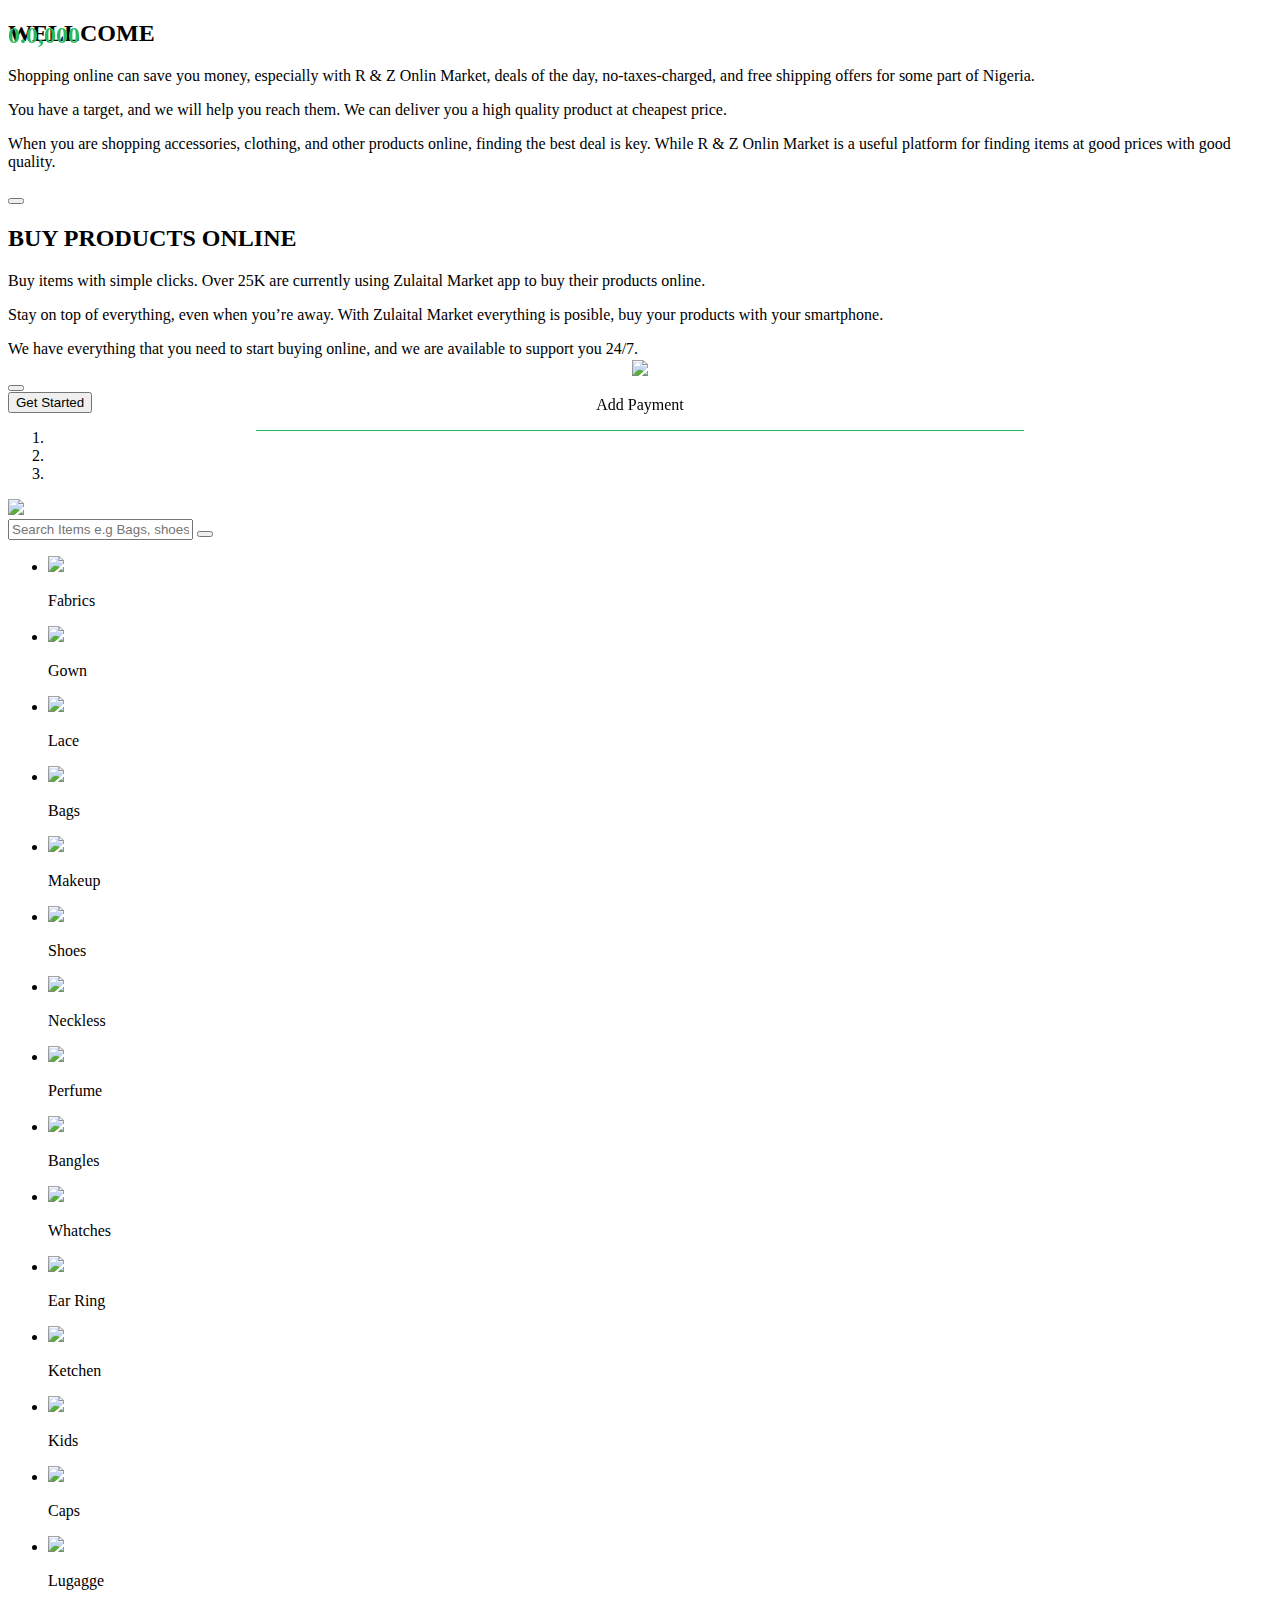
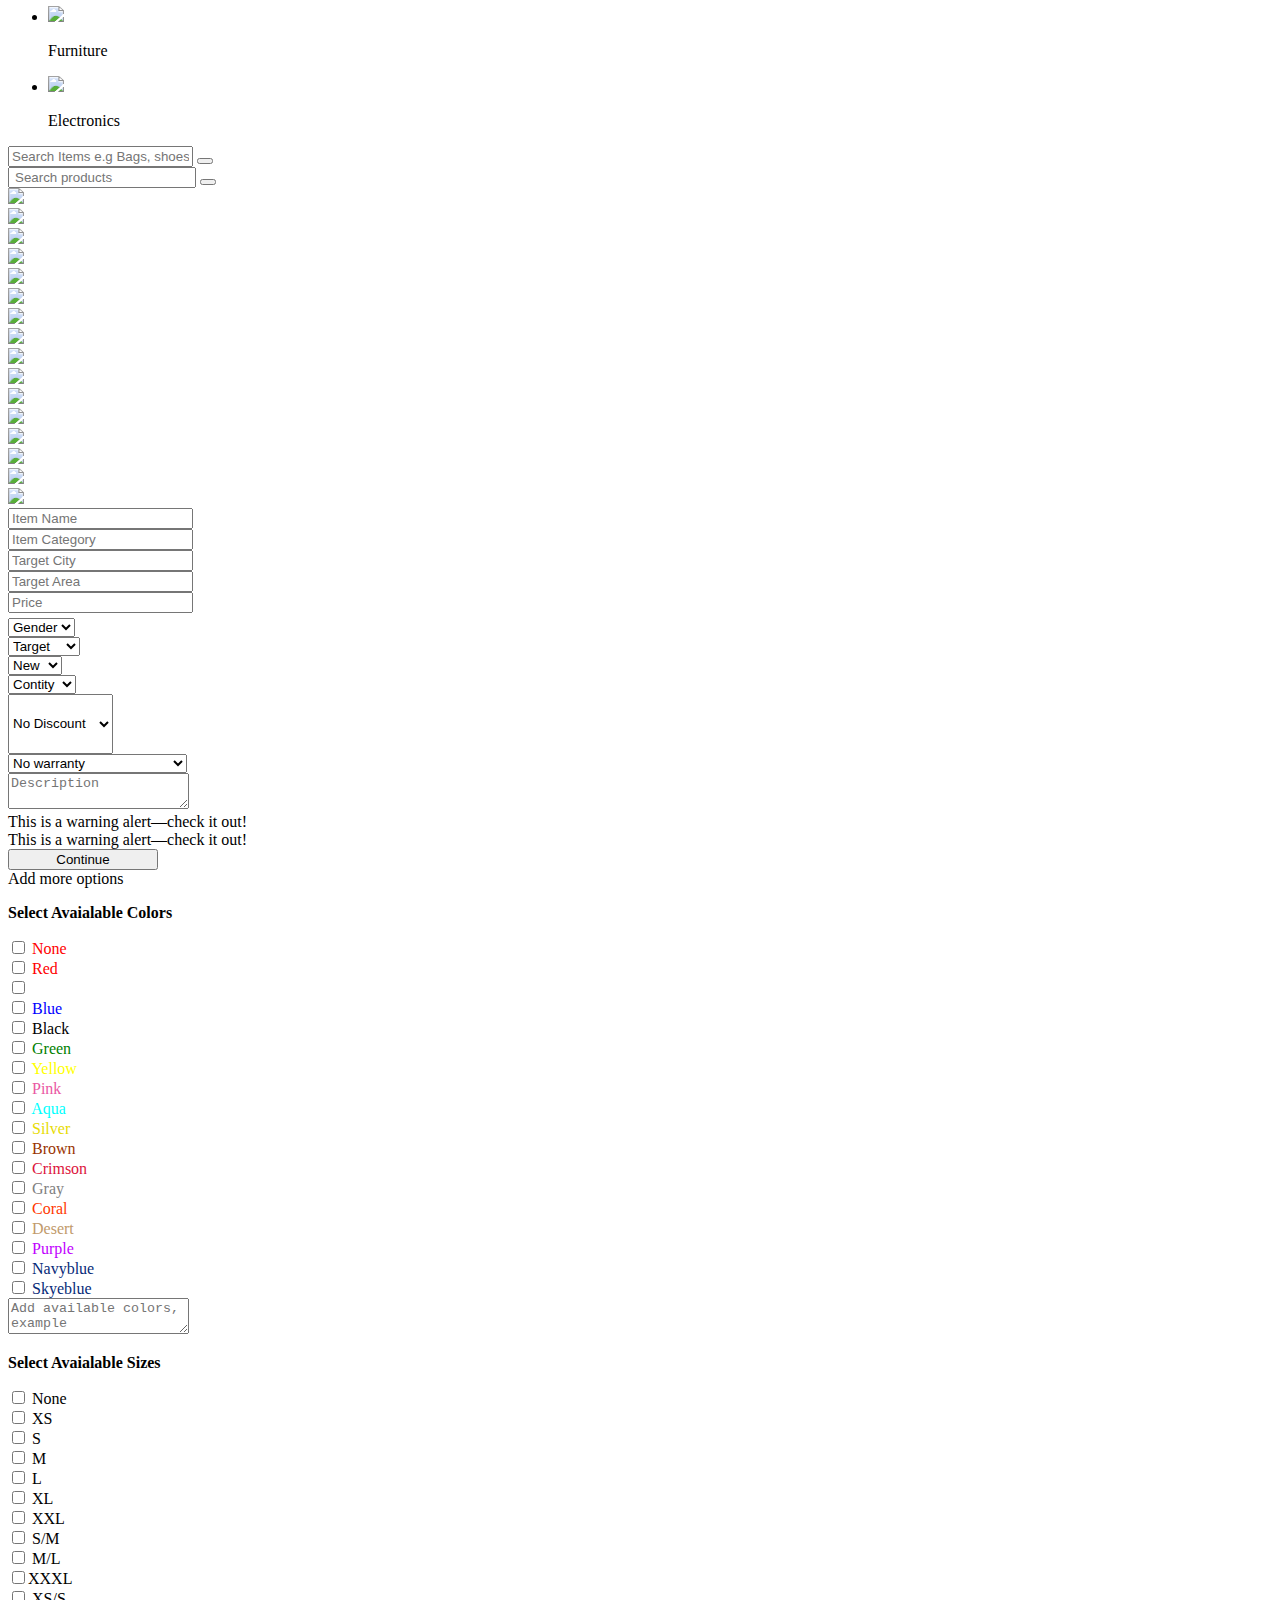
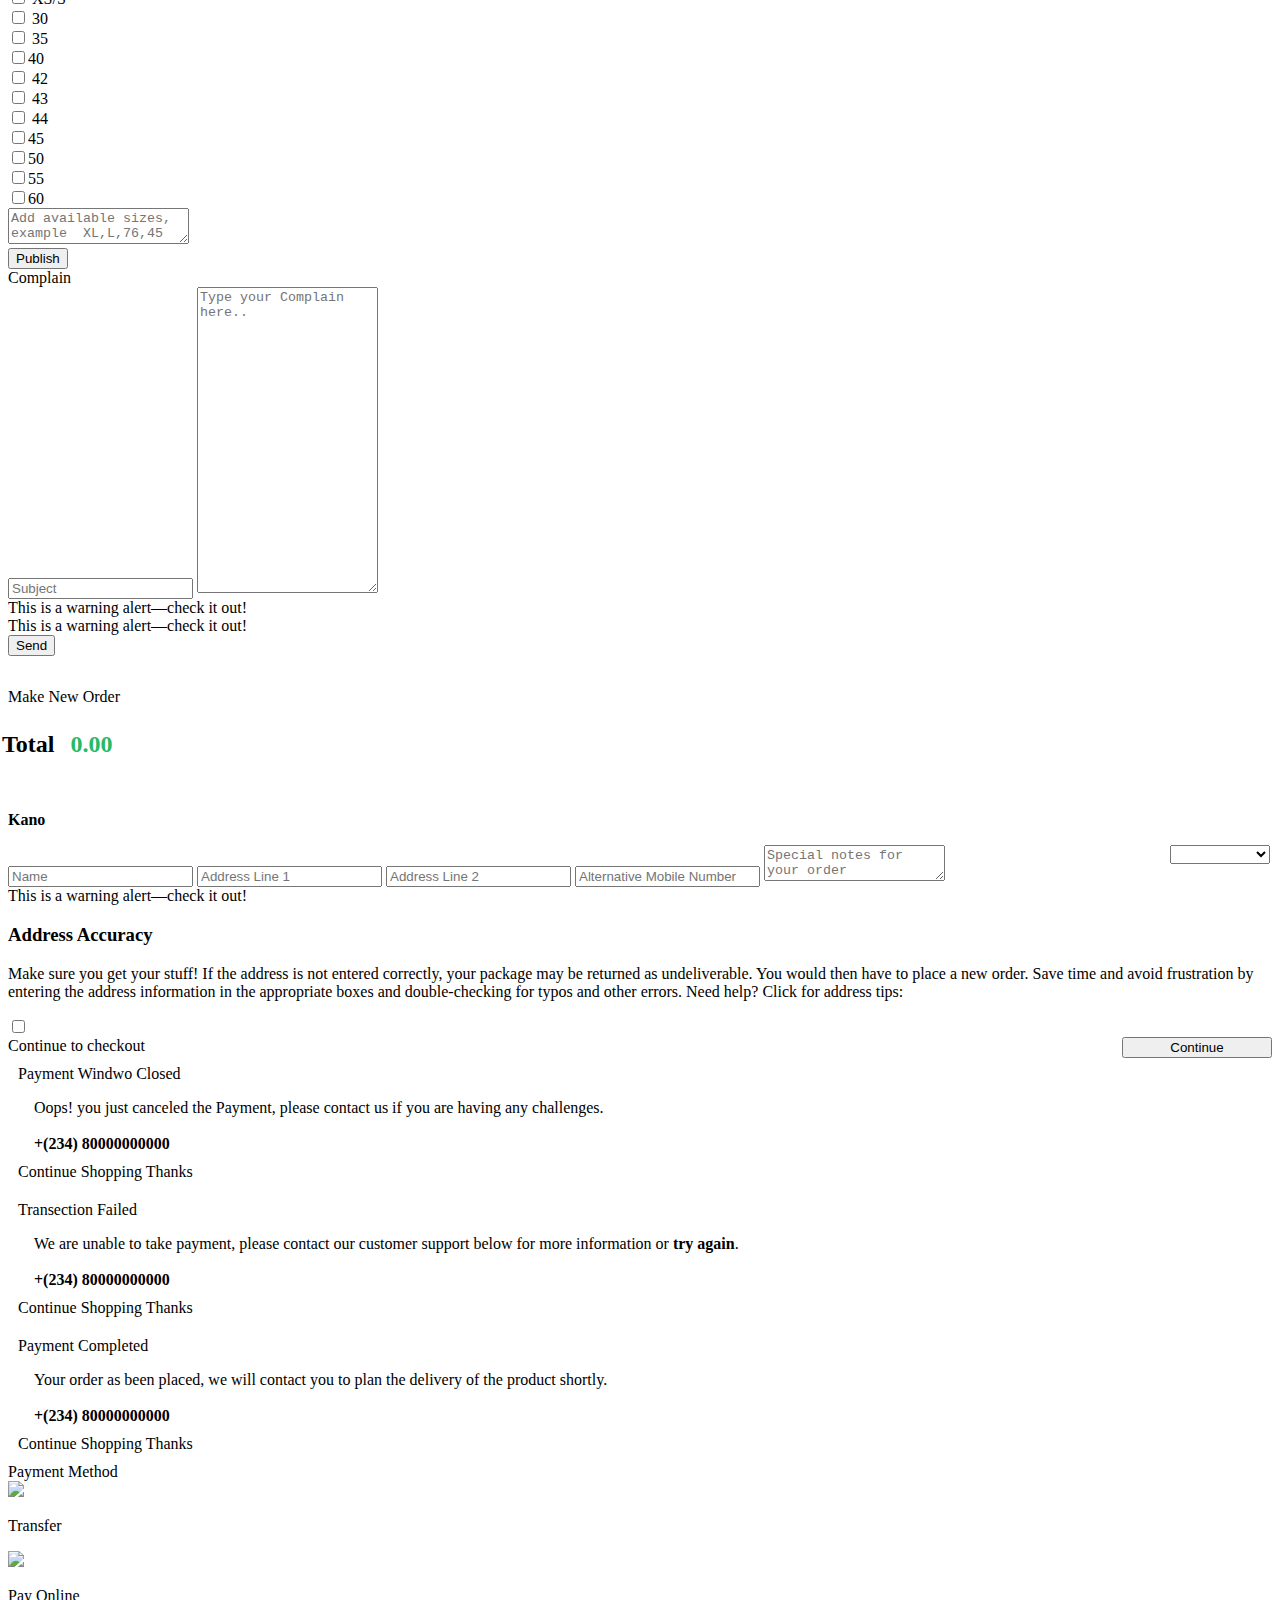
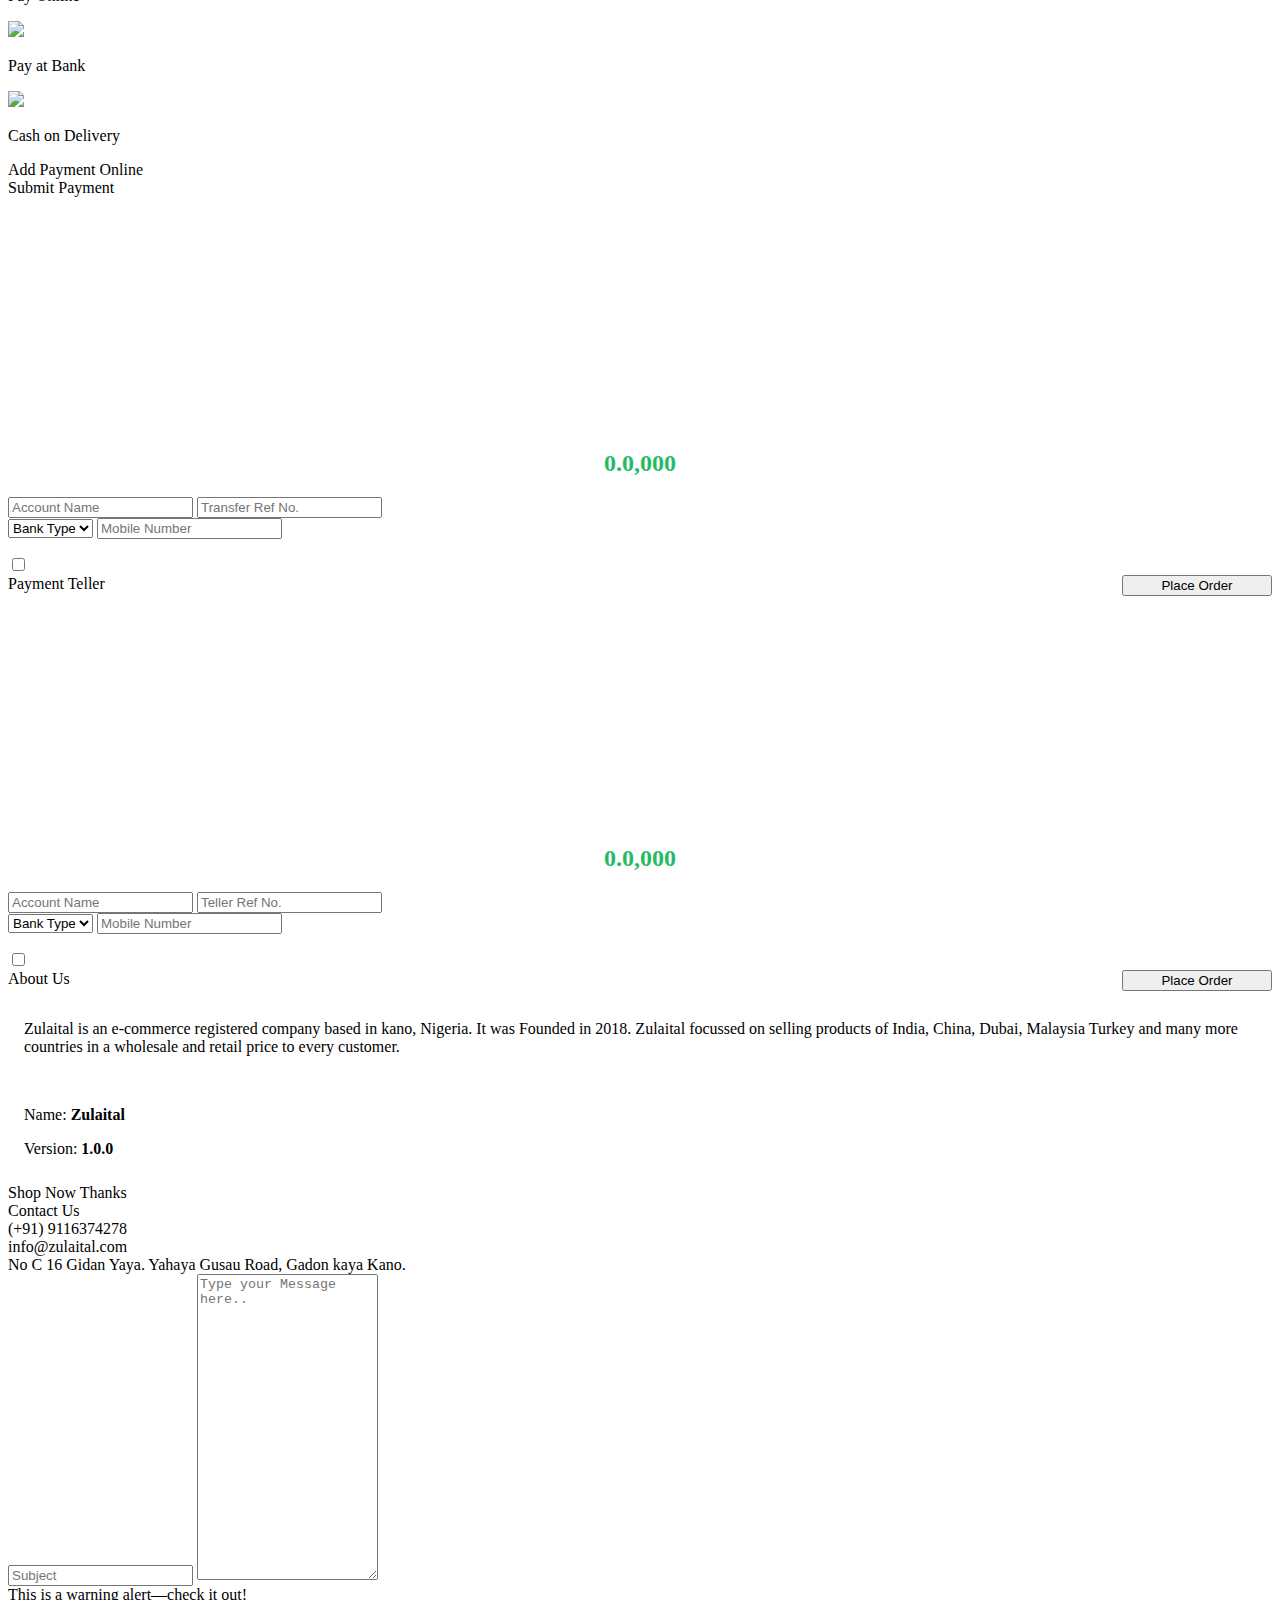
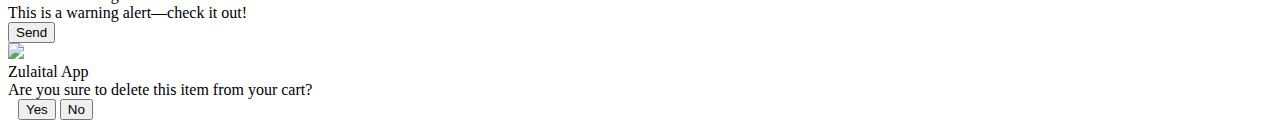
==== index.html @ 6ff820a9 "First Release" ====
﻿<!DOCTYPE html>
<html>
<head>
    <title>Zulaital Version1.0.0 </title>
    <meta http-equiv="content-type" content="text/html; charset=UTF-8" />
    <meta name="format-detection" content="telephone=no">
    <meta name="msapplication-tap-highlight" content="no">
    <meta name="viewport" content="user-scalable=no, initial-scale=1, maximum-scale=1, minimum-scale=1, width=device-width">
     <link rel="shortcut icon" type="image/png" href="assets/images/favicon.png"/>
    <link type="text/css" rel="stylesheet" href="plugins/bootsrap/bootstrap.css"/>
    <link type="text/css" rel="stylesheet" href="plugins/jalert/jAlert.css"/>
    <link type="text/css" rel="stylesheet" href="plugins/ayral/ayral.css"/>
    <link type="text/css" rel="stylesheet" href="plugins/icons/font-awesome.css"/>
    <link type="text/css" rel="stylesheet" href="plugins/icons/simple-line-icons.css"/>
    <link type="text/css" rel="stylesheet" href="plugins/animation/animate.css"/>
    <link type="text/css" rel="stylesheet" href="plugins/labeauty/custom-tick.css" />
    <link type="text/css" rel="stylesheet" href="assets/styles/responsive_slide.css"/>
    <link type="text/css" rel="stylesheet" href="assets/styles/app.css"/>
    <link type="text/css" rel="stylesheet" href="assets/styles/preview.css" />
    <link type="text/css" rel="stylesheet" href="assets/styles/device.css" />
    <link type="text/css" rel="stylesheet" href="assets/styles/cart.css" />
</head>
<body  class="trn" name="mainBody" ng-app="app" ng-controller="main">
<ayral-app>
    <form action="" method="post" enctype="multipart/form-data" class="closejAlert">
        
        <section class="sign-container launcher launcher-bg1 animated" name="launcher1View" state="inactive">
            <div actas="sign-view" class="sign-view launcher-view">
                <div actas="container" class="launcher-body">
                    <h2 class="title">WELLCOME</h2>
                    <div actas="body">
                        <div class="data">Shopping online can save you money, especially with R & Z Onlin Market, deals of the day, no-taxes-charged, and free shipping offers for some part of Nigeria.</div>

                        <p> You have a target, and we will help you reach them. We can deliver you a high quality product at cheapest price.</p>

                        <p> When you are shopping accessories, clothing, and other products online, finding the best deal is key. While R & Z Onlin Market is a useful platform for finding items at good prices with good quality.</p>
                        <div class="badges-wrp">
                            <div class="badgeCounter active"></div>
                            <div class="badgeCounter "></div>
                            <div class="badgeCounter "></div>
                        </div>
                        <button type="button" name="launcher1Trigger" shape="circle" class="danger launcher-btn"><i icon="arrow-right"></i></button>
                    </div>
                </div>
            </div>
        </section>
        <section class="sign-container launcher launcher-bg2 animated"  name="launcher2View" state="inactive">
            <div actas="sign-view" class="sign-view launcher-view">
                <div actas="container" class="launcher-body" >
                    <h2 class="title">BUY PRODUCTS ONLINE</h2>
                    <div actas="body">
                        <div class="data">Buy items  with simple clicks. Over 25K are currently using Zulaital  Market app to buy  their products online.</div>

                        <p>Stay on top of everything, even when you’re away. With Zulaital Market everything is posible, buy your products with your smartphone.  </p>

                        <p>We have everything that you need to start buying online, and we are available to support you 24/7.</p>

                        <div class="badges-wrp">
                            <div class="badgeCounter"></div>
                            <div class="badgeCounter active"></div>
                            <div class="badgeCounter "></div>
                        </div>

                        <button type="button" name="launcher2Trigger" shape="circle" class="launcher-btn"><i icon="arrow-right"></i></button>
                    </div>
                </div>
            </div>
        </section>
        <section class="sign-container launcher launcher-bg3 animated"  name="launcher3View" state="inactive">
            <div actas="sign-view" class="sign-view launcher-view">
                <div actas="container" class="launcher-body final-launcher-body" >
                    <div actas="body">
                         <button type="button"  onclick="luncherRelease(this);" shape="circle" class="danger getStarted-btn">
                            Get Started
                         </button>
                    </div>
                </div>
            </div>
        </section>

        <section actas="app" class="app mainLayout" id="ayralApp" name="app" state="inactive">
            <!--   *** ACTION BAR START****   !-->
            <section actas="action-bar-top" class="default action-bar-top" ng-bind-html="actionBarLayer">
                <!--   *** END OF ACTION BAR****   !-->
            </section>
            <!--   *** END OF ACTION BAR****   !-->
            <section actas="contaianer" class="drawer-container" name="drawerView" ng-bind-html="drawerLayer">
                   <!--   *** END OF ACTION BAR****   !-->
            </section>
        
            <ayral-view>

                <section actas="activity" name="categoryActivity" start="top" state="active">
                    <section class="slider-banner"  text-align="center">
                        <div class="banner-section">
                                <div class="banner-section">
                                        <div class="banner">
                                        <div id="myCarousel" class="carousel slide" data-ride="carousel">
                                        <ol class="carousel-indicators">
                                            <li data-target="#myCarousel" data-slide-to="0" class="active"></li>
                                            <li data-target="#myCarousel" data-slide-to="1"></li>
                                            <li data-target="#myCarousel" data-slide-to="2"></li>
                                        </ol>
                                        <div class="carousel-inner" role="listbox"  name="slideBannerLayer">
                                              <img src="assets/images/loader.gif" class="slider-banner-loader">
                                        </div>
                                    <div class="clearfix"> </div>
                                 </div>
                              </div>
                         </div>
                        </div>
                    </section>
                    <section actas="search-view" class="autocomplete landingSearch-view" style="margin-top: 0;">
                        <input type="text" class="marketSearch-master homeSearchInput"  placeholder="Search Items e.g Bags, shoes, wears" id="search-in" name="mainSearchInput" autocomplete="off">
                        <button type="button" class="homeSearchButton" name="searchItems-trigger"><i icon="fa-search"></i></button>
                    </section>
                    <div actas="container" class="category-container">
                        <ul actas="4d-layout" class="category-2dlayout" name="categoryLayout">                        
                             <li actas="layout"  class="category"  >
                                <img src="assets/images/category/atamfa.jpg">
                                <p>Fabrics</p>
                            </li> 
                             <li actas="layout"  class="category"  >
                                <img src="assets/images/category/wears.jpg">
                                <p>Gown</p>
                            </li>
                            <li actas="layout"  class="category"  >
                                <img src="assets/images/category/lace.jpg">
                                <p>Lace</p>
                            </li>
                            <li actas="layout"  class="category">
                                <img src="assets/images/category/bags.jpg">
                                <p>Bags</p>
                            </li>
                            <li actas="layout"  class="category">
                                <img src="assets/images/category/makeup.jpg">
                                <p>Makeup</p>
                            </li>
                             <li actas="layout"  class="category"  >
                                <img src="assets/images/category/shoe.jpg">
                                <p>Shoes</p>
                            </li>
                            <li actas="layout"  class="category"  >
                                <img src="assets/images/category/jweliry.jpg">
                                <p>Neckless</p>
                            </li>
                            <li actas="layout"  class="category"  >
                                <img src="assets/images/category/perfum.jpg">
                                <p>Perfume</p>
                            </li>
                                                     
                             <li actas="layout"  class="category"  >
                                <img src="assets/images/category/bangles.jpg">
                                <p>Bangles</p>
                            </li>                           
                           
                            <li actas="layout"  class="category"  >
                                <img src="assets/images/category/watch.jpg">
                                <p>Whatches</p>
                            </li>
                               <li actas="layout"  class="category"  >
                                <img src="assets/images/category/ear-ring.jpg">
                                <p>Ear Ring</p>
                            </li>

                             <li actas="layout"  class="category"  >
                                <img src="assets/images/category/kitchen.jpg">
                                <p>Ketchen</p>
                            </li>
                            <li actas="layout"  class="category"  >
                                <img src="assets/images/category/kids.jpg">
                                <p>Kids</p>
                            </li>
                            <li actas="layout"  class="category"  >
                                <img src="assets/images/category/cap.jpg">
                                <p>Caps</p>
                            </li>
                         
                            <li actas="layout"  class="category"  >
                                <img src="assets/images/category/luggage.jpg">
                                <p>Lugagge</p>
                            </li> 
                            <li actas="layout"  class="category"  >
                                <img src="assets/images/category/furniture.png">
                                <p>Furniture</p>
                            </li> 
                            <li actas="layout"  class="category"  >
                                <img src="assets/images/category/electronics.jpg">
                                <p>Electronics</p>
                            </li>
                        </ul>
                    </div>
                </section>
                <section actas="activity" name="ordersActivity" start="top">
                    <div actas="container" class="orders-container ">
                       <div class="ordersContainer"  name="ordersView" >
                            <section actas="container" class="ordersPanel-wrp" name="orderPanel" state="active">
                                <loadingBar ng-bind-html="loadingBody"></loadingBar>
                            </section>
                        </div>
                     </div>
                </section>  
                <section actas="activity" name="profileActivity" start="top" >
                    <div actas="container" class="profile-container " name="profileView" >
                        <loadingBar ng-bind-html="loadingBody"></loadingBar>
                    </div>
                </section>
                <section actas="activity" name="editProfileActivity" start="top" >
                    <div actas="container" class="profile-container" name="editProfileView" ng-bind-html="editProfileLayer">
                        <loadingBar ng-bind-html="loadingBody"></loadingBar>
                    </div>
                </section>

                <section  class="topPadding" actas="activity" name="marketActivity" id="marketActivity" location="Nigeria" start="top" state="inactive">

                <section actas="search-view"  id="marketSearch-layer" class="autocomplete search-view marketFilter-Search">
                        <input type="text"  class="marketSearch-master" placeholder="Search Items e.g Bags, shoes, wears" id="marketSearch-in" name="marketSearch-in" autocomplete="off">
                        <button type="button" name="marketSearch-trigger"><i icon="fa-search"></i></button>
                    </section>
                    <div class="marketView-container paddingBody"   id="marketView-layer"  actas="container" name="marketView" >
                        <loadingBar ng-bind-html="loadingBody"></loadingBar>
                    </div>
                    <div class="loadMore-loader" id="market-moreLoader" style="display: none" text-align="center">
                       <img src="assets/loaders/loader_2.gif">
                    </div>
                </section>

                <section   class="topPadding"  actas="activity" name="productActivity" start="top">
                    <section actas="search-view" class="autocomplete search-view">
                        <input type="text" placeholder="Search products" id="productSearch-in" name="productSearch-in" autocomplete="off" style="padding-left: 5px;">
                        <button type="button" name="productSearch-trigger"><i icon="fa-search"></i></button>
                    </section>
                    <div actas="container" class="topMargin topPading paddingBody" name="productView" >
                        <loadingBar ng-bind-html="loadingBody"></loadingBar>
                    </div>
                    <div class="loadMore-loader" id="product-moreLoader" style="display: none" text-align="center">
                       <img src="assets/loaders/loader_2.gif">
                    </div>
                </section>

                <section class="topPadding"  actas="activity" name="sellActivity" start="top">
                    <div actas="container" class="upload-container">
                        <div actas="header" class="upload-header" >
                            <section class="selcted-sample-view">
                                <section class="selected-samples-wrp"  state="active">
                                    <div class="uploadPreview-wrapper view1"  onclick="choosePhoto(this)">
                                      <img vindex="1"  src="assets/images/camera.png" onerror="onImageError(this);"> 
                                       <div class="loaderWrapper loader1"><img src="assets/images/loader.gif"></div>
                                    </div> 
                                    <div class="uploadPreview-wrapper view2">
                                      <img vindex="2"  src="assets/images/camera.png" onerror="onImageError(this);"> 
                                       <div class="loaderWrapper loader2"><img src="assets/images/loader.gif"></div>
                                    </div> 
                                    <div class="uploadPreview-wrapper view3">
                                      <img vindex="3"  src="assets/images/camera.png" onerror="onImageError(this);" > 
                                       <div  class="loaderWrapper loader3"><img src="assets/images/loader.gif"></div>
                                    </div> 
                                    <div class="uploadPreview-wrapper view4">
                                      <img vindex="4"  src="assets/images/camera.png" onerror="onImageError(this);"> 
                                       <div class="loaderWrapper loader4"><img src="assets/images/loader.gif"></div>
                                    </div> 
                                    <div class="uploadPreview-wrapper view5">
                                      <img vindex="5"  src="assets/images/camera.png" onerror="onImageError(this);"> 
                                       <div class="loaderWrapper loader5"><img src="assets/images/loader.gif"></div>
                                    </div>  
                                    <div class="uploadPreview-wrapper view6">
                                      <img vindex="6"  src="assets/images/camera.png" onerror="onImageError(this);"> 
                                       <div class="loaderWrapper loader6"><img src="assets/images/loader.gif"></div>
                                    </div> 
                                     <div class="uploadPreview-wrapper view7">
                                      <img vindex="7"  src="assets/images/camera.png" onerror="onImageError(this);"> 
                                       <div class="loaderWrapper loader7"><img src="assets/images/loader.gif"></div>
                                    </div> 
                                   <div class="uploadPreview-wrapper view8">
                                      <img vindex="8"  src="assets/images/camera.png" onerror="onImageError(this);"> 
                                       <div class="loaderWrapper loader8"><img src="assets/images/loader.gif"></div>
                                    </div> 
                                </section>
                            </section>
                        </div>
                        <div actas="body" class="upload-body">
                            <input type="text" class="capitalize" name="i-name" id="i-name" placeholder="Item Name">
                            <div class="autocomplete">
                                <input type="text" class="capitalize"  autocomplete="off"  name="i-category"  id="i-category" placeholder="Item Category">
                            </div>
                             <div actas="2d-layout" class="upload-2dLayout" style="margin-top: 0;margin-bottom: 0;">
                                <div actas="layout" class="layout">
                                     <div class="autocomplete">
                                        <input type="text" class="capitalize city-input" placeholder="Target City" autocomplete="off"  name="i-location" id="i-location">
                                    </div>
                                 </div>
                                 <div actas="layout" class="layout">
                                    <div class="autocomplete">
                                    <input type="text"  class="capitalize area-input" placeholder="Target Area" autocomplete="off"  name="i-area" id="i-area">
                                    </div>
                                 </div>
                            </div>
                            <input type="text"name="i-price" id="i-price" placeholder="Price">
                             <div actas="2d-layout" class="upload-2dLayout" style="margin-top: 5px">
                                <div actas="layout" class="layout">
                                    <select  class="required" name="i-gender" id="i-gender">
                                    <option value="null" selected>Gender</option> 
                                        <option>Male</option> 
                                        <option>Female</option>
                                        <option>Both</option>
                                    </select>
                                </div>
                                <div actas="layout" class="layouts">
                                    <select class="required"  name="i-target" id="i-target">
                                      <option value="null" selected>Target</option> 
                                        <option>Ladies</option> 
                                        <option>Children</option>
                                        <option>Men</option> 
                                        <option>Boys</option> 
                                        <option>Kids</option> 
                                        <option>Both</option>
                                    </select>
                                </div>
                                <div actas="layout">
                                    <select  class="required" type="text" name="i-condition" id="i-condition">
                                        <option selected>New</option>
                                        <option>Old</option>
                                        <option>Used</option>
                                    </select>
                                </div>
                            </div>
                            <div actas="2d-layout" class="upload-2dLayout">
                                <div actas="layout">
                                    <select  class="required" type="text" name="i-quantity" id="i-quantity">
                                        <option value="null" selected>Contity</option>
                                        <option>Single</option>
                                        <option>Multiple</option>
                                    </select>
                                </div>
                               <div actas="layout" class="layout">
                                    <select class="required"  name="i-discount" id="i-discount" style="height: 60px">
                                      <option selected>No Discount</option> 
						              <option value="2">2% Discount</option> 
						              <option value="3">3% Discount</option> 
						              <option value="4">4% Discount</option> 
						              <option value="5">5% Discount</option> 
						              <option value="6">6% Discount</option>
						              <option value="7">7% Discount</option>  
						              <option value="8">8% Discount</option> 
						              <option value="9">9% Discount</option> 
						              <option value="10">10% Discount</option> 
						              <option value="11">11% Discount</option> 
						              <option value="12">12% Discount</option> 
						              <option value="13">13% Discount</option>
						              <option value="14">14% Discount</option> 
						              <option value="15">15% Discount</option> 
						              <option value="16">16% Discount</option> 
						              <option value="17">17% Discount</option>
						              <option value="18">18% Discount</option> 
						              <option value="19">19% Discount</option> 
						              <option value="20">20% Discount</option> 
						              <option value="21">21% Discount</option>
						              <option value="22">22% Discount</option>
						              <option value="23">23% Discount</option> 
						              <option value="20">24% Discount</option>
						              <option value="25">25% Discount</option> 
						              <option value="26">26% Discount</option> 
						              <option value="27">27% Discount</option> 
						              <option value="28">28% Discount</option>
						              <option value="29">29% Discount</option>
						              <option value="30">30% Discount</option>
						              <option value="31">31% Discount</option> 
						              <option value="32">32% Discount</option>
						              <option value="33">33% Discount</option> 
						              <option value="34">34% Discount</option> 
						              <option value="35">35% Discount</option> 
						              <option value="36">36% Discount</option>
						              <option value="37">37% Discount</option>
						              <option value="38">38% Discount</option>
						              <option value="39">39% Discount</option> 
						              <option value="40">40% Discount</option> 
						              <option value="41">41% Discount</option> 
						              <option value="42">42% Discount</option>
						              <option value="43">43% Discount</option> 
						              <option value="44">44% Discount</option>
						              <option value="45">45% Discount</option>
						              <option value="46">46% Discount</option> 
						              <option value="47">47% Discount</option> 
						              <option value="48">48% Discount</option> 
						              <option value="49">49% Discount</option>
						              <option value="50">50% Discount</option> 
						              <option value="51">51% Discount</option> 
						              <option value="52">52% Discount</option> 
						              <option value="53">53% Discount</option> 
						              <option value="54">54% Discount</option> 
						              <option value="55">55% Discount</option> 
						              <option value="56">56% Discount</option>
						              <option value="57">57% Discount</option>  
						              <option value="58">58% Discount</option> 
						              <option value="59">59% Discount</option> 
						              <option value="60">60% Discount</option> 
						              <option value="61">61% Discount</option> 
						              <option value="62">62% Discount</option> 
						              <option value="63">63% Discount</option>
						              <option value="64">64% Discount</option> 
						              <option value="65">65% Discount</option> 
						              <option value="66">66% Discount</option> 
						              <option value="67">67% Discount</option>
						              <option value="68">68% Discount</option> 
						              <option value="69">69% Discount</option> 
						              <option value="70">70% Discount</option> 
						              <option value="71">71% Discount</option>
						              <option value="72">72% Discount</option>
						              <option value="73">73% Discount</option> 
						              <option value="74">74% Discount</option>
						              <option value="75">75% Discount</option> 
						              <option value="76">76% Discount</option> 
						              <option value="77">77% Discount</option> 
						              <option value="78">78% Discount</option>
						              <option value="79">79% Discount</option>
						              <option value="80">80% Discount</option>
						              <option value="81">81% Discount</option> 
						              <option value="82">82% Discount</option>
						              <option value="83">83% Discount</option> 
						              <option value="84">84% Discount</option> 
						              <option value="85">85% Discount</option> 
						              <option value="86">86% Discount</option>
						              <option value="87">87% Discount</option>
						              <option value="88">88% Discount</option>
						              <option value="89">89% Discount</option> 
						              <option value="90">90% Discount</option> 
						              <option value="91">91% Discount</option> 
						              <option value="92">92% Discount</option>
						              <option value="93">93% Discount</option> 
						              <option value="94">94% Discount</option>
						              <option value="95">95% Discount</option>
						              <option value="96">96% Discount</option> 
						              <option value="97">97% Discount</option> 
						              <option value="98">98% Discount</option> 
						              <option value="99">99% Discount</option>
										</select>
                                </div>
                                <div actas="layout" class="layout">
                                    <select class="required" name="i-warranty" id="i-warranty">
                                    <option selected>No warranty</option>
                                    <option>7 days warranty</option> 
                                    <option>14 days warranty</option> 
                                    <option>21 days warranty</option> 
                                    <option>1 month warranty</option> 
                                    <option>2 months warranty</option> 
                                    <option>3 months warranty</option> 
                                    <option>4 months warranty</option> 
                                    <option>5 months warranty</option> 
                                    <option>6 months warranty</option> 
                                    <option>7 months warranty</option> 
                                    <option>8 months warranty</option> 
                                    <option>9 months warranty</option> 
                                    <option>10 months warranty</option> 
                                    <option>11 months warranty</option> 
                                    <option>12 months warranty</option> 
                                    <option>More than 1 Year warranty</option> 
								</select>
                                </div>
                            </div>
                            <textarea name="i-description" id="i-description" class="description" wrap="hard" placeholder="Description"></textarea>
                            <div class="alert alert-warning warnningAlert " transition="shake" role="alert">
                                This is a warning alert—check it out!
                            </div>
                            <div class="alert alert-success successAlert " transition="shake" role="alert">
                                This is a warning alert—check it out!
                            </div>
                            <button style="width: 150px;" type="button" shape="circle" class="success post-btn" name="continue-trigger">Continue</button>
                        </div>
                    </div>
                </section>
                <section actas="activity" name="moreActivity" state="inactive" start="top" >
                    <div class="headerContainer">
                        Add more options 
                        <span class="icon-arrow-right" style="font-size:6px"></span>
                    </div>
                    <div actas="container" class="report-container">
                      <div actas="body" >
                        <div class="graph-visual">
						 <div class="check-wrp colorsManager">
							<p style="font-weight: bold;">Select Avaialable Colors</p>
							 <div class="inline-check" >
                                <input type="checkbox" data-labelauty=" " name="noneColor" id="noneColor" alt="None"> 
                                <span class="text" style="color:red">None</span>
                             </div>
							<div class="inline-check"><input type="checkbox" data-labelauty=" " class="mycheckbox" alt="Red"> <span class="text" style="color:red">Red</span></div>
							<div class="inline-check"><input type="checkbox" data-labelauty=" " class="mycheckbox" alt="White"> <span class="text" style="color:#fff">White</span></div>
							<div class="inline-check"><input type="checkbox" data-labelauty=" " class="mycheckbox" alt="Blue"> <span class="text" style="color:blue">Blue</span></div>
							<div class="inline-check"><input type="checkbox" data-labelauty=" " class="mycheckbox" alt="Black"> <span class="text" style="color:black">Black</span></div>
							<div class="inline-check"><input type="checkbox" data-labelauty=" " class="mycheckbox" alt="Green"> <span class="text" style="color:green">Green</span></div>
							 
							<div class="inline-check"><input type="checkbox" data-labelauty=" " class="mycheckbox" alt="Yellow"> <span class="text" style="color:yellow">Yellow</span></div>
							 <div class="inline-check"><input type="checkbox" data-labelauty=" " class="mycheckbox" alt="Pink"> <span class="text" style="color:#ea57a3">Pink</span></div>
							 <div class="inline-check"><input type="checkbox" data-labelauty=" " class="mycheckbox" alt="Aqua"> <span class="text" style="color:#00ffff">Aqua</span></div>
							 <div class="inline-check"><input type="checkbox" data-labelauty=" " class="mycheckbox" alt="Silver"> <span class="text" style="color:#e7db03">Silver</span></div>
							
							 <div class="inline-check"><input type="checkbox" data-labelauty=" " class="mycheckbox" alt="Brown"> <span class="text" style="color:#993300">Brown</span></div>
							 <div class="inline-check"><input type="checkbox" data-labelauty=" " class="mycheckbox" alt="Crimson"> <span class="text" style="color:#dc143c">Crimson</span></div>
							 <div class="inline-check"><input type="checkbox" data-labelauty=" " class="mycheckbox" alt="Gray"> <span class="text" style="color:gray">Gray</span></div>
							 <div class="inline-check"><input type="checkbox" data-labelauty=" " class="mycheckbox" alt="Corel"> <span class="text" style="color:#ff3800">Coral</span></div>
							 <div class="inline-check"><input type="checkbox" data-labelauty=" " class="mycheckbox" alt="Desert"> <span class="text" style="color:#c19a6b">Desert</span></div> 
							 <div class="inline-check"><input type="checkbox" data-labelauty=" " class="mycheckbox" alt="Purple"> <span class="text" style="color:#bf00ff">Purple</span></div>
                            <div class="inline-check">
                                <input type="checkbox" data-labelauty=" " class="mycheckbox" alt="navy">
                                <span class="text" style="color:#062a78">Navyblue</span></div>
                             <div class="inline-check"><input type="checkbox" data-labelauty=" " class="mycheckbox" alt="skyblue"> <span class="text" style="color:#062a78">Skyeblue</span></div>
							 <textarea class="description" name="i-colors" id="i-colors" placeholder="Add available colors, example Color,Color,Color"></textarea>
						</div>
				        <div class="check-wrp sizesManager">
							<p style="font-weight: bold;">Select Avaialable Sizes</p>
						    <div class="inline-check" >
                                <input type="checkbox" data-labelauty=" " name="noneSize" id="noneSize"> 
                                <span class="text">None</span>
                            </div>
							<div class="inline-check"><input type="checkbox" data-labelauty=" " class="mycheckbox" alt="XS">
								<span class="text" >XS</span></div>
							<div class="inline-check"><input type="checkbox" data-labelauty=" " class="mycheckbox" alt="S"> 
								<span class="text" >S</span></div>
							<div class="inline-check"><input type="checkbox" data-labelauty=" " class="mycheckbox" alt="M">
								<span class="text" >M</span></div>
							<div class="inline-check"><input type="checkbox" data-labelauty=" " class="mycheckbox" alt="L"> 
								<span class="text" >L</span></div>
							<div class="inline-check"><input type="checkbox" data-labelauty=" " class="mycheckbox" alt="XL">
								<span class="text" >XL</span></div>
							<div class="inline-check"><input type="checkbox" data-labelauty=" " class="mycheckbox" alt="XXL">
								<span class="text" >XXL</span></div>
							<div class="inline-check"><input type="checkbox" data-labelauty=" " class="mycheckbox" alt="S/M"> 
								<span class="text" >S/M</span></div>
							<div class="inline-check"><input type="checkbox" data-labelauty=" " class="mycheckbox" alt="M/L">
								<span class="text" >M/L</span></div>
							 <div class="inline-check"><input type="checkbox" data-labelauty=" " class="mycheckbox" alt="L/XL"><span class="text" >XXXL</span></div>
							 <div class="inline-check"><input type="checkbox" data-labelauty=" " class="mycheckbox" alt="XS/S">
								<span class="text" >XS/S</span></div>
							<div class="inline-check"><input type="checkbox" data-labelauty=" " class="mycheckbox" alt="30"> 
								<span class="text" >30</span></div>
							<div class="inline-check"><input type="checkbox" data-labelauty=" " class="mycheckbox" alt="35">
								<span class="text" >35</span></div>
							<div class="inline-check"><input type="checkbox" data-labelauty=" " class="mycheckbox" alt="40"><span class="text" >40</span></div>
							<div class="inline-check"><input type="checkbox" data-labelauty=" " class="mycheckbox" alt="42">
								<span class="text" >42</span></div>
							<div class="inline-check"><input type="checkbox" data-labelauty=" " class="mycheckbox" alt="43"> 
								<span class="text" >43</span></div>
							<div class="inline-check"><input type="checkbox" data-labelauty=" " class="mycheckbox" alt="44">
				            <span class="text" >44</span></div>
							<div class="inline-check"><input type="checkbox" data-labelauty=" " class="mycheckbox" alt="45"><span class="text" >45</span></div>
							 <div class="inline-check"><input type="checkbox" data-labelauty=" " class="mycheckbox" alt="50"><span class="text" >50</span></div>
							  <div class="inline-check"><input type="checkbox" data-labelauty=" " class="mycheckbox" alt="55"><span class="text" >55</span></div> 
							  <div class="inline-check"><input type="checkbox" data-labelauty=" " class="mycheckbox" alt="60"><span class="text" >60</span></div>
							 <textarea class="description" id="i-sizes" name="i-sizes" placeholder="Add available sizes, example  XL,L,76,45"></textarea>
							</div>
                        </div>
                      </div>
                     <button type="button" shape="circle" class="success post-btn" name="publish-item-trigger">Publish</button>
                    </div>
               </section>
            <section actas="activity" name="complainActivity" start="top" >
                     <div class="headerContainer fixed">
                        Complain <span class="icon-arrow-right" style="font-size:6px"></span>
                    </div>
                    <div actas="container" class="report-container underHeader">
                        <div actas="body" class="upload-body">
                            <input type="text" name="co-subject" placeholder="Subject"  class="in capitalize">
                            <textarea name="co-description" class="description" wrap="hard" style="height: 300px" placeholder="Type your Complain here.."></textarea>
                            <div class="alert alert-warning warnningAlert " transition="shake" role="alert">
                                This is a warning alert—check it out!
                            </div>
                            <div class="alert alert-success successAlert " transition="shake" role="alert">
                                This is a warning alert—check it out!
                            </div>
                            <button type="button" shape="circle" class="success post-btn" name="sendComplain-trigger">Send</button>
                        </div>
                    </div>
                </section>

                <section actas="activity" name="previewActivity" start="top"  >
                    <div actas="container" class="preview" name="itemPreview-layer">
                        <div actas="container" style="padding: .5em;"  >
                            <loadingBar ng-bind-html="loadingBody"></loadingBar>
                        </div>
                    </div>
                </section>
                <section actas="activity" name="orderPreviewActivity" start="top" >
                    <div actas="container" class="preview" name="orderPreview-layer">
                        <div actas="container" style="padding: .5em;"  >
                            <loadingBar ng-bind-html="loadingBody"></loadingBar>
                        </div>
                    </div>
                </section>

                <section   class="topPadding"  actas="activity" name="orderActivity" start="top">
                     <div class="headerContainer fixed">
                         Make New Order <span class="icon-arrow-right" style="font-size:6px"></span>
                    </div>
                    <div actas="container" class="preview underHeader" name="orderPreview-layer" >
                        <section actas="form-group" class="orderForm-wrp">
                            <div actas="header" class="order-header">
                                <div actas="group-view" name="o-prepared-details-wrp" style="width: 100%">
                                    <div>
                                    <h2 style="text-align:left; padding-top:5px; font-weight:bold; margin-left:-6px;">Total <mark style="padding-left: 10px; padding-right: 10px; background: #fff; color: #25bb65" shape="circle" class="info" name="o-prepared-Amount">0.00</mark></h2><br/>
                                        <p style="paddin-top:5px;"><i class="icon-location-pin" style="font-size:8px;"></i><b name="orderDeliveryCity">Kano</b></p>
                                    </div>
                                    <div actas="view" style="position: absolute;right: 10px; ">
                                     <select style="min-width:100px;" class="deliveryLocations" name="deliveryLocations" onchange="deliveryLocationSelected(this);"></select>
                                    </div>
                                </div>
                            </div>
                            <div actas="body" class="comment-body">
                                <input type="text" placeholder="Name" name="o-prepared-name">
                                <input type="text" placeholder="Address Line 1" name="o-prepared-address1">
                                <input type="text" placeholder="Address Line 2" name="o-prepared-address2">
                                <input type="tel"  placeholder="Alternative Mobile Number" name="o-prepared-number">
                                <textarea class="description" wrap="hard" placeholder="Special notes for your order" name="o-prepared-description"></textarea>
                                <div class="alert alert-warning warnningAlert " transition="shake" role="alert">
                                    This is a warning alert—check it out!
                                </div>
                                <div class="col-md-12 col-xs-12" style="margin:0; padding:0; margin-bottom: 1em;">
                                    <div class="address-accuracy">
                                        <h3>Address Accuracy</h3>
                                        <p>Make sure you get your stuff! If the address is not entered correctly, your package may be returned as undeliverable. You would then have to place a new order. Save time and avoid frustration by entering the address information in the appropriate boxes and double-checking for typos and other errors. Need help? Click for address tips:</p>
                                    </div>
                                </div>
                                <div actas="wrapper" class="check">
                                 <input type="checkbox" name="o-terms"  data-labelauty="Accept Terms"/>
                                </div>
                                <button type="button" shape="circle" method="001" style="float:right; min-width: 150px;" class="success placeOrder-trigger post-btn" name="o-prepared-trigger">Continue</button>
                            </div>
                        </section>
                    </div>
                </section>

                <section  class="topPadding"  actas="activity" name="cartActivity" start="top" state="inactive">
                    <div actas="container" class="container">
                        <div class="headerContainer fixed">
                         Continue to checkout <span class="icon-arrow-right" style="font-size:6px"></span>
                        </div>
                        <div class="table  cart-container underHeader"> 
                            <section class="cart-items" name="cartPanel">
                                <loadingBar ng-bind-html="loadingBody"></loadingBar>
                            </section>                             
                      </div>
                    </div>
                </section>
                <section  class="topPadding"  actas="activity" name="publishedActivity" start="top">
                    <div actas="container" class="preview"  ng-bind-html="publishedActivity">
                        <loadingBar ng-bind-html="loadingBody"></loadingBar>
                    </div>
                </section>
                <section class="topPadding" actas="activity" name="paymentCanceledActivity" start="top">
                    <div actas="container" style="padding:10px">
                         <div class="headerContainer fixed">
                         Payment Windwo Closed <span class="icon-arrow-right" style="font-size:6px"></span>
                        </div>
                        <section class="underHeader">
                        <div actas="sign-view" class="sign-view inforView-container">
                           <div actas="container" style="padding:1em;padding-bottom: 10px; text-align: left">
                               <span>Oops! you just canceled the Payment, please contact us if you are having any challenges.</span> <br/><br/><b target="tel:80000000000">+(234) 80000000000</b>
                           </div>
                           <div actas="footer" class="footer links">

                               <span actas="link" class="link" onclick="loadGeneralProducts('OPEN');"><i class="icon-basket"></i> Continue Shopping</span>
                               <span actas="link" class="link"  onclick="prepareCartActivity(1);">Thanks</span>
                           </div>
                         </div>
                        </section>
                    </div>
                </section> 
                <section class="topPadding" actas="activity" name="paymentFailedActivity" start="top">
                    <div actas="container" style="padding:10px">
                         <div class="headerContainer fixed">
                        Transection Failed<span class="icon-arrow-right" style="font-size:6px"></span>
                        </div>
                        <section class="underHeader">
                        <div actas="sign-view" class="sign-view inforView-container">
                           <div actas="container" style="padding:1em;padding-bottom: 10px; text-align: left">
                               <span>We are unable to take payment, please contact our customer support below for more information or <b>try again</b>.</span> <br/><br/><b target="tel:80000000000">+(234) 80000000000</b>
                           </div>
                           <div actas="footer" class="footer links">

                               <span actas="link" class="link" onclick="loadGeneralProducts('OPEN');"><i class="icon-basket"></i> Continue Shopping</span>
                               <span actas="link" class="link"  onclick="prepareCartActivity(1);">Thanks</span>
                           </div>
                         </div>
                        </section>
                    </div>
                </section> 
                <section class="topPadding" actas="activity" name="paymentSuccessfulActivity" start="top">
                    <div actas="container" style="padding:10px">
                         <div class="headerContainer fixed">
                        Payment Completed<span class="icon-arrow-right" style="font-size:6px"></span>
                        </div>
                        <section class="underHeader">
                        <div actas="sign-view" class="sign-view inforView-container">
                           <div actas="container" style="padding:1em;padding-bottom: 10px; text-align: left">
                               <span>Your order as been placed, we will contact you to plan the delivery of the product shortly.</span> <br/><br/><b target="tel:80000000000">+(234) 80000000000</b>
                           </div>
                           <div actas="footer" class="footer links">

                               <span actas="link" class="link" onclick="loadGeneralProducts('OPEN');"><i class="icon-basket"></i> Continue Shopping</span>
                               <span actas="link" class="link"  onclick="prepareCartActivity(1);">Thanks</span>
                           </div>
                         </div>
                        </section>
                    </div>
                </section> 
                <section class="topPadding" actas="activity" name="paymentActivity" start="top" >
                    <div actas="container" >
                        <div class="headerContainer fixed">
                          Payment Method <span class="icon-arrow-right" style="font-size:6px"></span>
                        </div>
                        <section actas="2d-layout" class="paymentMethod-wrp underHeader">
                         <div actas="layout" type="button"  onclick="transferPayment(this);">
                             <img src="assets/images/transfer.png" class="ico">
                             <p>Transfer</p>
                         </div>
                         <div actas="layout" class="active" type="button" onclick="payOnline(this);">
                             <img src="assets/images/card.png" class="ico">
                             <p> Pay Online</p>
                         </div> 
                         <div actas="layout" type="button"  onclick="payAtBank(this);">
                              <img src="assets/images/bank.png" class="ico">
                             <p>Pay at Bank</p>
                         </div> 
                        <div actas="layout" type="button"  onclick="Javascript:alert('Comming Soon...')">
                              <img src="assets/images/bank.png" class="ico">
                             <p>Cash on Delivery</p>
                         </div>
                        </section>
                    </div>
                </section>
                <section class="topPadding" actas="activity" name="payOnlineActivity" start="top" >
                    <div actas="container" >
                        <div class="headerContainer fixed" >
                          Add Payment Online <span class="icon-arrow-right" style="font-size:6px"></span>
                        </div>
                        <section class="paymentMethod-wrp underHeader" style="text-align: center; position: fixed; top:0%">
                          <h2 style="margin-top: 30%; color: #25bb65;" class="addPayment-total">
                          <i class="fa fa-naira"></i>0.0,000</h2>
                         <div actas="layout" type="button" style="width:60%; position: fixed; top: 40%;left: 20%; border-bottom: 1px solid #25bb65" onclick="addPayment(this);">
                             <img src="assets/images/card.png" class="ico">
                             <p> Add Payment</p>
                         </div> 
                        </section>
                    </div>
                </section>
                <section class="topPadding" actas="activity" name="transferPaymentActivity" start="top">
                    <div actas="container" >
                        <div class="headerContainer fixed" >
                          Submit Payment <span class="icon-arrow-right" style="font-size:6px"></span>
                        </div>
                        <section class=" underHeader">
                          <h2 style="margin-top: 20%; color: #25bb65; text-align: center" class="addPayment-total">
                             <i class="fa fa-naira"></i>0.0,000</h2>
                             <div actas="body" class="comment-body">
                                <input type="text" placeholder="Account Name" name="">
                                <input type="text" placeholder="Transfer Ref No." name="">
                                 <div actas="group-view">
                                  <select type="text" placeholder="Bank" name="">
                                    <option>Bank Type</option>  
                                    <option>GTBank</option>  
                                    <option>Access</option>
                                    <option>Facebank</option> 
                                    <option>Union</option> 
                                    <option>Unity</option> 
                                  </select>
                                  <input type="text" placeholder="Mobile Number" name="">
                                 </div>
                                <div actas="wrapper" class="check" style="padding-top: 1em;">
                                   <input type="checkbox" name="o-terms"  data-labelauty="Accept Terms"/>
                                </div>
                                <button type="button" shape="circle" method="001" style="float:right; min-width: 150px;" class="success placeOrder-trigger post-btn" name="">Place Order</button>
                            </div>
                        </section>
                    </div>
                </section>
                <section class="topPadding" actas="activity" name="payAtBankActivity" start="top" >
                    <div actas="container" >
                        <div class="headerContainer fixed" >
                           Payment Teller<span class="icon-arrow-right" style="font-size:6px"></span>
                        </div>
                        <section class=" underHeader">
                          <h2 style="margin-top: 20%; color: #25bb65; text-align: center" class="addPayment-total">
                             <i class="fa fa-naira"></i>0.0,000</h2>
                             <div actas="body" class="comment-body">
                                <input type="text" placeholder="Account Name" name="">
                                <input type="text" placeholder="Teller Ref No." name="">
                                 <div actas="group-view">
                                  <select type="text" placeholder="Bank" name="">
                                    <option>Bank Type</option>  
                                    <option>GTBank</option>  
                                    <option>Access</option>
                                    <option>Facebank</option> 
                                    <option>Union</option> 
                                    <option>Unity</option> 
                                  </select>
                                  <input type="text" placeholder="Mobile Number" name="">
                                 </div>
                                <div actas="wrapper" class="check" style="padding-top: 1em;">
                                   <input type="checkbox" name="o-terms"  data-labelauty="Accept Terms"/>
                                </div>
                                <button type="button" shape="circle" method="001" style="float:right; min-width: 150px;" class="success placeOrder-trigger post-btn" name="">Place Order</button>
                            </div>
                        </section>
                    </div>
                </section>
                <section   class="topPadding" actas="activity" name="aboutActivity" start="top">
                    <div class="headerContainer fixed">
                        About Us <span class="icon-arrow-right" style="font-size:6px"></span>
                    </div>
                    <div class="underHeader" actas="container" >
                        <div actas="sign-view" class="sign-view inforView-container">
                           <div actas="container" style="padding:1em;padding-bottom: 10px; text-align: left">
                               <p>Zulaital is an e-commerce registered company based in kano, Nigeria. It was Founded in 2018.  Zulaital focussed on selling products of India, China, Dubai, Malaysia Turkey and many more countries in a wholesale and retail price to every customer.</p>

                                <p><br/></p>
                                <p>Name: <b>Zulaital</b></p> 
                                <p>Version: <b>1.0.0</b></p>

                           </div>
                           <div actas="footer" class="footer links">

                               <span actas="link" class="link" onclick="loadGeneralProducts('OPEN');"><i class="icon-basket"></i> Shop Now</span>
                               <span actas="link" class="link"  target="$categoryActivity">Thanks</span>
                           </div>
                         </div>
                     </div>                           
                </section>  
                <section   class="topPadding" actas="activity" name="contactActivity" start="top">
                    <div class="headerContainer fixed">
                        Contact Us <span class="icon-arrow-right" style="font-size:6px"></span>
                    </div>
                    <div class="underHeader" actas="container" >
                            <div actas="container" >
                            <div actas="panel" class="profile-info-list">
                                        <div actas="content">
                                            <div actas="data" class="data-list">
                                               <div class="data">
                                                  <div class="inner-data-ico" target="tel:+919116374278"><i class="icon-phone"></i> </div>
                                                  <div class="inner-data"> (+91) 9116374278</div>
                                                </div>
                                            </div>
                                            <div actas="data" class="data-list next">
                                                <div class="data">
                                                    <div class="inner-data-ico" target="mailto:info@zulaital.com">
                                                        <i class="icon-envelope"></i></div>
                                                    <div class="inner-data">info@zulaital.com</div>
                                                  </div> 
                                            </div> 

                                            <div actas="data" class="data-list">
                                               <div class="data">
                                                   <div class="inner-data-ico" target="map:No C 16 Gidan Yaya. Yahaya Gusau Road, Gadon kaya Kano."><i class="icon-home"></i></div>
                                                   <div class="inner-data">No C 16 Gidan Yaya. Yahaya Gusau Road, Gadon kaya Kano.</div>
                                                </div>
                                            </div> 
                                        </div>
                                  </div>
                             </div>
                            <div actas="sign-view" class="sign-view inforView-container">
                            <div actas="body" class="upload-body">
                                <input type="text" name="co-subject" placeholder="Subject"  class="in capitalize">
                                <textarea name="co-description" class="description" wrap="hard" style="height: 300px" placeholder="Type your Message here.."></textarea>
                                <div class="alert alert-warning warnningAlert " transition="shake" role="alert">
                                    This is a warning alert—check it out!
                                </div>
                                <div class="alert alert-success successAlert " transition="shake" role="alert">
                                    This is a warning alert—check it out!
                                </div>
                                <button type="button" shape="circle" class="success post-btn" name="sendComplain-trigger">Send</button>
                            </div>
                           </div>     
                    </div>
                </section>
            </ayral-view>
            <!-- *****ACTION BAR BOTTOM START **** !-->
            <div actas="action-bar-bottom" class="animated" id="action-bar-bottom">
                <section actas="action-bar-bottom" class="action-bar-bottom" name="tabsView" ng-bind-html="tabsPanel">
                   <img src="assets/images/loader.gif" class="slider-banner-loader">
                </section>
            </div>
            <section class="modalAlert-layer" state="inactive" id="confirmModalAlert">
                <div class="modalAlert">
                   <div actas="header" class="header">
                       Zulaital App
                   </div>
                   <div actas="body" class="body">
                       Are you sure to delete this item from your cart?
                   </div>
                   <div actas="footer" class="footer">
                       <button type="button" style="margin-left: 10px;" class="btn success " onclick="removeItemFromCart();">Yes</button>
                       <button type="button" class="btn No">No</button>
                   </div>
                </div>
           </section>
        </section>
    </form>
</ayral-app>
</body>
</html>
<script type="text/javascript" src="plugins/jquery/jquery.min.js"></script>
<script type="text/javascript" src="plugins/bootsrap/bootstrap.min.js"></script>
<script type="text/javascript" src="plugins/jquery/jquery.nicescroll.js"></script>
<script type="text/javascript" src="plugins/jalert/jAlert.js"></script>
<script type="text/javascript" src="plugins/jalert/jAlert-functions.js"></script>
<script type="text/javascript" src="plugins/ayral/ayral.js"></script>
<script type="text/javascript" src="plugins/angular/angular.js"></script>
<script type="text/javascript" src="plugins/angular//angular-route.js"></script>
<script type="text/javascript" src="plugins/angular/angular-sanitize.js"></script>
<script type="text/javascript" src="plugins/labeauty/custom-tick.js"></script>
<script type="text/javascript" src="assets/scripts/app.attribute-change.js"></script>
<script type="text/javascript" src="assets/scripts/app.config.js"></script>
<script type="text/javascript" src="assets/scripts/app.enhausa-api.js"></script>
<script type="text/javascript" src="assets/scripts/app.translation-module.js"></script>
<script type="text/javascript" src="assets/scripts/app.autocomplete.js"></script>
<script type="text/javascript" src="assets/scripts/app.autocomplete-module.js"></script>
<script type="text/javascript" src="assets/scripts/ui/app.profile-ui.js"></script>
<script type="text/javascript" src="assets/scripts/ui/app.market-items-ui.js"></script>
<script type="text/javascript" src="assets/scripts/ui/app.product-ui.js"></script>
<script type="text/javascript" src="assets/scripts/ui/app.orders-ui.js"></script>
<script type="text/javascript" src="assets/scripts/ui/app.preview-ui.js"></script>
<script type="text/javascript" src="assets/scripts/ui/app.orderPreview-ui.js"></script>
<script type="text/javascript" src="assets/scripts/ui/app.cart-ui.js"></script>
<script type="text/javascript" src="assets/scripts/ui/app.general-ui-module.js"></script>
<script type="text/javascript" src="assets/scripts/app.location-module.js"></script>
<script type="text/javascript" src="assets/scripts/app.search-item.js"></script>
<script type="text/javascript" src="assets/scripts/app.issues-module.js"></script>
<script type="text/javascript" src="assets/scripts/app.upload-module.js"></script>
<script type="text/javascript" src="assets/scripts/app.profile-module.js"></script>
<script type="text/javascript" src="assets/scripts/app.cart-module.js"></script>
<script type="text/javascript" src="assets/scripts/app.order-module.js"></script>
<script type="text/javascript" src="assets/scripts/app.location-module.js"></script>
<script type="text/javascript" src="assets/scripts/app.main-module.js"></script>
<script type="text/javascript" src="assets/scripts/voguePay.js"></script>
<script type="text/javascript" src="assets/scripts/app.payment-modul.js"></script>
<script type="text/javascript">
var backup=window.location.hash.toString();
if(backup!='' && backup!=null && typeof backup != typeof undefined){
    backup=backup.replace('#','');
    var backupDUMP=app.parse(storage.getItem(backup));

    if(sessionExist){
        if(backup=='orderActivity'){
            if(backupDUMP!=false){
                Prepare('.placeOrder-trigger').setAttribute('itemid',backupDUMP.id);
                Prepare('.placeOrder-trigger').setAttribute('contity',backupDUMP.contity); 
                Prepare('$o-prepared-itemDetail').setHtml(backupDUMP.name+' <mark class="success"><i class="fa fa-naira"></i> '+backupDUMP.price+'</mark>'); 
                Prepare('$o-prepared-name').setValue(user.name);
                Prepare('$o-prepared-address1').setValue(user.address); 
                Prepare('$o-prepared-trigger').setAttribute('item',backupDUMP.id);
                Prepare('$o-prepared-details-wrp').show();
                app.render('$orderActivity');
            }
        }else{
            app.render('$'+backup);
        }
    }
}
</script>
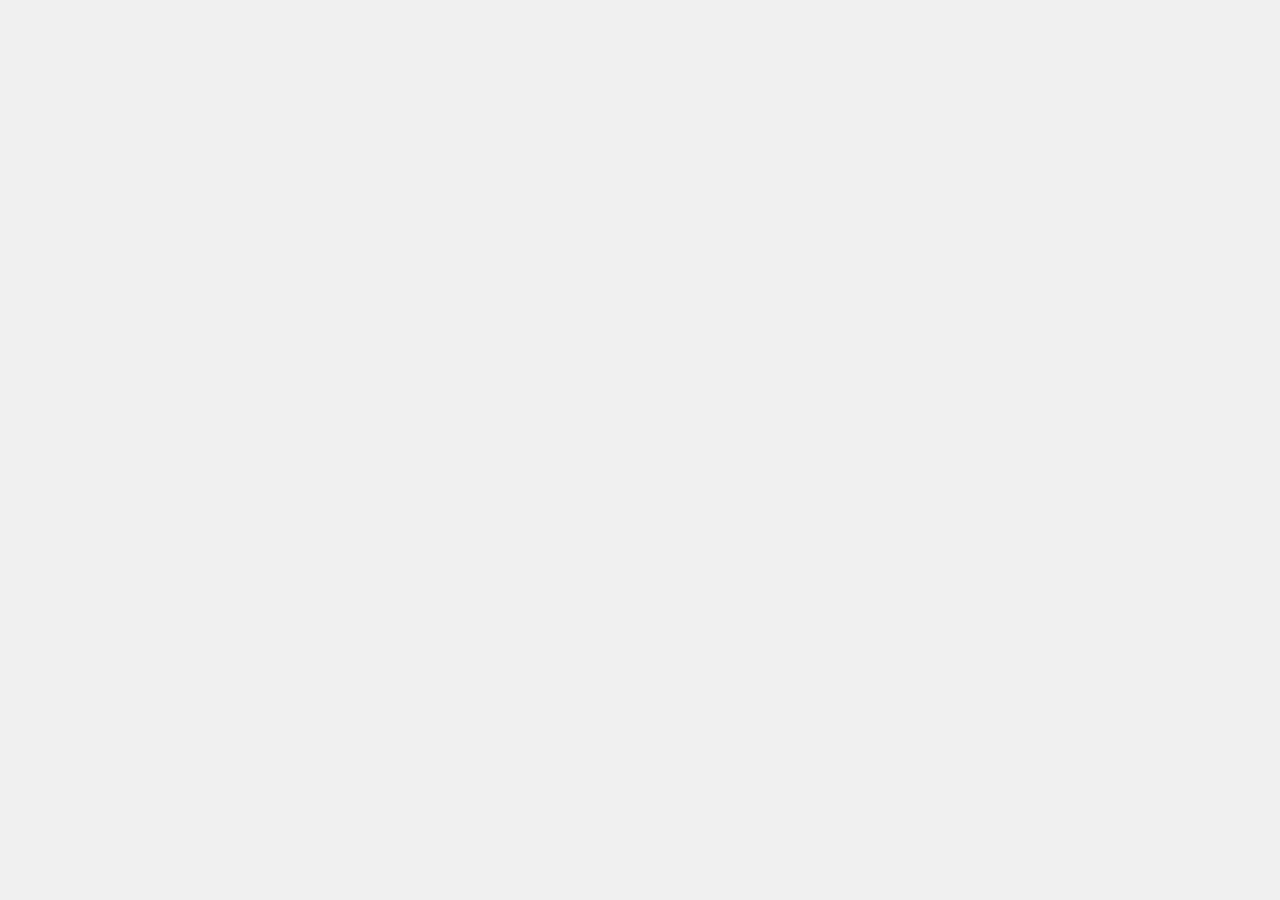
==== commit 9ed4707d: "ui changes done" ====
--- a/index.html
+++ b/index.html
@@ -1,899 +1,1041 @@
 ﻿<!DOCTYPE html>
 <html>
+
 <head>
     <title>Zulaital Version1.0.0 </title>
     <meta http-equiv="content-type" content="text/html; charset=UTF-8" />
     <meta name="format-detection" content="telephone=no">
     <meta name="msapplication-tap-highlight" content="no">
-    <meta name="viewport" content="user-scalable=no, initial-scale=1, maximum-scale=1, minimum-scale=1, width=device-width">
-     <link rel="shortcut icon" type="image/png" href="assets/images/favicon.png"/>
-    <link type="text/css" rel="stylesheet" href="plugins/bootsrap/bootstrap.css"/>
-    <link type="text/css" rel="stylesheet" href="plugins/jalert/jAlert.css"/>
-    <link type="text/css" rel="stylesheet" href="plugins/ayral/ayral.css"/>
-    <link type="text/css" rel="stylesheet" href="plugins/icons/font-awesome.css"/>
-    <link type="text/css" rel="stylesheet" href="plugins/icons/simple-line-icons.css"/>
-    <link type="text/css" rel="stylesheet" href="plugins/animation/animate.css"/>
+    <meta name="viewport"
+        content="user-scalable=no, initial-scale=1, maximum-scale=1, minimum-scale=1, width=device-width">
+    <link rel="shortcut icon" type="image/png" href="assets/images/favicon.png" />
+    <link type="text/css" rel="stylesheet" href="plugins/bootsrap/bootstrap.css" />
+    <link type="text/css" rel="stylesheet" href="plugins/jalert/jAlert.css" />
+    <link type="text/css" rel="stylesheet" href="plugins/ayral/ayral.css" />
+    <link type="text/css" rel="stylesheet" href="plugins/icons/font-awesome.css" />
+    <link type="text/css" rel="stylesheet" href="plugins/icons/simple-line-icons.css" />
+    <link type="text/css" rel="stylesheet" href="plugins/animation/animate.css" />
     <link type="text/css" rel="stylesheet" href="plugins/labeauty/custom-tick.css" />
-    <link type="text/css" rel="stylesheet" href="assets/styles/responsive_slide.css"/>
-    <link type="text/css" rel="stylesheet" href="assets/styles/app.css"/>
+    <link type="text/css" rel="stylesheet" href="assets/styles/responsive_slide.css" />
+    <link type="text/css" rel="stylesheet" href="assets/styles/app.css" />
     <link type="text/css" rel="stylesheet" href="assets/styles/preview.css" />
     <link type="text/css" rel="stylesheet" href="assets/styles/device.css" />
     <link type="text/css" rel="stylesheet" href="assets/styles/cart.css" />
 </head>
-<body  class="trn" name="mainBody" ng-app="app" ng-controller="main">
-<ayral-app>
-    <form action="" method="post" enctype="multipart/form-data" class="closejAlert">
-        
-        <section class="sign-container launcher launcher-bg1 animated" name="launcher1View" state="inactive">
-            <div actas="sign-view" class="sign-view launcher-view">
-                <div actas="container" class="launcher-body">
-                    <h2 class="title">WELLCOME</h2>
-                    <div actas="body">
-                        <div class="data">Shopping online can save you money, especially with R & Z Onlin Market, deals of the day, no-taxes-charged, and free shipping offers for some part of Nigeria.</div>
-
-                        <p> You have a target, and we will help you reach them. We can deliver you a high quality product at cheapest price.</p>
-
-                        <p> When you are shopping accessories, clothing, and other products online, finding the best deal is key. While R & Z Onlin Market is a useful platform for finding items at good prices with good quality.</p>
-                        <div class="badges-wrp">
-                            <div class="badgeCounter active"></div>
-                            <div class="badgeCounter "></div>
-                            <div class="badgeCounter "></div>
-                        </div>
-                        <button type="button" name="launcher1Trigger" shape="circle" class="danger launcher-btn"><i icon="arrow-right"></i></button>
+
+<body class="trn" name="mainBody" ng-app="app" ng-controller="main">
+    <ayral-app>
+        <form action="" method="post" enctype="multipart/form-data" class="closejAlert">
+
+            <section class="sign-container launcher launcher-bg1 animated" name="launcher1View" state="inactive">
+                <div actas="sign-view" class="sign-view launcher-view">
+                    <div actas="container" class="launcher-body">
+                        <h2 class="title">WELLCOME</h2>
+                        <div actas="body">
+                            <div class="data">Shopping online can save you money, especially with R & Z Onlin Market,
+                                deals of the day, no-taxes-charged, and free shipping offers for some part of Nigeria.
+                            </div>
+
+                            <p> You have a target, and we will help you reach them. We can deliver you a high quality
+                                product at cheapest price.</p>
+
+                            <p> When you are shopping accessories, clothing, and other products online, finding the best
+                                deal is key. While R & Z Onlin Market is a useful platform for finding items at good
+                                prices with good quality.</p>
+                            <div class="badges-wrp">
+                                <div class="badgeCounter active"></div>
+                                <div class="badgeCounter "></div>
+                                <div class="badgeCounter "></div>
+                            </div>
+                            <button type="button" name="launcher1Trigger" shape="circle" class="danger launcher-btn"><i
+                                    icon="arrow-right"></i></button>
+                        </div>
                     </div>
                 </div>
-            </div>
-        </section>
-        <section class="sign-container launcher launcher-bg2 animated"  name="launcher2View" state="inactive">
-            <div actas="sign-view" class="sign-view launcher-view">
-                <div actas="container" class="launcher-body" >
-                    <h2 class="title">BUY PRODUCTS ONLINE</h2>
-                    <div actas="body">
-                        <div class="data">Buy items  with simple clicks. Over 25K are currently using Zulaital  Market app to buy  their products online.</div>
-
-                        <p>Stay on top of everything, even when you’re away. With Zulaital Market everything is posible, buy your products with your smartphone.  </p>
-
-                        <p>We have everything that you need to start buying online, and we are available to support you 24/7.</p>
-
-                        <div class="badges-wrp">
-                            <div class="badgeCounter"></div>
-                            <div class="badgeCounter active"></div>
-                            <div class="badgeCounter "></div>
-                        </div>
-
-                        <button type="button" name="launcher2Trigger" shape="circle" class="launcher-btn"><i icon="arrow-right"></i></button>
+            </section>
+            <section class="sign-container launcher launcher-bg2 animated" name="launcher2View" state="inactive">
+                <div actas="sign-view" class="sign-view launcher-view">
+                    <div actas="container" class="launcher-body">
+                        <h2 class="title">BUY PRODUCTS ONLINE</h2>
+                        <div actas="body">
+                            <div class="data">Buy items with simple clicks. Over 25K are currently using Zulaital Market
+                                app to buy their products online.</div>
+
+                            <p>Stay on top of everything, even when you’re away. With Zulaital Market everything is
+                                posible, buy your products with your smartphone. </p>
+
+                            <p>We have everything that you need to start buying online, and we are available to support
+                                you 24/7.</p>
+
+                            <div class="badges-wrp">
+                                <div class="badgeCounter"></div>
+                                <div class="badgeCounter active"></div>
+                                <div class="badgeCounter "></div>
+                            </div>
+
+                            <button type="button" name="launcher2Trigger" shape="circle" class="launcher-btn"><i
+                                    icon="arrow-right"></i></button>
+                        </div>
                     </div>
                 </div>
-            </div>
-        </section>
-        <section class="sign-container launcher launcher-bg3 animated"  name="launcher3View" state="inactive">
-            <div actas="sign-view" class="sign-view launcher-view">
-                <div actas="container" class="launcher-body final-launcher-body" >
-                    <div actas="body">
-                         <button type="button"  onclick="luncherRelease(this);" shape="circle" class="danger getStarted-btn">
-                            Get Started
-                         </button>
+            </section>
+            <section class="sign-container launcher launcher-bg3 animated" name="launcher3View" state="inactive">
+                <div actas="sign-view" class="sign-view launcher-view">
+                    <div actas="container" class="launcher-body final-launcher-body">
+                        <div actas="body">
+                            <button type="button" onclick="luncherRelease(this);" shape="circle"
+                                class="danger getStarted-btn">
+                                Get Started
+                            </button>
+                        </div>
                     </div>
                 </div>
-            </div>
-        </section>
-
-        <section actas="app" class="app mainLayout" id="ayralApp" name="app" state="inactive">
-            <!--   *** ACTION BAR START****   !-->
-            <section actas="action-bar-top" class="default action-bar-top" ng-bind-html="actionBarLayer">
+            </section>
+
+            <section actas="app" class="app mainLayout" id="ayralApp" name="app" state="inactive">
+                <!--   *** ACTION BAR START****   !-->
+                <section actas="action-bar-top" class="default action-bar-top" ng-bind-html="actionBarLayer">
                 <!--   *** END OF ACTION BAR****   !-->
-            </section>
-            <!--   *** END OF ACTION BAR****   !-->
-            <section actas="contaianer" class="drawer-container" name="drawerView" ng-bind-html="drawerLayer">
-                   <!--   *** END OF ACTION BAR****   !-->
-            </section>
-        
-            <ayral-view>
-
-                <section actas="activity" name="categoryActivity" start="top" state="active">
-                    <section class="slider-banner"  text-align="center">
-                        <div class="banner-section">
+                </section>
+                <!--   *** END OF ACTION BAR****   !-->
+                <section actas="contaianer" class="drawer-container" name="drawerView" ng-bind-html="drawerLayer">
+                    <!--   *** END OF ACTION BAR****   !-->
+                </section>
+
+                <ayral-view>
+                    <section actas="activity" name="categoryActivity" start="top" state="active">
+                        <section actas="search-view" class="autocomplete landingSearch-view" style="width: 90%;margin:0 auto;float:none;">
+                            <button type="button" class="homeSearchButton" name="searchItems-trigger"><i icon="fa-search"></i></button>
+                            <input type="text" class="marketSearch-master homeSearchInput"
+                                placeholder="Search Items e.g Bags, shoes, wears" id="search-in" name="mainSearchInput"
+                                autocomplete="off">
+                           
+                        </section>
+                        <section class="slider-banner" text-align="center">
+                            <div class="banner-section">
                                 <div class="banner-section">
-                                        <div class="banner">
+                                    <div class="banner">
                                         <div id="myCarousel" class="carousel slide" data-ride="carousel">
-                                        <ol class="carousel-indicators">
-                                            <li data-target="#myCarousel" data-slide-to="0" class="active"></li>
-                                            <li data-target="#myCarousel" data-slide-to="1"></li>
-                                            <li data-target="#myCarousel" data-slide-to="2"></li>
-                                        </ol>
-                                        <div class="carousel-inner" role="listbox"  name="slideBannerLayer">
-                                              <img src="assets/images/loader.gif" class="slider-banner-loader">
-                                        </div>
-                                    <div class="clearfix"> </div>
-                                 </div>
-                              </div>
-                         </div>
-                        </div>
-                    </section>
-                    <section actas="search-view" class="autocomplete landingSearch-view" style="margin-top: 0;">
-                        <input type="text" class="marketSearch-master homeSearchInput"  placeholder="Search Items e.g Bags, shoes, wears" id="search-in" name="mainSearchInput" autocomplete="off">
-                        <button type="button" class="homeSearchButton" name="searchItems-trigger"><i icon="fa-search"></i></button>
-                    </section>
-                    <div actas="container" class="category-container">
-                        <ul actas="4d-layout" class="category-2dlayout" name="categoryLayout">                        
-                             <li actas="layout"  class="category"  >
-                                <img src="assets/images/category/atamfa.jpg">
-                                <p>Fabrics</p>
-                            </li> 
-                             <li actas="layout"  class="category"  >
-                                <img src="assets/images/category/wears.jpg">
-                                <p>Gown</p>
-                            </li>
-                            <li actas="layout"  class="category"  >
-                                <img src="assets/images/category/lace.jpg">
-                                <p>Lace</p>
-                            </li>
-                            <li actas="layout"  class="category">
-                                <img src="assets/images/category/bags.jpg">
-                                <p>Bags</p>
-                            </li>
-                            <li actas="layout"  class="category">
-                                <img src="assets/images/category/makeup.jpg">
-                                <p>Makeup</p>
-                            </li>
-                             <li actas="layout"  class="category"  >
-                                <img src="assets/images/category/shoe.jpg">
-                                <p>Shoes</p>
-                            </li>
-                            <li actas="layout"  class="category"  >
-                                <img src="assets/images/category/jweliry.jpg">
-                                <p>Neckless</p>
-                            </li>
-                            <li actas="layout"  class="category"  >
-                                <img src="assets/images/category/perfum.jpg">
-                                <p>Perfume</p>
-                            </li>
-                                                     
-                             <li actas="layout"  class="category"  >
-                                <img src="assets/images/category/bangles.jpg">
-                                <p>Bangles</p>
-                            </li>                           
-                           
-                            <li actas="layout"  class="category"  >
-                                <img src="assets/images/category/watch.jpg">
-                                <p>Whatches</p>
-                            </li>
-                               <li actas="layout"  class="category"  >
-                                <img src="assets/images/category/ear-ring.jpg">
-                                <p>Ear Ring</p>
-                            </li>
-
-                             <li actas="layout"  class="category"  >
-                                <img src="assets/images/category/kitchen.jpg">
-                                <p>Ketchen</p>
-                            </li>
-                            <li actas="layout"  class="category"  >
-                                <img src="assets/images/category/kids.jpg">
-                                <p>Kids</p>
-                            </li>
-                            <li actas="layout"  class="category"  >
-                                <img src="assets/images/category/cap.jpg">
-                                <p>Caps</p>
-                            </li>
-                         
-                            <li actas="layout"  class="category"  >
-                                <img src="assets/images/category/luggage.jpg">
-                                <p>Lugagge</p>
-                            </li> 
-                            <li actas="layout"  class="category"  >
-                                <img src="assets/images/category/furniture.png">
-                                <p>Furniture</p>
-                            </li> 
-                            <li actas="layout"  class="category"  >
-                                <img src="assets/images/category/electronics.jpg">
-                                <p>Electronics</p>
-                            </li>
-                        </ul>
+                                            <ol class="carousel-indicators">
+                                                <li data-target="#myCarousel" data-slide-to="0" class="active"></li>
+                                                <li data-target="#myCarousel" data-slide-to="1"></li>
+                                                <li data-target="#myCarousel" data-slide-to="2"></li>
+                                            </ol>
+                                            <div class="carousel-inner" role="listbox" name="slideBannerLayer">
+                                                <img src="assets/images/loader.gif" class="slider-banner-loader">
+                                            </div>
+                                            <div class="clearfix"> </div>
+                                        </div>
+                                    </div>
+                                </div>
+                            </div>
+                        </section>
+                        <div actas="container" class="category-container">
+                            <div class="row">
+                                <div class="col-sm-12">
+                                    <span style="font-size: 25px;color: #799ca5;font-weight: bolder;">Categories</span>
+                                </div>
+                            </div>
+                            <div id="categoriesParent" class="row">
+                               
+                            </div>
+                            <script>
+                            const CATEGORIES =[
+                                {
+                                    "name":"Baby Clothings",
+                                    "imgUrl": "assets/images/category/atamfa.jpg"
+                                },
+                                {
+                                    "name": "Baby Furniture",
+                                    "imgUrl": "assets/images/category/atamfa.jpg"
+                                },
+                                {
+                                    "name": "Baby Toileteries",
+                                    "imgUrl": "assets/images/category/ear-ring.jpg"
+                                },
+                                {
+                                    "name": "Baby Accessories",
+                                    "imgUrl": "assets/images/category/bags.jpg"
+                                },
+                                {
+                                    "name": "Baby Crib/Bed",
+                                    "imgUrl": "assets/images/category/atamfa.jpg"
+                                },
+                                {
+                                    "name": "Babies/Children Shoes",
+                                    "imgUrl": "assets/images/category/atamfa.jpg"
+                                },
+                                {
+                                    "name": "Children Clothings",
+                                    "imgUrl": "assets/images/category/perfum.jpg"
+                                },
+                                {
+                                    "name": "Children Books",
+                                    "imgUrl": "assets/images/category/wears.jpg"
+                                },
+                            ];
+
+                            function displayCategories(){
+                                var categories =`<ul actas="2d-layout"  class="category-2dlayout" name="categoryLayout">`;
+                                for(var i=0; i < CATEGORIES.length; i++){
+                                    categories +=` <li actas="layout" class="category">
+                                                                <img src="${CATEGORIES[i].imgUrl}">
+                                                                <p class="category-name">${CATEGORIES[i].name}</p>
+                                                            </li>` 
+                                }
+                                categories +="</ul>";
+                                return categories;
+                            }
+                            
+                            document.getElementById("categoriesParent").innerHTML = displayCategories();
+                            </script>
+                        </div>
+                    </section>
+                    <section actas="activity" name="ordersActivity" start="top">
+                        <div actas="container" class="orders-container ">
+                            <div class="ordersContainer" name="ordersView">
+                                <section actas="container" class="ordersPanel-wrp" name="orderPanel" state="active">
+                                    <loadingBar ng-bind-html="loadingBody"></loadingBar>
+                                </section>
+                            </div>
+                        </div>
+                    </section>
+                    <section actas="activity" name="profileActivity" start="top">
+                        <div actas="container" class="profile-container " name="profileView">
+                            <loadingBar ng-bind-html="loadingBody"></loadingBar>
+                        </div>
+                    </section>
+                    <section actas="activity" name="editProfileActivity" start="top">
+                        <div actas="container" class="profile-container" name="editProfileView"
+                            ng-bind-html="editProfileLayer">
+                            <loadingBar ng-bind-html="loadingBody"></loadingBar>
+                        </div>
+                    </section>
+
+                    <section class="topPadding" actas="activity" name="marketActivity" id="marketActivity"
+                        location="Nigeria" start="top" state="inactive">
+
+                        <!-- <section actas="search-view" 
+                            class="autocomplete search-view marketFilter-Search">
+                            <input type="text" class="marketSearch-master"
+                                placeholder="Search Items e.g Bags, shoes, wears" id="marketSearch-in"
+                                name="marketSearch-in" autocomplete="off">
+                            <button type="button" name="marketSearch-trigger"><i icon="fa-search"></i></button>
+                        </section> -->
+                         <section actas="search-view"  id="marketSearch-layer" class="autocomplete landingSearch-view" style="width: 90%;margin:0 auto;float:none;">
+                            <!-- <button type="button" class="homeSearchButton" name="searchItems-trigger"><i icon="fa-search"></i></button> -->
+                            <button type="button" name="marketSearch-trigger" class="homeSearchButton"><i icon="fa-search"></i></button>
+                            <!-- <input type="text" class="marketSearch-master homeSearchInput"
+                                placeholder="Search Items e.g Bags, shoes, wears" id="search-in" name="mainSearchInput"
+                                autocomplete="off"> -->
+                            <input type="text" class="marketSearch-master homeSearchInput" placeholder="Search Items e.g Bags, shoes, wears" id="marketSearch-in"
+                                name="marketSearch-in" autocomplete="off">
+                        </section>
+                        <div class="marketView-container wrapper paddingBody" id="marketView-layer" actas="container"
+                            name="marketView">
+                            <loadingBar ng-bind-html="loadingBody"></loadingBar>
+                        </div>
+                        <div class="loadMore-loader" id="market-moreLoader" style="display: none" text-align="center">
+                            <img src="assets/loaders/loader_2.gif">
+                        </div>
+                    </section>
+
+                    <section class="topPadding" actas="activity" name="productActivity" start="top">
+                        <section actas="search-view" class="autocomplete search-view">
+                            <input type="text" placeholder="Search products" id="productSearch-in"
+                                name="productSearch-in" autocomplete="off" style="padding-left: 5px;">
+                            <button type="button" name="productSearch-trigger"><i icon="fa-search"></i></button>
+                        </section>
+                        <div actas="container" class="topMargin topPading paddingBody" name="productView">
+                            <loadingBar ng-bind-html="loadingBody"></loadingBar>
+                        </div>
+                        <div class="loadMore-loader" id="product-moreLoader" style="display: none" text-align="center">
+                            <img src="assets/loaders/loader_2.gif">
+                        </div>
+                    </section>
+
+                    <section class="topPadding" actas="activity" name="sellActivity" start="top">
+                        <div actas="container" class="upload-container">
+                            <div actas="header" class="upload-header">
+                                <section class="selcted-sample-view">
+                                    <section class="selected-samples-wrp" state="active">
+                                        <div class="uploadPreview-wrapper view1" onclick="choosePhoto(this)">
+                                            <img vindex="1" src="assets/images/camera.png"
+                                                onerror="onImageError(this);">
+                                            <div class="loaderWrapper loader1"><img src="assets/images/loader.gif">
+                                            </div>
+                                        </div>
+                                        <div class="uploadPreview-wrapper view2">
+                                            <img vindex="2" src="assets/images/camera.png"
+                                                onerror="onImageError(this);">
+                                            <div class="loaderWrapper loader2"><img src="assets/images/loader.gif">
+                                            </div>
+                                        </div>
+                                        <div class="uploadPreview-wrapper view3">
+                                            <img vindex="3" src="assets/images/camera.png"
+                                                onerror="onImageError(this);">
+                                            <div class="loaderWrapper loader3"><img src="assets/images/loader.gif">
+                                            </div>
+                                        </div>
+                                        <div class="uploadPreview-wrapper view4">
+                                            <img vindex="4" src="assets/images/camera.png"
+                                                onerror="onImageError(this);">
+                                            <div class="loaderWrapper loader4"><img src="assets/images/loader.gif">
+                                            </div>
+                                        </div>
+                                        <div class="uploadPreview-wrapper view5">
+                                            <img vindex="5" src="assets/images/camera.png"
+                                                onerror="onImageError(this);">
+                                            <div class="loaderWrapper loader5"><img src="assets/images/loader.gif">
+                                            </div>
+                                        </div>
+                                        <div class="uploadPreview-wrapper view6">
+                                            <img vindex="6" src="assets/images/camera.png"
+                                                onerror="onImageError(this);">
+                                            <div class="loaderWrapper loader6"><img src="assets/images/loader.gif">
+                                            </div>
+                                        </div>
+                                        <div class="uploadPreview-wrapper view7">
+                                            <img vindex="7" src="assets/images/camera.png"
+                                                onerror="onImageError(this);">
+                                            <div class="loaderWrapper loader7"><img src="assets/images/loader.gif">
+                                            </div>
+                                        </div>
+                                        <div class="uploadPreview-wrapper view8">
+                                            <img vindex="8" src="assets/images/camera.png"
+                                                onerror="onImageError(this);">
+                                            <div class="loaderWrapper loader8"><img src="assets/images/loader.gif">
+                                            </div>
+                                        </div>
+                                    </section>
+                                </section>
+                            </div>
+                            <div actas="body" class="upload-body">
+                                <input type="text" class="capitalize" name="i-name" id="i-name" placeholder="Item Name">
+                                <div class="autocomplete">
+                                    <input type="text" class="capitalize" autocomplete="off" name="i-category"
+                                        id="i-category" placeholder="Item Category">
+                                </div>
+                                <div actas="2d-layout" class="upload-2dLayout" style="margin-top: 0;margin-bottom: 0;">
+                                    <div actas="layout" class="layout">
+                                        <div class="autocomplete">
+                                            <input type="text" class="capitalize city-input" placeholder="Target City"
+                                                autocomplete="off" name="i-location" id="i-location">
+                                        </div>
+                                    </div>
+                                    <div actas="layout" class="layout">
+                                        <div class="autocomplete">
+                                            <input type="text" class="capitalize area-input" placeholder="Target Area"
+                                                autocomplete="off" name="i-area" id="i-area">
+                                        </div>
+                                    </div>
+                                </div>
+                                <input type="text" name="i-price" id="i-price" placeholder="Price">
+                                <div actas="2d-layout" class="upload-2dLayout" style="margin-top: 5px">
+                                    <div actas="layout" class="layout">
+                                        <select class="required" name="i-gender" id="i-gender">
+                                            <option value="null" selected>Gender</option>
+                                            <option>Male</option>
+                                            <option>Female</option>
+                                            <option>Both</option>
+                                        </select>
+                                    </div>
+                                    <div actas="layout" class="layouts">
+                                        <select class="required" name="i-target" id="i-target">
+                                            <option value="null" selected>Target</option>
+                                            <option>Ladies</option>
+                                            <option>Children</option>
+                                            <option>Men</option>
+                                            <option>Boys</option>
+                                            <option>Kids</option>
+                                            <option>Both</option>
+                                        </select>
+                                    </div>
+                                    <div actas="layout">
+                                        <select class="required" type="text" name="i-condition" id="i-condition">
+                                            <option selected>New</option>
+                                            <option>Old</option>
+                                            <option>Used</option>
+                                        </select>
+                                    </div>
+                                </div>
+                                <div actas="2d-layout" class="upload-2dLayout">
+                                    <div actas="layout">
+                                        <select class="required" type="text" name="i-quantity" id="i-quantity">
+                                            <option value="null" selected>Contity</option>
+                                            <option>Single</option>
+                                            <option>Multiple</option>
+                                        </select>
+                                    </div>
+                                    <div actas="layout" class="layout">
+                                        <select class="required" name="i-discount" id="i-discount" style="height: 60px">
+                                            <option selected>No Discount</option>
+                                            <option value="2">2% Discount</option>
+                                            <option value="3">3% Discount</option>
+                                            <option value="4">4% Discount</option>
+                                            <option value="5">5% Discount</option>
+                                            <option value="6">6% Discount</option>
+                                            <option value="7">7% Discount</option>
+                                            <option value="8">8% Discount</option>
+                                            <option value="9">9% Discount</option>
+                                            <option value="10">10% Discount</option>
+                                            <option value="11">11% Discount</option>
+                                            <option value="12">12% Discount</option>
+                                            <option value="13">13% Discount</option>
+                                            <option value="14">14% Discount</option>
+                                            <option value="15">15% Discount</option>
+                                            <option value="16">16% Discount</option>
+                                            <option value="17">17% Discount</option>
+                                            <option value="18">18% Discount</option>
+                                            <option value="19">19% Discount</option>
+                                            <option value="20">20% Discount</option>
+                                            <option value="21">21% Discount</option>
+                                            <option value="22">22% Discount</option>
+                                            <option value="23">23% Discount</option>
+                                            <option value="20">24% Discount</option>
+                                            <option value="25">25% Discount</option>
+                                            <option value="26">26% Discount</option>
+                                            <option value="27">27% Discount</option>
+                                            <option value="28">28% Discount</option>
+                                            <option value="29">29% Discount</option>
+                                            <option value="30">30% Discount</option>
+                                            <option value="31">31% Discount</option>
+                                            <option value="32">32% Discount</option>
+                                            <option value="33">33% Discount</option>
+                                            <option value="34">34% Discount</option>
+                                            <option value="35">35% Discount</option>
+                                            <option value="36">36% Discount</option>
+                                            <option value="37">37% Discount</option>
+                                            <option value="38">38% Discount</option>
+                                            <option value="39">39% Discount</option>
+                                            <option value="40">40% Discount</option>
+                                            <option value="41">41% Discount</option>
+                                            <option value="42">42% Discount</option>
+                                            <option value="43">43% Discount</option>
+                                            <option value="44">44% Discount</option>
+                                            <option value="45">45% Discount</option>
+                                            <option value="46">46% Discount</option>
+                                            <option value="47">47% Discount</option>
+                                            <option value="48">48% Discount</option>
+                                            <option value="49">49% Discount</option>
+                                            <option value="50">50% Discount</option>
+                                            <option value="51">51% Discount</option>
+                                            <option value="52">52% Discount</option>
+                                            <option value="53">53% Discount</option>
+                                            <option value="54">54% Discount</option>
+                                            <option value="55">55% Discount</option>
+                                            <option value="56">56% Discount</option>
+                                            <option value="57">57% Discount</option>
+                                            <option value="58">58% Discount</option>
+                                            <option value="59">59% Discount</option>
+                                            <option value="60">60% Discount</option>
+                                            <option value="61">61% Discount</option>
+                                            <option value="62">62% Discount</option>
+                                            <option value="63">63% Discount</option>
+                                            <option value="64">64% Discount</option>
+                                            <option value="65">65% Discount</option>
+                                            <option value="66">66% Discount</option>
+                                            <option value="67">67% Discount</option>
+                                            <option value="68">68% Discount</option>
+                                            <option value="69">69% Discount</option>
+                                            <option value="70">70% Discount</option>
+                                            <option value="71">71% Discount</option>
+                                            <option value="72">72% Discount</option>
+                                            <option value="73">73% Discount</option>
+                                            <option value="74">74% Discount</option>
+                                            <option value="75">75% Discount</option>
+                                            <option value="76">76% Discount</option>
+                                            <option value="77">77% Discount</option>
+                                            <option value="78">78% Discount</option>
+                                            <option value="79">79% Discount</option>
+                                            <option value="80">80% Discount</option>
+                                            <option value="81">81% Discount</option>
+                                            <option value="82">82% Discount</option>
+                                            <option value="83">83% Discount</option>
+                                            <option value="84">84% Discount</option>
+                                            <option value="85">85% Discount</option>
+                                            <option value="86">86% Discount</option>
+                                            <option value="87">87% Discount</option>
+                                            <option value="88">88% Discount</option>
+                                            <option value="89">89% Discount</option>
+                                            <option value="90">90% Discount</option>
+                                            <option value="91">91% Discount</option>
+                                            <option value="92">92% Discount</option>
+                                            <option value="93">93% Discount</option>
+                                            <option value="94">94% Discount</option>
+                                            <option value="95">95% Discount</option>
+                                            <option value="96">96% Discount</option>
+                                            <option value="97">97% Discount</option>
+                                            <option value="98">98% Discount</option>
+                                            <option value="99">99% Discount</option>
+                                        </select>
+                                    </div>
+                                    <div actas="layout" class="layout">
+                                        <select class="required" name="i-warranty" id="i-warranty">
+                                            <option selected>No warranty</option>
+                                            <option>7 days warranty</option>
+                                            <option>14 days warranty</option>
+                                            <option>21 days warranty</option>
+                                            <option>1 month warranty</option>
+                                            <option>2 months warranty</option>
+                                            <option>3 months warranty</option>
+                                            <option>4 months warranty</option>
+                                            <option>5 months warranty</option>
+                                            <option>6 months warranty</option>
+                                            <option>7 months warranty</option>
+                                            <option>8 months warranty</option>
+                                            <option>9 months warranty</option>
+                                            <option>10 months warranty</option>
+                                            <option>11 months warranty</option>
+                                            <option>12 months warranty</option>
+                                            <option>More than 1 Year warranty</option>
+                                        </select>
+                                    </div>
+                                </div>
+                                <textarea name="i-description" id="i-description" class="description" wrap="hard"
+                                    placeholder="Description"></textarea>
+                                <div class="alert alert-warning warnningAlert " transition="shake" role="alert">
+                                    This is a warning alert—check it out!
+                                </div>
+                                <div class="alert alert-success successAlert " transition="shake" role="alert">
+                                    This is a warning alert—check it out!
+                                </div>
+                                <button style="width: 150px;" type="button" shape="circle" class="success post-btn"
+                                    name="continue-trigger">Continue</button>
+                            </div>
+                        </div>
+                    </section>
+                    <section actas="activity" name="moreActivity" state="inactive" start="top">
+                        <div class="headerContainer">
+                            Add more options
+                            <span class="icon-arrow-right" style="font-size:6px"></span>
+                        </div>
+                        <div actas="container" class="report-container">
+                            <div actas="body">
+                                <div class="graph-visual">
+                                    <div class="check-wrp colorsManager">
+                                        <p style="font-weight: bold;">Select Avaialable Colors</p>
+                                        <div class="inline-check">
+                                            <input type="checkbox" data-labelauty=" " name="noneColor" id="noneColor"
+                                                alt="None">
+                                            <span class="text" style="color:red">None</span>
+                                        </div>
+                                        <div class="inline-check"><input type="checkbox" data-labelauty=" "
+                                                class="mycheckbox" alt="Red"> <span class="text"
+                                                style="color:red">Red</span></div>
+                                        <div class="inline-check"><input type="checkbox" data-labelauty=" "
+                                                class="mycheckbox" alt="White"> <span class="text"
+                                                style="color:#fff">White</span></div>
+                                        <div class="inline-check"><input type="checkbox" data-labelauty=" "
+                                                class="mycheckbox" alt="Blue"> <span class="text"
+                                                style="color:blue">Blue</span></div>
+                                        <div class="inline-check"><input type="checkbox" data-labelauty=" "
+                                                class="mycheckbox" alt="Black"> <span class="text"
+                                                style="color:black">Black</span></div>
+                                        <div class="inline-check"><input type="checkbox" data-labelauty=" "
+                                                class="mycheckbox" alt="Green"> <span class="text"
+                                                style="color:green">Green</span></div>
+
+                                        <div class="inline-check"><input type="checkbox" data-labelauty=" "
+                                                class="mycheckbox" alt="Yellow"> <span class="text"
+                                                style="color:yellow">Yellow</span></div>
+                                        <div class="inline-check"><input type="checkbox" data-labelauty=" "
+                                                class="mycheckbox" alt="Pink"> <span class="text"
+                                                style="color:#ea57a3">Pink</span></div>
+                                        <div class="inline-check"><input type="checkbox" data-labelauty=" "
+                                                class="mycheckbox" alt="Aqua"> <span class="text"
+                                                style="color:#00ffff">Aqua</span></div>
+                                        <div class="inline-check"><input type="checkbox" data-labelauty=" "
+                                                class="mycheckbox" alt="Silver"> <span class="text"
+                                                style="color:#e7db03">Silver</span></div>
+
+                                        <div class="inline-check"><input type="checkbox" data-labelauty=" "
+                                                class="mycheckbox" alt="Brown"> <span class="text"
+                                                style="color:#993300">Brown</span></div>
+                                        <div class="inline-check"><input type="checkbox" data-labelauty=" "
+                                                class="mycheckbox" alt="Crimson"> <span class="text"
+                                                style="color:#dc143c">Crimson</span></div>
+                                        <div class="inline-check"><input type="checkbox" data-labelauty=" "
+                                                class="mycheckbox" alt="Gray"> <span class="text"
+                                                style="color:gray">Gray</span></div>
+                                        <div class="inline-check"><input type="checkbox" data-labelauty=" "
+                                                class="mycheckbox" alt="Corel"> <span class="text"
+                                                style="color:#ff3800">Coral</span></div>
+                                        <div class="inline-check"><input type="checkbox" data-labelauty=" "
+                                                class="mycheckbox" alt="Desert"> <span class="text"
+                                                style="color:#c19a6b">Desert</span></div>
+                                        <div class="inline-check"><input type="checkbox" data-labelauty=" "
+                                                class="mycheckbox" alt="Purple"> <span class="text"
+                                                style="color:#bf00ff">Purple</span></div>
+                                        <div class="inline-check">
+                                            <input type="checkbox" data-labelauty=" " class="mycheckbox" alt="navy">
+                                            <span class="text" style="color:#062a78">Navyblue</span></div>
+                                        <div class="inline-check"><input type="checkbox" data-labelauty=" "
+                                                class="mycheckbox" alt="skyblue"> <span class="text"
+                                                style="color:#062a78">Skyeblue</span></div>
+                                        <textarea class="description" name="i-colors" id="i-colors"
+                                            placeholder="Add available colors, example Color,Color,Color"></textarea>
+                                    </div>
+                                    <div class="check-wrp sizesManager">
+                                        <p style="font-weight: bold;">Select Avaialable Sizes</p>
+                                        <div class="inline-check">
+                                            <input type="checkbox" data-labelauty=" " name="noneSize" id="noneSize">
+                                            <span class="text">None</span>
+                                        </div>
+                                        <div class="inline-check"><input type="checkbox" data-labelauty=" "
+                                                class="mycheckbox" alt="XS">
+                                            <span class="text">XS</span></div>
+                                        <div class="inline-check"><input type="checkbox" data-labelauty=" "
+                                                class="mycheckbox" alt="S">
+                                            <span class="text">S</span></div>
+                                        <div class="inline-check"><input type="checkbox" data-labelauty=" "
+                                                class="mycheckbox" alt="M">
+                                            <span class="text">M</span></div>
+                                        <div class="inline-check"><input type="checkbox" data-labelauty=" "
+                                                class="mycheckbox" alt="L">
+                                            <span class="text">L</span></div>
+                                        <div class="inline-check"><input type="checkbox" data-labelauty=" "
+                                                class="mycheckbox" alt="XL">
+                                            <span class="text">XL</span></div>
+                                        <div class="inline-check"><input type="checkbox" data-labelauty=" "
+                                                class="mycheckbox" alt="XXL">
+                                            <span class="text">XXL</span></div>
+                                        <div class="inline-check"><input type="checkbox" data-labelauty=" "
+                                                class="mycheckbox" alt="S/M">
+                                            <span class="text">S/M</span></div>
+                                        <div class="inline-check"><input type="checkbox" data-labelauty=" "
+                                                class="mycheckbox" alt="M/L">
+                                            <span class="text">M/L</span></div>
+                                        <div class="inline-check"><input type="checkbox" data-labelauty=" "
+                                                class="mycheckbox" alt="L/XL"><span class="text">XXXL</span></div>
+                                        <div class="inline-check"><input type="checkbox" data-labelauty=" "
+                                                class="mycheckbox" alt="XS/S">
+                                            <span class="text">XS/S</span></div>
+                                        <div class="inline-check"><input type="checkbox" data-labelauty=" "
+                                                class="mycheckbox" alt="30">
+                                            <span class="text">30</span></div>
+                                        <div class="inline-check"><input type="checkbox" data-labelauty=" "
+                                                class="mycheckbox" alt="35">
+                                            <span class="text">35</span></div>
+                                        <div class="inline-check"><input type="checkbox" data-labelauty=" "
+                                                class="mycheckbox" alt="40"><span class="text">40</span></div>
+                                        <div class="inline-check"><input type="checkbox" data-labelauty=" "
+                                                class="mycheckbox" alt="42">
+                                            <span class="text">42</span></div>
+                                        <div class="inline-check"><input type="checkbox" data-labelauty=" "
+                                                class="mycheckbox" alt="43">
+                                            <span class="text">43</span></div>
+                                        <div class="inline-check"><input type="checkbox" data-labelauty=" "
+                                                class="mycheckbox" alt="44">
+                                            <span class="text">44</span></div>
+                                        <div class="inline-check"><input type="checkbox" data-labelauty=" "
+                                                class="mycheckbox" alt="45"><span class="text">45</span></div>
+                                        <div class="inline-check"><input type="checkbox" data-labelauty=" "
+                                                class="mycheckbox" alt="50"><span class="text">50</span></div>
+                                        <div class="inline-check"><input type="checkbox" data-labelauty=" "
+                                                class="mycheckbox" alt="55"><span class="text">55</span></div>
+                                        <div class="inline-check"><input type="checkbox" data-labelauty=" "
+                                                class="mycheckbox" alt="60"><span class="text">60</span></div>
+                                        <textarea class="description" id="i-sizes" name="i-sizes"
+                                            placeholder="Add available sizes, example  XL,L,76,45"></textarea>
+                                    </div>
+                                </div>
+                            </div>
+                            <button type="button" shape="circle" class="success post-btn"
+                                name="publish-item-trigger">Publish</button>
+                        </div>
+                    </section>
+                    <section actas="activity" name="complainActivity" start="top">
+                        <div class="headerContainer fixed">
+                            Complain <span class="icon-arrow-right" style="font-size:6px"></span>
+                        </div>
+                        <div actas="container" class="report-container underHeader">
+                            <div actas="body" class="upload-body">
+                                <input type="text" name="co-subject" placeholder="Subject" class="in capitalize">
+                                <textarea name="co-description" class="description" wrap="hard" style="height: 300px"
+                                    placeholder="Type your Complain here.."></textarea>
+                                <div class="alert alert-warning warnningAlert " transition="shake" role="alert">
+                                    This is a warning alert—check it out!
+                                </div>
+                                <div class="alert alert-success successAlert " transition="shake" role="alert">
+                                    This is a warning alert—check it out!
+                                </div>
+                                <button type="button" shape="circle" class="success post-btn"
+                                    name="sendComplain-trigger">Send</button>
+                            </div>
+                        </div>
+                    </section>
+
+                    <section actas="activity" name="previewActivity" start="top">
+                        <div actas="container" class="preview" name="itemPreview-layer">
+                            <div actas="container" style="padding: .5em;">
+                                <loadingBar ng-bind-html="loadingBody"></loadingBar>
+                            </div>
+                        </div>
+                    </section>
+                    <section actas="activity" name="orderPreviewActivity" start="top">
+                        <div actas="container" class="preview" name="orderPreview-layer">
+                            <div actas="container" style="padding: .5em;">
+                                <loadingBar ng-bind-html="loadingBody"></loadingBar>
+                            </div>
+                        </div>
+                    </section>
+
+                    <section class="topPadding" actas="activity" name="orderActivity" start="top">
+                        <div class="headerContainer fixed">
+                            Make New Order <span class="icon-arrow-right" style="font-size:6px"></span>
+                        </div>
+                        <div actas="container" class="preview underHeader" name="orderPreview-layer">
+                            <section actas="form-group" class="orderForm-wrp">
+                                <div actas="header" class="order-header">
+                                    <div actas="group-view" name="o-prepared-details-wrp" style="width: 100%">
+                                        <div>
+                                            <h2
+                                                style="text-align:left; padding-top:5px; font-weight:bold; margin-left:-6px;">
+                                                Total <mark
+                                                    style="padding-left: 10px; padding-right: 10px; background: #fff; color: #25bb65"
+                                                    shape="circle" class="info" name="o-prepared-Amount">0.00</mark>
+                                            </h2><br />
+                                            <p style="paddin-top:5px;"><i class="icon-location-pin"
+                                                    style="font-size:8px;"></i><b name="orderDeliveryCity">Kano</b></p>
+                                        </div>
+                                        <div actas="view" style="position: absolute;right: 10px; ">
+                                            <select style="min-width:100px;" class="deliveryLocations"
+                                                name="deliveryLocations"
+                                                onchange="deliveryLocationSelected(this);"></select>
+                                        </div>
+                                    </div>
+                                </div>
+                                <div actas="body" class="comment-body">
+                                    <input type="text" placeholder="Name" name="o-prepared-name">
+                                    <input type="text" placeholder="Address Line 1" name="o-prepared-address1">
+                                    <input type="text" placeholder="Address Line 2" name="o-prepared-address2">
+                                    <input type="tel" placeholder="Alternative Mobile Number" name="o-prepared-number">
+                                    <textarea class="description" wrap="hard" placeholder="Special notes for your order"
+                                        name="o-prepared-description"></textarea>
+                                    <div class="alert alert-warning warnningAlert " transition="shake" role="alert">
+                                        This is a warning alert—check it out!
+                                    </div>
+                                    <div class="col-md-12 col-xs-12" style="margin:0; padding:0; margin-bottom: 1em;">
+                                        <div class="address-accuracy">
+                                            <h3>Address Accuracy</h3>
+                                            <p>Make sure you get your stuff! If the address is not entered correctly,
+                                                your package may be returned as undeliverable. You would then have to
+                                                place a new order. Save time and avoid frustration by entering the
+                                                address information in the appropriate boxes and double-checking for
+                                                typos and other errors. Need help? Click for address tips:</p>
+                                        </div>
+                                    </div>
+                                    <div actas="wrapper" class="check">
+                                        <input type="checkbox" name="o-terms" data-labelauty="Accept Terms" />
+                                    </div>
+                                    <button type="button" shape="circle" method="001"
+                                        style="float:right; min-width: 150px;"
+                                        class="success placeOrder-trigger post-btn"
+                                        name="o-prepared-trigger">Continue</button>
+                                </div>
+                            </section>
+                        </div>
+                    </section>
+
+                    <section class="topPadding" actas="activity" name="cartActivity" start="top" state="inactive">
+                        <div actas="container" class="container">
+                            <div class="headerContainer totalcost" name="totalcost">
+                                
+                            </div>
+                            <div class="table  cart-container underHeader" style="margin-top: 0;">
+                                <section class="cart-items" name="cartPanel">
+                                    <loadingBar ng-bind-html="loadingBody"></loadingBar>
+                                </section>
+                            </div>
+                        </div>
+                    </section>
+                    <section class="topPadding" actas="activity" name="publishedActivity" start="top">
+                        <div actas="container" class="preview" ng-bind-html="publishedActivity">
+                            <loadingBar ng-bind-html="loadingBody"></loadingBar>
+                        </div>
+                    </section>
+                    <section class="topPadding" actas="activity" name="paymentCanceledActivity" start="top">
+                        <div actas="container" style="padding:10px">
+                            <div class="headerContainer fixed">
+                                Payment Windwo Closed <span class="icon-arrow-right" style="font-size:6px"></span>
+                            </div>
+                            <section class="underHeader">
+                                <div actas="sign-view" class="sign-view inforView-container">
+                                    <div actas="container" style="padding:1em;padding-bottom: 10px; text-align: left">
+                                        <span>Oops! you just canceled the Payment, please contact us if you are having
+                                            any challenges.</span> <br /><br /><b target="tel:80000000000">+(234)
+                                            80000000000</b>
+                                    </div>
+                                    <div actas="footer" class="footer links">
+
+                                        <span actas="link" class="link" onclick="loadGeneralProducts('OPEN');"><i
+                                                class="icon-basket"></i> Continue Shopping</span>
+                                        <span actas="link" class="link" onclick="prepareCartActivity(1);">Thanks</span>
+                                    </div>
+                                </div>
+                            </section>
+                        </div>
+                    </section>
+                    <section class="topPadding" actas="activity" name="paymentFailedActivity" start="top">
+                        <div actas="container" style="padding:10px">
+                            <div class="headerContainer fixed">
+                                Transection Failed<span class="icon-arrow-right" style="font-size:6px"></span>
+                            </div>
+                            <section class="underHeader">
+                                <div actas="sign-view" class="sign-view inforView-container">
+                                    <div actas="container" style="padding:1em;padding-bottom: 10px; text-align: left">
+                                        <span>We are unable to take payment, please contact our customer support below
+                                            for more information or <b>try again</b>.</span> <br /><br /><b
+                                            target="tel:80000000000">+(234) 80000000000</b>
+                                    </div>
+                                    <div actas="footer" class="footer links">
+
+                                        <span actas="link" class="link" onclick="loadGeneralProducts('OPEN');"><i
+                                                class="icon-basket"></i> Continue Shopping</span>
+                                        <span actas="link" class="link" onclick="prepareCartActivity(1);">Thanks</span>
+                                    </div>
+                                </div>
+                            </section>
+                        </div>
+                    </section>
+                    <section class="topPadding" actas="activity" name="paymentSuccessfulActivity" start="top">
+                        <div actas="container" style="padding:10px">
+                            <div class="headerContainer fixed">
+                                Payment Completed<span class="icon-arrow-right" style="font-size:6px"></span>
+                            </div>
+                            <section class="underHeader">
+                                <div actas="sign-view" class="sign-view inforView-container">
+                                    <div actas="container" style="padding:1em;padding-bottom: 10px; text-align: left">
+                                        <span>Your order as been placed, we will contact you to plan the delivery of the
+                                            product shortly.</span> <br /><br /><b target="tel:80000000000">+(234)
+                                            80000000000</b>
+                                    </div>
+                                    <div actas="footer" class="footer links">
+
+                                        <span actas="link" class="link" onclick="loadGeneralProducts('OPEN');"><i
+                                                class="icon-basket"></i> Continue Shopping</span>
+                                        <span actas="link" class="link" onclick="prepareCartActivity(1);">Thanks</span>
+                                    </div>
+                                </div>
+                            </section>
+                        </div>
+                    </section>
+                    <section class="topPadding" actas="activity" name="paymentActivity" start="top">
+                        <div actas="container">
+                            <div class="headerContainer fixed">
+                                Payment Method <span class="icon-arrow-right" style="font-size:6px"></span>
+                            </div>
+                            <section actas="2d-layout" class="paymentMethod-wrp underHeader">
+                                <div actas="layout" type="button" onclick="transferPayment(this);">
+                                    <img src="assets/images/transfer.png" class="ico">
+                                    <p>Transfer</p>
+                                </div>
+                                <div actas="layout" class="active" type="button" onclick="payOnline(this);">
+                                    <img src="assets/images/card.png" class="ico">
+                                    <p> Pay Online</p>
+                                </div>
+                                <div actas="layout" type="button" onclick="payAtBank(this);">
+                                    <img src="assets/images/bank.png" class="ico">
+                                    <p>Pay at Bank</p>
+                                </div>
+                                <div actas="layout" type="button" onclick="Javascript:alert('Comming Soon...')">
+                                    <img src="assets/images/bank.png" class="ico">
+                                    <p>Cash on Delivery</p>
+                                </div>
+                            </section>
+                        </div>
+                    </section>
+                    <section class="topPadding" actas="activity" name="payOnlineActivity" start="top">
+                        <div actas="container">
+                            <div class="headerContainer fixed">
+                                Add Payment Online <span class="icon-arrow-right" style="font-size:6px"></span>
+                            </div>
+                            <section class="paymentMethod-wrp underHeader"
+                                style="text-align: center; position: fixed; top:0%">
+                                <h2 style="margin-top: 30%; color: #25bb65;" class="addPayment-total">
+                                    <i class="fa fa-naira"></i>0.0,000</h2>
+                                <div actas="layout" type="button"
+                                    style="width:60%; position: fixed; top: 40%;left: 20%; border-bottom: 1px solid #25bb65"
+                                    onclick="addPayment(this);">
+                                    <img src="assets/images/card.png" class="ico">
+                                    <p> Add Payment</p>
+                                </div>
+                            </section>
+                        </div>
+                    </section>
+                    <section class="topPadding" actas="activity" name="transferPaymentActivity" start="top">
+                        <div actas="container">
+                            <div class="headerContainer fixed">
+                                Submit Payment <span class="icon-arrow-right" style="font-size:6px"></span>
+                            </div>
+                            <section class=" underHeader">
+                                <h2 style="margin-top: 20%; color: #25bb65; text-align: center"
+                                    class="addPayment-total">
+                                    <i class="fa fa-naira"></i>0.0,000</h2>
+                                <div actas="body" class="comment-body">
+                                    <input type="text" placeholder="Account Name" name="">
+                                    <input type="text" placeholder="Transfer Ref No." name="">
+                                    <div actas="group-view">
+                                        <select type="text" placeholder="Bank" name="">
+                                            <option>Bank Type</option>
+                                            <option>GTBank</option>
+                                            <option>Access</option>
+                                            <option>Facebank</option>
+                                            <option>Union</option>
+                                            <option>Unity</option>
+                                        </select>
+                                        <input type="text" placeholder="Mobile Number" name="">
+                                    </div>
+                                    <div actas="wrapper" class="check" style="padding-top: 1em;">
+                                        <input type="checkbox" name="o-terms" data-labelauty="Accept Terms" />
+                                    </div>
+                                    <button type="button" shape="circle" method="001"
+                                        style="float:right; min-width: 150px;"
+                                        class="success placeOrder-trigger post-btn" name="">Place Order</button>
+                                </div>
+                            </section>
+                        </div>
+                    </section>
+                    <section class="topPadding" actas="activity" name="payAtBankActivity" start="top">
+                        <div actas="container">
+                            <div class="headerContainer fixed">
+                                Payment Teller<span class="icon-arrow-right" style="font-size:6px"></span>
+                            </div>
+                            <section class=" underHeader">
+                                <h2 style="margin-top: 20%; color: #25bb65; text-align: center"
+                                    class="addPayment-total">
+                                    <i class="fa fa-naira"></i>0.0,000</h2>
+                                <div actas="body" class="comment-body">
+                                    <input type="text" placeholder="Account Name" name="">
+                                    <input type="text" placeholder="Teller Ref No." name="">
+                                    <div actas="group-view">
+                                        <select type="text" placeholder="Bank" name="">
+                                            <option>Bank Type</option>
+                                            <option>GTBank</option>
+                                            <option>Access</option>
+                                            <option>Facebank</option>
+                                            <option>Union</option>
+                                            <option>Unity</option>
+                                        </select>
+                                        <input type="text" placeholder="Mobile Number" name="">
+                                    </div>
+                                    <div actas="wrapper" class="check" style="padding-top: 1em;">
+                                        <input type="checkbox" name="o-terms" data-labelauty="Accept Terms" />
+                                    </div>
+                                    <button type="button" shape="circle" method="001"
+                                        style="float:right; min-width: 150px;"
+                                        class="success placeOrder-trigger post-btn" name="">Place Order</button>
+                                </div>
+                            </section>
+                        </div>
+                    </section>
+                    <section class="topPadding" actas="activity" name="aboutActivity" start="top">
+                        <div class="headerContainer fixed">
+                            About Us <span class="icon-arrow-right" style="font-size:6px"></span>
+                        </div>
+                        <div class="underHeader" actas="container">
+                            <div actas="sign-view" class="sign-view inforView-container">
+                                <div actas="container" style="padding:1em;padding-bottom: 10px; text-align: left">
+                                    <p>Zulaital is an e-commerce registered company based in kano, Nigeria. It was
+                                        Founded in 2018. Zulaital focussed on selling products of India, China, Dubai,
+                                        Malaysia Turkey and many more countries in a wholesale and retail price to every
+                                        customer.</p>
+
+                                    <p><br /></p>
+                                    <p>Name: <b>Zulaital</b></p>
+                                    <p>Version: <b>1.0.0</b></p>
+
+                                </div>
+                                <div actas="footer" class="footer links">
+
+                                    <span actas="link" class="link" onclick="loadGeneralProducts('OPEN');"><i
+                                            class="icon-basket"></i> Shop Now</span>
+                                    <span actas="link" class="link" target="$categoryActivity">Thanks</span>
+                                </div>
+                            </div>
+                        </div>
+                    </section>
+                    <section class="topPadding" actas="activity" name="contactActivity" start="top">
+                        <div class="headerContainer fixed">
+                            Contact Us <span class="icon-arrow-right" style="font-size:6px"></span>
+                        </div>
+                        <div class="underHeader" actas="container">
+                            <div actas="container">
+                                <div actas="panel" class="profile-info-list">
+                                    <div actas="content">
+                                        <div actas="data" class="data-list">
+                                            <div class="data">
+                                                <div class="inner-data-ico" target="tel:+919116374278"><i
+                                                        class="icon-phone"></i> </div>
+                                                <div class="inner-data"> (+91) 9116374278</div>
+                                            </div>
+                                        </div>
+                                        <div actas="data" class="data-list next">
+                                            <div class="data">
+                                                <div class="inner-data-ico" target="mailto:info@zulaital.com">
+                                                    <i class="icon-envelope"></i></div>
+                                                <div class="inner-data">info@zulaital.com</div>
+                                            </div>
+                                        </div>
+
+                                        <div actas="data" class="data-list">
+                                            <div class="data">
+                                                <div class="inner-data-ico"
+                                                    target="map:No C 16 Gidan Yaya. Yahaya Gusau Road, Gadon kaya Kano.">
+                                                    <i class="icon-home"></i></div>
+                                                <div class="inner-data">No C 16 Gidan Yaya. Yahaya Gusau Road, Gadon
+                                                    kaya Kano.</div>
+                                            </div>
+                                        </div>
+                                    </div>
+                                </div>
+                            </div>
+                            <div actas="sign-view" class="sign-view inforView-container">
+                                <div actas="body" class="upload-body">
+                                    <input type="text" name="co-subject" placeholder="Subject" class="in capitalize">
+                                    <textarea name="co-description" class="description" wrap="hard"
+                                        style="height: 300px" placeholder="Type your Message here.."></textarea>
+                                    <div class="alert alert-warning warnningAlert " transition="shake" role="alert">
+                                        This is a warning alert—check it out!
+                                    </div>
+                                    <div class="alert alert-success successAlert " transition="shake" role="alert">
+                                        This is a warning alert—check it out!
+                                    </div>
+                                    <button type="button" shape="circle" class="success post-btn"
+                                        name="sendComplain-trigger">Send</button>
+                                </div>
+                            </div>
+                        </div>
+                    </section>
+                </ayral-view>
+                <!-- *****ACTION BAR BOTTOM START **** !-->
+                <div actas="action-bar-bottom" class="animated" id="action-bar-bottom">
+                    <section actas="action-bar-bottom" class="action-bar-bottom" name="tabsView"
+                        ng-bind-html="tabsPanel">
+                        <img src="assets/images/loader.gif" class="slider-banner-loader">
+                    </section>
+                </div>
+                <section class="modalAlert-layer" state="inactive" id="confirmModalAlert">
+                    <div class="modalAlert">
+                        <div actas="header" class="header">
+                            Zulaital App
+                        </div>
+                        <div actas="body" class="body">
+                            Are you sure to delete this item from your cart?
+                        </div>
+                        <div actas="footer" class="footer">
+                            <button type="button" style="margin-left: 10px;" class="btn success "
+                                onclick="removeItemFromCart();">Yes</button>
+                            <button type="button" class="btn No">No</button>
+                        </div>
                     </div>
                 </section>
-                <section actas="activity" name="ordersActivity" start="top">
-                    <div actas="container" class="orders-container ">
-                       <div class="ordersContainer"  name="ordersView" >
-                            <section actas="container" class="ordersPanel-wrp" name="orderPanel" state="active">
-                                <loadingBar ng-bind-html="loadingBody"></loadingBar>
-                            </section>
-                        </div>
-                     </div>
-                </section>  
-                <section actas="activity" name="profileActivity" start="top" >
-                    <div actas="container" class="profile-container " name="profileView" >
-                        <loadingBar ng-bind-html="loadingBody"></loadingBar>
-                    </div>
-                </section>
-                <section actas="activity" name="editProfileActivity" start="top" >
-                    <div actas="container" class="profile-container" name="editProfileView" ng-bind-html="editProfileLayer">
-                        <loadingBar ng-bind-html="loadingBody"></loadingBar>
-                    </div>
-                </section>
-
-                <section  class="topPadding" actas="activity" name="marketActivity" id="marketActivity" location="Nigeria" start="top" state="inactive">
-
-                <section actas="search-view"  id="marketSearch-layer" class="autocomplete search-view marketFilter-Search">
-                        <input type="text"  class="marketSearch-master" placeholder="Search Items e.g Bags, shoes, wears" id="marketSearch-in" name="marketSearch-in" autocomplete="off">
-                        <button type="button" name="marketSearch-trigger"><i icon="fa-search"></i></button>
-                    </section>
-                    <div class="marketView-container paddingBody"   id="marketView-layer"  actas="container" name="marketView" >
-                        <loadingBar ng-bind-html="loadingBody"></loadingBar>
-                    </div>
-                    <div class="loadMore-loader" id="market-moreLoader" style="display: none" text-align="center">
-                       <img src="assets/loaders/loader_2.gif">
-                    </div>
-                </section>
-
-                <section   class="topPadding"  actas="activity" name="productActivity" start="top">
-                    <section actas="search-view" class="autocomplete search-view">
-                        <input type="text" placeholder="Search products" id="productSearch-in" name="productSearch-in" autocomplete="off" style="padding-left: 5px;">
-                        <button type="button" name="productSearch-trigger"><i icon="fa-search"></i></button>
-                    </section>
-                    <div actas="container" class="topMargin topPading paddingBody" name="productView" >
-                        <loadingBar ng-bind-html="loadingBody"></loadingBar>
-                    </div>
-                    <div class="loadMore-loader" id="product-moreLoader" style="display: none" text-align="center">
-                       <img src="assets/loaders/loader_2.gif">
-                    </div>
-                </section>
-
-                <section class="topPadding"  actas="activity" name="sellActivity" start="top">
-                    <div actas="container" class="upload-container">
-                        <div actas="header" class="upload-header" >
-                            <section class="selcted-sample-view">
-                                <section class="selected-samples-wrp"  state="active">
-                                    <div class="uploadPreview-wrapper view1"  onclick="choosePhoto(this)">
-                                      <img vindex="1"  src="assets/images/camera.png" onerror="onImageError(this);"> 
-                                       <div class="loaderWrapper loader1"><img src="assets/images/loader.gif"></div>
-                                    </div> 
-                                    <div class="uploadPreview-wrapper view2">
-                                      <img vindex="2"  src="assets/images/camera.png" onerror="onImageError(this);"> 
-                                       <div class="loaderWrapper loader2"><img src="assets/images/loader.gif"></div>
-                                    </div> 
-                                    <div class="uploadPreview-wrapper view3">
-                                      <img vindex="3"  src="assets/images/camera.png" onerror="onImageError(this);" > 
-                                       <div  class="loaderWrapper loader3"><img src="assets/images/loader.gif"></div>
-                                    </div> 
-                                    <div class="uploadPreview-wrapper view4">
-                                      <img vindex="4"  src="assets/images/camera.png" onerror="onImageError(this);"> 
-                                       <div class="loaderWrapper loader4"><img src="assets/images/loader.gif"></div>
-                                    </div> 
-                                    <div class="uploadPreview-wrapper view5">
-                                      <img vindex="5"  src="assets/images/camera.png" onerror="onImageError(this);"> 
-                                       <div class="loaderWrapper loader5"><img src="assets/images/loader.gif"></div>
-                                    </div>  
-                                    <div class="uploadPreview-wrapper view6">
-                                      <img vindex="6"  src="assets/images/camera.png" onerror="onImageError(this);"> 
-                                       <div class="loaderWrapper loader6"><img src="assets/images/loader.gif"></div>
-                                    </div> 
-                                     <div class="uploadPreview-wrapper view7">
-                                      <img vindex="7"  src="assets/images/camera.png" onerror="onImageError(this);"> 
-                                       <div class="loaderWrapper loader7"><img src="assets/images/loader.gif"></div>
-                                    </div> 
-                                   <div class="uploadPreview-wrapper view8">
-                                      <img vindex="8"  src="assets/images/camera.png" onerror="onImageError(this);"> 
-                                       <div class="loaderWrapper loader8"><img src="assets/images/loader.gif"></div>
-                                    </div> 
-                                </section>
-                            </section>
-                        </div>
-                        <div actas="body" class="upload-body">
-                            <input type="text" class="capitalize" name="i-name" id="i-name" placeholder="Item Name">
-                            <div class="autocomplete">
-                                <input type="text" class="capitalize"  autocomplete="off"  name="i-category"  id="i-category" placeholder="Item Category">
-                            </div>
-                             <div actas="2d-layout" class="upload-2dLayout" style="margin-top: 0;margin-bottom: 0;">
-                                <div actas="layout" class="layout">
-                                     <div class="autocomplete">
-                                        <input type="text" class="capitalize city-input" placeholder="Target City" autocomplete="off"  name="i-location" id="i-location">
-                                    </div>
-                                 </div>
-                                 <div actas="layout" class="layout">
-                                    <div class="autocomplete">
-                                    <input type="text"  class="capitalize area-input" placeholder="Target Area" autocomplete="off"  name="i-area" id="i-area">
-                                    </div>
-                                 </div>
-                            </div>
-                            <input type="text"name="i-price" id="i-price" placeholder="Price">
-                             <div actas="2d-layout" class="upload-2dLayout" style="margin-top: 5px">
-                                <div actas="layout" class="layout">
-                                    <select  class="required" name="i-gender" id="i-gender">
-                                    <option value="null" selected>Gender</option> 
-                                        <option>Male</option> 
-                                        <option>Female</option>
-                                        <option>Both</option>
-                                    </select>
-                                </div>
-                                <div actas="layout" class="layouts">
-                                    <select class="required"  name="i-target" id="i-target">
-                                      <option value="null" selected>Target</option> 
-                                        <option>Ladies</option> 
-                                        <option>Children</option>
-                                        <option>Men</option> 
-                                        <option>Boys</option> 
-                                        <option>Kids</option> 
-                                        <option>Both</option>
-                                    </select>
-                                </div>
-                                <div actas="layout">
-                                    <select  class="required" type="text" name="i-condition" id="i-condition">
-                                        <option selected>New</option>
-                                        <option>Old</option>
-                                        <option>Used</option>
-                                    </select>
-                                </div>
-                            </div>
-                            <div actas="2d-layout" class="upload-2dLayout">
-                                <div actas="layout">
-                                    <select  class="required" type="text" name="i-quantity" id="i-quantity">
-                                        <option value="null" selected>Contity</option>
-                                        <option>Single</option>
-                                        <option>Multiple</option>
-                                    </select>
-                                </div>
-                               <div actas="layout" class="layout">
-                                    <select class="required"  name="i-discount" id="i-discount" style="height: 60px">
-                                      <option selected>No Discount</option> 
-						              <option value="2">2% Discount</option> 
-						              <option value="3">3% Discount</option> 
-						              <option value="4">4% Discount</option> 
-						              <option value="5">5% Discount</option> 
-						              <option value="6">6% Discount</option>
-						              <option value="7">7% Discount</option>  
-						              <option value="8">8% Discount</option> 
-						              <option value="9">9% Discount</option> 
-						              <option value="10">10% Discount</option> 
-						              <option value="11">11% Discount</option> 
-						              <option value="12">12% Discount</option> 
-						              <option value="13">13% Discount</option>
-						              <option value="14">14% Discount</option> 
-						              <option value="15">15% Discount</option> 
-						              <option value="16">16% Discount</option> 
-						              <option value="17">17% Discount</option>
-						              <option value="18">18% Discount</option> 
-						              <option value="19">19% Discount</option> 
-						              <option value="20">20% Discount</option> 
-						              <option value="21">21% Discount</option>
-						              <option value="22">22% Discount</option>
-						              <option value="23">23% Discount</option> 
-						              <option value="20">24% Discount</option>
-						              <option value="25">25% Discount</option> 
-						              <option value="26">26% Discount</option> 
-						              <option value="27">27% Discount</option> 
-						              <option value="28">28% Discount</option>
-						              <option value="29">29% Discount</option>
-						              <option value="30">30% Discount</option>
-						              <option value="31">31% Discount</option> 
-						              <option value="32">32% Discount</option>
-						              <option value="33">33% Discount</option> 
-						              <option value="34">34% Discount</option> 
-						              <option value="35">35% Discount</option> 
-						              <option value="36">36% Discount</option>
-						              <option value="37">37% Discount</option>
-						              <option value="38">38% Discount</option>
-						              <option value="39">39% Discount</option> 
-						              <option value="40">40% Discount</option> 
-						              <option value="41">41% Discount</option> 
-						              <option value="42">42% Discount</option>
-						              <option value="43">43% Discount</option> 
-						              <option value="44">44% Discount</option>
-						              <option value="45">45% Discount</option>
-						              <option value="46">46% Discount</option> 
-						              <option value="47">47% Discount</option> 
-						              <option value="48">48% Discount</option> 
-						              <option value="49">49% Discount</option>
-						              <option value="50">50% Discount</option> 
-						              <option value="51">51% Discount</option> 
-						              <option value="52">52% Discount</option> 
-						              <option value="53">53% Discount</option> 
-						              <option value="54">54% Discount</option> 
-						              <option value="55">55% Discount</option> 
-						              <option value="56">56% Discount</option>
-						              <option value="57">57% Discount</option>  
-						              <option value="58">58% Discount</option> 
-						              <option value="59">59% Discount</option> 
-						              <option value="60">60% Discount</option> 
-						              <option value="61">61% Discount</option> 
-						              <option value="62">62% Discount</option> 
-						              <option value="63">63% Discount</option>
-						              <option value="64">64% Discount</option> 
-						              <option value="65">65% Discount</option> 
-						              <option value="66">66% Discount</option> 
-						              <option value="67">67% Discount</option>
-						              <option value="68">68% Discount</option> 
-						              <option value="69">69% Discount</option> 
-						              <option value="70">70% Discount</option> 
-						              <option value="71">71% Discount</option>
-						              <option value="72">72% Discount</option>
-						              <option value="73">73% Discount</option> 
-						              <option value="74">74% Discount</option>
-						              <option value="75">75% Discount</option> 
-						              <option value="76">76% Discount</option> 
-						              <option value="77">77% Discount</option> 
-						              <option value="78">78% Discount</option>
-						              <option value="79">79% Discount</option>
-						              <option value="80">80% Discount</option>
-						              <option value="81">81% Discount</option> 
-						              <option value="82">82% Discount</option>
-						              <option value="83">83% Discount</option> 
-						              <option value="84">84% Discount</option> 
-						              <option value="85">85% Discount</option> 
-						              <option value="86">86% Discount</option>
-						              <option value="87">87% Discount</option>
-						              <option value="88">88% Discount</option>
-						              <option value="89">89% Discount</option> 
-						              <option value="90">90% Discount</option> 
-						              <option value="91">91% Discount</option> 
-						              <option value="92">92% Discount</option>
-						              <option value="93">93% Discount</option> 
-						              <option value="94">94% Discount</option>
-						              <option value="95">95% Discount</option>
-						              <option value="96">96% Discount</option> 
-						              <option value="97">97% Discount</option> 
-						              <option value="98">98% Discount</option> 
-						              <option value="99">99% Discount</option>
-										</select>
-                                </div>
-                                <div actas="layout" class="layout">
-                                    <select class="required" name="i-warranty" id="i-warranty">
-                                    <option selected>No warranty</option>
-                                    <option>7 days warranty</option> 
-                                    <option>14 days warranty</option> 
-                                    <option>21 days warranty</option> 
-                                    <option>1 month warranty</option> 
-                                    <option>2 months warranty</option> 
-                                    <option>3 months warranty</option> 
-                                    <option>4 months warranty</option> 
-                                    <option>5 months warranty</option> 
-                                    <option>6 months warranty</option> 
-                                    <option>7 months warranty</option> 
-                                    <option>8 months warranty</option> 
-                                    <option>9 months warranty</option> 
-                                    <option>10 months warranty</option> 
-                                    <option>11 months warranty</option> 
-                                    <option>12 months warranty</option> 
-                                    <option>More than 1 Year warranty</option> 
-								</select>
-                                </div>
-                            </div>
-                            <textarea name="i-description" id="i-description" class="description" wrap="hard" placeholder="Description"></textarea>
-                            <div class="alert alert-warning warnningAlert " transition="shake" role="alert">
-                                This is a warning alert—check it out!
-                            </div>
-                            <div class="alert alert-success successAlert " transition="shake" role="alert">
-                                This is a warning alert—check it out!
-                            </div>
-                            <button style="width: 150px;" type="button" shape="circle" class="success post-btn" name="continue-trigger">Continue</button>
-                        </div>
-                    </div>
-                </section>
-                <section actas="activity" name="moreActivity" state="inactive" start="top" >
-                    <div class="headerContainer">
-                        Add more options 
-                        <span class="icon-arrow-right" style="font-size:6px"></span>
-                    </div>
-                    <div actas="container" class="report-container">
-                      <div actas="body" >
-                        <div class="graph-visual">
-						 <div class="check-wrp colorsManager">
-							<p style="font-weight: bold;">Select Avaialable Colors</p>
-							 <div class="inline-check" >
-                                <input type="checkbox" data-labelauty=" " name="noneColor" id="noneColor" alt="None"> 
-                                <span class="text" style="color:red">None</span>
-                             </div>
-							<div class="inline-check"><input type="checkbox" data-labelauty=" " class="mycheckbox" alt="Red"> <span class="text" style="color:red">Red</span></div>
-							<div class="inline-check"><input type="checkbox" data-labelauty=" " class="mycheckbox" alt="White"> <span class="text" style="color:#fff">White</span></div>
-							<div class="inline-check"><input type="checkbox" data-labelauty=" " class="mycheckbox" alt="Blue"> <span class="text" style="color:blue">Blue</span></div>
-							<div class="inline-check"><input type="checkbox" data-labelauty=" " class="mycheckbox" alt="Black"> <span class="text" style="color:black">Black</span></div>
-							<div class="inline-check"><input type="checkbox" data-labelauty=" " class="mycheckbox" alt="Green"> <span class="text" style="color:green">Green</span></div>
-							 
-							<div class="inline-check"><input type="checkbox" data-labelauty=" " class="mycheckbox" alt="Yellow"> <span class="text" style="color:yellow">Yellow</span></div>
-							 <div class="inline-check"><input type="checkbox" data-labelauty=" " class="mycheckbox" alt="Pink"> <span class="text" style="color:#ea57a3">Pink</span></div>
-							 <div class="inline-check"><input type="checkbox" data-labelauty=" " class="mycheckbox" alt="Aqua"> <span class="text" style="color:#00ffff">Aqua</span></div>
-							 <div class="inline-check"><input type="checkbox" data-labelauty=" " class="mycheckbox" alt="Silver"> <span class="text" style="color:#e7db03">Silver</span></div>
-							
-							 <div class="inline-check"><input type="checkbox" data-labelauty=" " class="mycheckbox" alt="Brown"> <span class="text" style="color:#993300">Brown</span></div>
-							 <div class="inline-check"><input type="checkbox" data-labelauty=" " class="mycheckbox" alt="Crimson"> <span class="text" style="color:#dc143c">Crimson</span></div>
-							 <div class="inline-check"><input type="checkbox" data-labelauty=" " class="mycheckbox" alt="Gray"> <span class="text" style="color:gray">Gray</span></div>
-							 <div class="inline-check"><input type="checkbox" data-labelauty=" " class="mycheckbox" alt="Corel"> <span class="text" style="color:#ff3800">Coral</span></div>
-							 <div class="inline-check"><input type="checkbox" data-labelauty=" " class="mycheckbox" alt="Desert"> <span class="text" style="color:#c19a6b">Desert</span></div> 
-							 <div class="inline-check"><input type="checkbox" data-labelauty=" " class="mycheckbox" alt="Purple"> <span class="text" style="color:#bf00ff">Purple</span></div>
-                            <div class="inline-check">
-                                <input type="checkbox" data-labelauty=" " class="mycheckbox" alt="navy">
-                                <span class="text" style="color:#062a78">Navyblue</span></div>
-                             <div class="inline-check"><input type="checkbox" data-labelauty=" " class="mycheckbox" alt="skyblue"> <span class="text" style="color:#062a78">Skyeblue</span></div>
-							 <textarea class="description" name="i-colors" id="i-colors" placeholder="Add available colors, example Color,Color,Color"></textarea>
-						</div>
-				        <div class="check-wrp sizesManager">
-							<p style="font-weight: bold;">Select Avaialable Sizes</p>
-						    <div class="inline-check" >
-                                <input type="checkbox" data-labelauty=" " name="noneSize" id="noneSize"> 
-                                <span class="text">None</span>
-                            </div>
-							<div class="inline-check"><input type="checkbox" data-labelauty=" " class="mycheckbox" alt="XS">
-								<span class="text" >XS</span></div>
-							<div class="inline-check"><input type="checkbox" data-labelauty=" " class="mycheckbox" alt="S"> 
-								<span class="text" >S</span></div>
-							<div class="inline-check"><input type="checkbox" data-labelauty=" " class="mycheckbox" alt="M">
-								<span class="text" >M</span></div>
-							<div class="inline-check"><input type="checkbox" data-labelauty=" " class="mycheckbox" alt="L"> 
-								<span class="text" >L</span></div>
-							<div class="inline-check"><input type="checkbox" data-labelauty=" " class="mycheckbox" alt="XL">
-								<span class="text" >XL</span></div>
-							<div class="inline-check"><input type="checkbox" data-labelauty=" " class="mycheckbox" alt="XXL">
-								<span class="text" >XXL</span></div>
-							<div class="inline-check"><input type="checkbox" data-labelauty=" " class="mycheckbox" alt="S/M"> 
-								<span class="text" >S/M</span></div>
-							<div class="inline-check"><input type="checkbox" data-labelauty=" " class="mycheckbox" alt="M/L">
-								<span class="text" >M/L</span></div>
-							 <div class="inline-check"><input type="checkbox" data-labelauty=" " class="mycheckbox" alt="L/XL"><span class="text" >XXXL</span></div>
-							 <div class="inline-check"><input type="checkbox" data-labelauty=" " class="mycheckbox" alt="XS/S">
-								<span class="text" >XS/S</span></div>
-							<div class="inline-check"><input type="checkbox" data-labelauty=" " class="mycheckbox" alt="30"> 
-								<span class="text" >30</span></div>
-							<div class="inline-check"><input type="checkbox" data-labelauty=" " class="mycheckbox" alt="35">
-								<span class="text" >35</span></div>
-							<div class="inline-check"><input type="checkbox" data-labelauty=" " class="mycheckbox" alt="40"><span class="text" >40</span></div>
-							<div class="inline-check"><input type="checkbox" data-labelauty=" " class="mycheckbox" alt="42">
-								<span class="text" >42</span></div>
-							<div class="inline-check"><input type="checkbox" data-labelauty=" " class="mycheckbox" alt="43"> 
-								<span class="text" >43</span></div>
-							<div class="inline-check"><input type="checkbox" data-labelauty=" " class="mycheckbox" alt="44">
-				            <span class="text" >44</span></div>
-							<div class="inline-check"><input type="checkbox" data-labelauty=" " class="mycheckbox" alt="45"><span class="text" >45</span></div>
-							 <div class="inline-check"><input type="checkbox" data-labelauty=" " class="mycheckbox" alt="50"><span class="text" >50</span></div>
-							  <div class="inline-check"><input type="checkbox" data-labelauty=" " class="mycheckbox" alt="55"><span class="text" >55</span></div> 
-							  <div class="inline-check"><input type="checkbox" data-labelauty=" " class="mycheckbox" alt="60"><span class="text" >60</span></div>
-							 <textarea class="description" id="i-sizes" name="i-sizes" placeholder="Add available sizes, example  XL,L,76,45"></textarea>
-							</div>
-                        </div>
-                      </div>
-                     <button type="button" shape="circle" class="success post-btn" name="publish-item-trigger">Publish</button>
-                    </div>
-               </section>
-            <section actas="activity" name="complainActivity" start="top" >
-                     <div class="headerContainer fixed">
-                        Complain <span class="icon-arrow-right" style="font-size:6px"></span>
-                    </div>
-                    <div actas="container" class="report-container underHeader">
-                        <div actas="body" class="upload-body">
-                            <input type="text" name="co-subject" placeholder="Subject"  class="in capitalize">
-                            <textarea name="co-description" class="description" wrap="hard" style="height: 300px" placeholder="Type your Complain here.."></textarea>
-                            <div class="alert alert-warning warnningAlert " transition="shake" role="alert">
-                                This is a warning alert—check it out!
-                            </div>
-                            <div class="alert alert-success successAlert " transition="shake" role="alert">
-                                This is a warning alert—check it out!
-                            </div>
-                            <button type="button" shape="circle" class="success post-btn" name="sendComplain-trigger">Send</button>
-                        </div>
-                    </div>
-                </section>
-
-                <section actas="activity" name="previewActivity" start="top"  >
-                    <div actas="container" class="preview" name="itemPreview-layer">
-                        <div actas="container" style="padding: .5em;"  >
-                            <loadingBar ng-bind-html="loadingBody"></loadingBar>
-                        </div>
-                    </div>
-                </section>
-                <section actas="activity" name="orderPreviewActivity" start="top" >
-                    <div actas="container" class="preview" name="orderPreview-layer">
-                        <div actas="container" style="padding: .5em;"  >
-                            <loadingBar ng-bind-html="loadingBody"></loadingBar>
-                        </div>
-                    </div>
-                </section>
-
-                <section   class="topPadding"  actas="activity" name="orderActivity" start="top">
-                     <div class="headerContainer fixed">
-                         Make New Order <span class="icon-arrow-right" style="font-size:6px"></span>
-                    </div>
-                    <div actas="container" class="preview underHeader" name="orderPreview-layer" >
-                        <section actas="form-group" class="orderForm-wrp">
-                            <div actas="header" class="order-header">
-                                <div actas="group-view" name="o-prepared-details-wrp" style="width: 100%">
-                                    <div>
-                                    <h2 style="text-align:left; padding-top:5px; font-weight:bold; margin-left:-6px;">Total <mark style="padding-left: 10px; padding-right: 10px; background: #fff; color: #25bb65" shape="circle" class="info" name="o-prepared-Amount">0.00</mark></h2><br/>
-                                        <p style="paddin-top:5px;"><i class="icon-location-pin" style="font-size:8px;"></i><b name="orderDeliveryCity">Kano</b></p>
-                                    </div>
-                                    <div actas="view" style="position: absolute;right: 10px; ">
-                                     <select style="min-width:100px;" class="deliveryLocations" name="deliveryLocations" onchange="deliveryLocationSelected(this);"></select>
-                                    </div>
-                                </div>
-                            </div>
-                            <div actas="body" class="comment-body">
-                                <input type="text" placeholder="Name" name="o-prepared-name">
-                                <input type="text" placeholder="Address Line 1" name="o-prepared-address1">
-                                <input type="text" placeholder="Address Line 2" name="o-prepared-address2">
-                                <input type="tel"  placeholder="Alternative Mobile Number" name="o-prepared-number">
-                                <textarea class="description" wrap="hard" placeholder="Special notes for your order" name="o-prepared-description"></textarea>
-                                <div class="alert alert-warning warnningAlert " transition="shake" role="alert">
-                                    This is a warning alert—check it out!
-                                </div>
-                                <div class="col-md-12 col-xs-12" style="margin:0; padding:0; margin-bottom: 1em;">
-                                    <div class="address-accuracy">
-                                        <h3>Address Accuracy</h3>
-                                        <p>Make sure you get your stuff! If the address is not entered correctly, your package may be returned as undeliverable. You would then have to place a new order. Save time and avoid frustration by entering the address information in the appropriate boxes and double-checking for typos and other errors. Need help? Click for address tips:</p>
-                                    </div>
-                                </div>
-                                <div actas="wrapper" class="check">
-                                 <input type="checkbox" name="o-terms"  data-labelauty="Accept Terms"/>
-                                </div>
-                                <button type="button" shape="circle" method="001" style="float:right; min-width: 150px;" class="success placeOrder-trigger post-btn" name="o-prepared-trigger">Continue</button>
-                            </div>
-                        </section>
-                    </div>
-                </section>
-
-                <section  class="topPadding"  actas="activity" name="cartActivity" start="top" state="inactive">
-                    <div actas="container" class="container">
-                        <div class="headerContainer fixed">
-                         Continue to checkout <span class="icon-arrow-right" style="font-size:6px"></span>
-                        </div>
-                        <div class="table  cart-container underHeader"> 
-                            <section class="cart-items" name="cartPanel">
-                                <loadingBar ng-bind-html="loadingBody"></loadingBar>
-                            </section>                             
-                      </div>
-                    </div>
-                </section>
-                <section  class="topPadding"  actas="activity" name="publishedActivity" start="top">
-                    <div actas="container" class="preview"  ng-bind-html="publishedActivity">
-                        <loadingBar ng-bind-html="loadingBody"></loadingBar>
-                    </div>
-                </section>
-                <section class="topPadding" actas="activity" name="paymentCanceledActivity" start="top">
-                    <div actas="container" style="padding:10px">
-                         <div class="headerContainer fixed">
-                         Payment Windwo Closed <span class="icon-arrow-right" style="font-size:6px"></span>
-                        </div>
-                        <section class="underHeader">
-                        <div actas="sign-view" class="sign-view inforView-container">
-                           <div actas="container" style="padding:1em;padding-bottom: 10px; text-align: left">
-                               <span>Oops! you just canceled the Payment, please contact us if you are having any challenges.</span> <br/><br/><b target="tel:80000000000">+(234) 80000000000</b>
-                           </div>
-                           <div actas="footer" class="footer links">
-
-                               <span actas="link" class="link" onclick="loadGeneralProducts('OPEN');"><i class="icon-basket"></i> Continue Shopping</span>
-                               <span actas="link" class="link"  onclick="prepareCartActivity(1);">Thanks</span>
-                           </div>
-                         </div>
-                        </section>
-                    </div>
-                </section> 
-                <section class="topPadding" actas="activity" name="paymentFailedActivity" start="top">
-                    <div actas="container" style="padding:10px">
-                         <div class="headerContainer fixed">
-                        Transection Failed<span class="icon-arrow-right" style="font-size:6px"></span>
-                        </div>
-                        <section class="underHeader">
-                        <div actas="sign-view" class="sign-view inforView-container">
-                           <div actas="container" style="padding:1em;padding-bottom: 10px; text-align: left">
-                               <span>We are unable to take payment, please contact our customer support below for more information or <b>try again</b>.</span> <br/><br/><b target="tel:80000000000">+(234) 80000000000</b>
-                           </div>
-                           <div actas="footer" class="footer links">
-
-                               <span actas="link" class="link" onclick="loadGeneralProducts('OPEN');"><i class="icon-basket"></i> Continue Shopping</span>
-                               <span actas="link" class="link"  onclick="prepareCartActivity(1);">Thanks</span>
-                           </div>
-                         </div>
-                        </section>
-                    </div>
-                </section> 
-                <section class="topPadding" actas="activity" name="paymentSuccessfulActivity" start="top">
-                    <div actas="container" style="padding:10px">
-                         <div class="headerContainer fixed">
-                        Payment Completed<span class="icon-arrow-right" style="font-size:6px"></span>
-                        </div>
-                        <section class="underHeader">
-                        <div actas="sign-view" class="sign-view inforView-container">
-                           <div actas="container" style="padding:1em;padding-bottom: 10px; text-align: left">
-                               <span>Your order as been placed, we will contact you to plan the delivery of the product shortly.</span> <br/><br/><b target="tel:80000000000">+(234) 80000000000</b>
-                           </div>
-                           <div actas="footer" class="footer links">
-
-                               <span actas="link" class="link" onclick="loadGeneralProducts('OPEN');"><i class="icon-basket"></i> Continue Shopping</span>
-                               <span actas="link" class="link"  onclick="prepareCartActivity(1);">Thanks</span>
-                           </div>
-                         </div>
-                        </section>
-                    </div>
-                </section> 
-                <section class="topPadding" actas="activity" name="paymentActivity" start="top" >
-                    <div actas="container" >
-                        <div class="headerContainer fixed">
-                          Payment Method <span class="icon-arrow-right" style="font-size:6px"></span>
-                        </div>
-                        <section actas="2d-layout" class="paymentMethod-wrp underHeader">
-                         <div actas="layout" type="button"  onclick="transferPayment(this);">
-                             <img src="assets/images/transfer.png" class="ico">
-                             <p>Transfer</p>
-                         </div>
-                         <div actas="layout" class="active" type="button" onclick="payOnline(this);">
-                             <img src="assets/images/card.png" class="ico">
-                             <p> Pay Online</p>
-                         </div> 
-                         <div actas="layout" type="button"  onclick="payAtBank(this);">
-                              <img src="assets/images/bank.png" class="ico">
-                             <p>Pay at Bank</p>
-                         </div> 
-                        <div actas="layout" type="button"  onclick="Javascript:alert('Comming Soon...')">
-                              <img src="assets/images/bank.png" class="ico">
-                             <p>Cash on Delivery</p>
-                         </div>
-                        </section>
-                    </div>
-                </section>
-                <section class="topPadding" actas="activity" name="payOnlineActivity" start="top" >
-                    <div actas="container" >
-                        <div class="headerContainer fixed" >
-                          Add Payment Online <span class="icon-arrow-right" style="font-size:6px"></span>
-                        </div>
-                        <section class="paymentMethod-wrp underHeader" style="text-align: center; position: fixed; top:0%">
-                          <h2 style="margin-top: 30%; color: #25bb65;" class="addPayment-total">
-                          <i class="fa fa-naira"></i>0.0,000</h2>
-                         <div actas="layout" type="button" style="width:60%; position: fixed; top: 40%;left: 20%; border-bottom: 1px solid #25bb65" onclick="addPayment(this);">
-                             <img src="assets/images/card.png" class="ico">
-                             <p> Add Payment</p>
-                         </div> 
-                        </section>
-                    </div>
-                </section>
-                <section class="topPadding" actas="activity" name="transferPaymentActivity" start="top">
-                    <div actas="container" >
-                        <div class="headerContainer fixed" >
-                          Submit Payment <span class="icon-arrow-right" style="font-size:6px"></span>
-                        </div>
-                        <section class=" underHeader">
-                          <h2 style="margin-top: 20%; color: #25bb65; text-align: center" class="addPayment-total">
-                             <i class="fa fa-naira"></i>0.0,000</h2>
-                             <div actas="body" class="comment-body">
-                                <input type="text" placeholder="Account Name" name="">
-                                <input type="text" placeholder="Transfer Ref No." name="">
-                                 <div actas="group-view">
-                                  <select type="text" placeholder="Bank" name="">
-                                    <option>Bank Type</option>  
-                                    <option>GTBank</option>  
-                                    <option>Access</option>
-                                    <option>Facebank</option> 
-                                    <option>Union</option> 
-                                    <option>Unity</option> 
-                                  </select>
-                                  <input type="text" placeholder="Mobile Number" name="">
-                                 </div>
-                                <div actas="wrapper" class="check" style="padding-top: 1em;">
-                                   <input type="checkbox" name="o-terms"  data-labelauty="Accept Terms"/>
-                                </div>
-                                <button type="button" shape="circle" method="001" style="float:right; min-width: 150px;" class="success placeOrder-trigger post-btn" name="">Place Order</button>
-                            </div>
-                        </section>
-                    </div>
-                </section>
-                <section class="topPadding" actas="activity" name="payAtBankActivity" start="top" >
-                    <div actas="container" >
-                        <div class="headerContainer fixed" >
-                           Payment Teller<span class="icon-arrow-right" style="font-size:6px"></span>
-                        </div>
-                        <section class=" underHeader">
-                          <h2 style="margin-top: 20%; color: #25bb65; text-align: center" class="addPayment-total">
-                             <i class="fa fa-naira"></i>0.0,000</h2>
-                             <div actas="body" class="comment-body">
-                                <input type="text" placeholder="Account Name" name="">
-                                <input type="text" placeholder="Teller Ref No." name="">
-                                 <div actas="group-view">
-                                  <select type="text" placeholder="Bank" name="">
-                                    <option>Bank Type</option>  
-                                    <option>GTBank</option>  
-                                    <option>Access</option>
-                                    <option>Facebank</option> 
-                                    <option>Union</option> 
-                                    <option>Unity</option> 
-                                  </select>
-                                  <input type="text" placeholder="Mobile Number" name="">
-                                 </div>
-                                <div actas="wrapper" class="check" style="padding-top: 1em;">
-                                   <input type="checkbox" name="o-terms"  data-labelauty="Accept Terms"/>
-                                </div>
-                                <button type="button" shape="circle" method="001" style="float:right; min-width: 150px;" class="success placeOrder-trigger post-btn" name="">Place Order</button>
-                            </div>
-                        </section>
-                    </div>
-                </section>
-                <section   class="topPadding" actas="activity" name="aboutActivity" start="top">
-                    <div class="headerContainer fixed">
-                        About Us <span class="icon-arrow-right" style="font-size:6px"></span>
-                    </div>
-                    <div class="underHeader" actas="container" >
-                        <div actas="sign-view" class="sign-view inforView-container">
-                           <div actas="container" style="padding:1em;padding-bottom: 10px; text-align: left">
-                               <p>Zulaital is an e-commerce registered company based in kano, Nigeria. It was Founded in 2018.  Zulaital focussed on selling products of India, China, Dubai, Malaysia Turkey and many more countries in a wholesale and retail price to every customer.</p>
-
-                                <p><br/></p>
-                                <p>Name: <b>Zulaital</b></p> 
-                                <p>Version: <b>1.0.0</b></p>
-
-                           </div>
-                           <div actas="footer" class="footer links">
-
-                               <span actas="link" class="link" onclick="loadGeneralProducts('OPEN');"><i class="icon-basket"></i> Shop Now</span>
-                               <span actas="link" class="link"  target="$categoryActivity">Thanks</span>
-                           </div>
-                         </div>
-                     </div>                           
-                </section>  
-                <section   class="topPadding" actas="activity" name="contactActivity" start="top">
-                    <div class="headerContainer fixed">
-                        Contact Us <span class="icon-arrow-right" style="font-size:6px"></span>
-                    </div>
-                    <div class="underHeader" actas="container" >
-                            <div actas="container" >
-                            <div actas="panel" class="profile-info-list">
-                                        <div actas="content">
-                                            <div actas="data" class="data-list">
-                                               <div class="data">
-                                                  <div class="inner-data-ico" target="tel:+919116374278"><i class="icon-phone"></i> </div>
-                                                  <div class="inner-data"> (+91) 9116374278</div>
-                                                </div>
-                                            </div>
-                                            <div actas="data" class="data-list next">
-                                                <div class="data">
-                                                    <div class="inner-data-ico" target="mailto:info@zulaital.com">
-                                                        <i class="icon-envelope"></i></div>
-                                                    <div class="inner-data">info@zulaital.com</div>
-                                                  </div> 
-                                            </div> 
-
-                                            <div actas="data" class="data-list">
-                                               <div class="data">
-                                                   <div class="inner-data-ico" target="map:No C 16 Gidan Yaya. Yahaya Gusau Road, Gadon kaya Kano."><i class="icon-home"></i></div>
-                                                   <div class="inner-data">No C 16 Gidan Yaya. Yahaya Gusau Road, Gadon kaya Kano.</div>
-                                                </div>
-                                            </div> 
-                                        </div>
-                                  </div>
-                             </div>
-                            <div actas="sign-view" class="sign-view inforView-container">
-                            <div actas="body" class="upload-body">
-                                <input type="text" name="co-subject" placeholder="Subject"  class="in capitalize">
-                                <textarea name="co-description" class="description" wrap="hard" style="height: 300px" placeholder="Type your Message here.."></textarea>
-                                <div class="alert alert-warning warnningAlert " transition="shake" role="alert">
-                                    This is a warning alert—check it out!
-                                </div>
-                                <div class="alert alert-success successAlert " transition="shake" role="alert">
-                                    This is a warning alert—check it out!
-                                </div>
-                                <button type="button" shape="circle" class="success post-btn" name="sendComplain-trigger">Send</button>
-                            </div>
-                           </div>     
-                    </div>
-                </section>
-            </ayral-view>
-            <!-- *****ACTION BAR BOTTOM START **** !-->
-            <div actas="action-bar-bottom" class="animated" id="action-bar-bottom">
-                <section actas="action-bar-bottom" class="action-bar-bottom" name="tabsView" ng-bind-html="tabsPanel">
-                   <img src="assets/images/loader.gif" class="slider-banner-loader">
-                </section>
-            </div>
-            <section class="modalAlert-layer" state="inactive" id="confirmModalAlert">
-                <div class="modalAlert">
-                   <div actas="header" class="header">
-                       Zulaital App
-                   </div>
-                   <div actas="body" class="body">
-                       Are you sure to delete this item from your cart?
-                   </div>
-                   <div actas="footer" class="footer">
-                       <button type="button" style="margin-left: 10px;" class="btn success " onclick="removeItemFromCart();">Yes</button>
-                       <button type="button" class="btn No">No</button>
-                   </div>
-                </div>
-           </section>
-        </section>
-    </form>
-</ayral-app>
+                <!-- </section> -->
+        </form>
+    </ayral-app>
 </body>
+
 </html>
 <script type="text/javascript" src="plugins/jquery/jquery.min.js"></script>
 <script type="text/javascript" src="plugins/bootsrap/bootstrap.min.js"></script>
@@ -931,29 +1073,29 @@
 <script type="text/javascript" src="assets/scripts/voguePay.js"></script>
 <script type="text/javascript" src="assets/scripts/app.payment-modul.js"></script>
 <script type="text/javascript">
-var backup=window.location.hash.toString();
-if(backup!='' && backup!=null && typeof backup != typeof undefined){
-    backup=backup.replace('#','');
-    var backupDUMP=app.parse(storage.getItem(backup));
-
-    if(sessionExist){
-        if(backup=='orderActivity'){
-            if(backupDUMP!=false){
-                Prepare('.placeOrder-trigger').setAttribute('itemid',backupDUMP.id);
-                Prepare('.placeOrder-trigger').setAttribute('contity',backupDUMP.contity); 
-                Prepare('$o-prepared-itemDetail').setHtml(backupDUMP.name+' <mark class="success"><i class="fa fa-naira"></i> '+backupDUMP.price+'</mark>'); 
-                Prepare('$o-prepared-name').setValue(user.name);
-                Prepare('$o-prepared-address1').setValue(user.address); 
-                Prepare('$o-prepared-trigger').setAttribute('item',backupDUMP.id);
-                Prepare('$o-prepared-details-wrp').show();
-                app.render('$orderActivity');
+    
+    var backup = window.location.hash.toString();
+    if (backup != '' && backup != null && typeof backup != typeof undefined) {
+        backup = backup.replace('#', '');
+        var backupDUMP = app.parse(storage.getItem(backup));
+
+        if (sessionExist) {
+            if (backup == 'orderActivity') {
+                if (backupDUMP != false) {
+                    Prepare('.placeOrder-trigger').setAttribute('itemid', backupDUMP.id);
+                    Prepare('.placeOrder-trigger').setAttribute('contity', backupDUMP.contity);
+                    Prepare('$o-prepared-itemDetail').setHtml(backupDUMP.name + ' <mark class="success"><i class="fa fa-naira"></i> ' + backupDUMP.price + '</mark>');
+                    Prepare('$o-prepared-name').setValue(user.name);
+                    Prepare('$o-prepared-address1').setValue(user.address);
+                    Prepare('$o-prepared-trigger').setAttribute('item', backupDUMP.id);
+                    Prepare('$o-prepared-details-wrp').show();
+                    app.render('$orderActivity');
+                }
+            } else {
+                app.render('$' + backup);
             }
-        }else{
-            app.render('$'+backup);
         }
     }
-}
+    
+
 </script>
-
-
-  --- a/plugins/ayral/ayral.css
+++ b/plugins/ayral/ayral.css
@@ -0,0 +1,1466 @@
+/*!
+ * AYRAL Framework, A JavaScript Library v1.0
+ * Completely free for business and individuals 
+ * http://ayral.net/
+ *
+ * Copyright AYRAL Tecnologies Ltd and other contributors
+ * Released under PPT license
+ *
+ * Date: 2018-12-01T17:24Z
+ */
+h4, h5, h6,
+h1, h2, h3 {margin: 0;}
+ul, ol {margin: 0;}
+p {margin: 0;}
+
+html {
+  font-family: "Helvetica Neue", Helvetica, Arial, sans-serif;
+  -webkit-text-size-adjust: 100%;
+      -ms-text-size-adjust: 100%;
+}
+body{
+    font-family: "Helvetica Neue", Helvetica, Arial, sans-serif;
+	background: #e4e4e4;   
+}
+[state="disabled"]{
+  overflow: hidden !important;
+}
+[state="enabled"]{
+  overflow: auto !important;
+}
+*, *:after, *:before {
+    -webkit-box-sizing: border-box;
+   -moz-box-sizing: border-box; 
+   -o-box-sizing: border-box;
+   box-sizing: border-box; 
+    white-space:normal;
+    padding: 0;
+    margin: 0; 
+}
+@media(max-width:800px){
+  ::-webkit-scrollbar {
+     width: 0px;
+  }
+}
+div,section,article,aside,details,figcaption,figure,
+footer,header,hgroup,main,menu,nav,section,summary {
+  display: block;
+}
+video,audio,canvas,progress, img{
+   display: inline-block;
+   vertical-align: baseline;
+    max-width: 100%;
+    max-height: 100%;
+}
+audio:not([controls]) {
+  display: none;
+  height: 0;
+}
+a{
+  background-color: transparent;
+  -webkit-text-decoration-skip: objects;
+}
+a:active, a:hover{
+  outline-width: 0;
+}
+abbr[title]{
+  border-bottom: none;
+  text-decoration: underline;
+  text-decoration: underline dotted;
+}
+b,strong{
+  font-weight: inherit;
+  font-weight: bolder;
+}
+code,kbd,samp{
+  font-family: monospace, monospace;
+  font-size: 16px;
+}
+mark{
+  background-color: #ff0;
+  color: #403f3f;
+}
+ sub, sup{
+  font-size: 75%;
+  line-height: 0;
+  position: relative;
+  vertical-align: baseline;
+  bottom: -0.25em;
+  top: -0.5em;
+}
+audio:not([controls]) {
+  display: none;
+  height: 0;
+}
+svg:not(:root) {
+  overflow: hidden;
+}
+textarea{
+  overflow: auto;
+  font-family: "Helvetica Neue", Helvetica, Arial, sans-serif;
+}
+
+input, textarea,select{
+  outline: none;
+  background-image: none;
+  border: 1px solid #ccc;
+  text-rendering: auto;
+  letter-spacing: normal;
+  word-spacing: normal;
+  text-transform: none;
+  text-indent: 0px;
+  text-shadow: none;
+  text-align: start;
+  height:auto;
+  padding:8px 10px;
+  width: auto;
+  color:#403f3f; 
+  display:inline-block;
+  font-size: 16px;
+  font-weight: normal;
+  line-height: 1.4285714;
+ text-align: left;
+  -webkit-appearance: button;
+  position: relative;
+  text-overflow: ellipsis;
+  overflow: hidden;
+  cursor: text;
+  -ms-touch-action: manipulation;
+      touch-action: manipulation;
+  -webkit-user-select: none;
+     -moz-user-select: none;
+      -ms-user-select: none;
+          user-select: none;
+  margin: 5px;
+}
+textarea{
+   white-space:normal !important; 
+}
+button,input[type="button"],input[type="submit"],input[type="reset"]{
+  outline: none;
+  height:auto;
+  width: auto;
+  color:#403f3f; 
+  display:inline-block;
+   padding:5px 10px;
+  font-size: 16px;
+  font-weight: normal;
+  line-height: 1.4285714;
+  white-space: nowrap;
+ text-align: center;
+  -webkit-appearance: button;
+  position: relative;
+  text-overflow: ellipsis;
+  overflow: hidden;
+  cursor: pointer;
+  vertical-align: middle;
+  -ms-touch-action: manipulation;
+      touch-action: manipulation;
+  -webkit-user-select: none;
+     -moz-user-select: none;
+      -ms-user-select: none;
+          user-select: none;
+  border: none;
+  margin: 5px; 
+ -webkit-box-shadow: 0px 1px 1px #ccc;
+ -moz-box-shadow: 0px 1px 1px #ccc; 
+  box-shadow: 0px 1px 1px #ccc; 
+}
+fieldset{
+  border: 1px solid #c0c0c0;
+  margin: 0 2px;
+  padding: 0.35em 0.625em 0.75em;
+}
+legend{
+  -webkit-box-sizing: border-box;
+    box-sizing: border-box;
+  color: inherit;
+  display: table;
+  max-width: 100%;
+  padding: 0;
+  white-space: normal;
+}
+progress{
+  display: inline-block;
+  vertical-align: baseline;
+}
+[shape="circle"]{
+   border-radius:99px;
+ -moz-border-radius:99px;
+ -webkit-border-radius:99px;
+}
+[shape="oval"]{
+   border-radius:50%;
+ -moz-border-radius:50%;
+ -webkit-border-radius:50%;
+}
+[shape="square"],
+[shape="rectangle"]{
+   border-radius:0;
+ -moz-border-radius:0;
+ -webkit-border-radius:0;
+}
+[shape="trapezoid"]{
+   border-top-left-radius: 99%;
+   border-top-right-radius: 99%; 
+    -moz-border-top-left-radius: 99%;
+   -moz-border-top-right-radius: 99%;
+    -webkit-border-top-left-radius: 99%;
+   -webkit-border-top-right-radius: 99%;
+}
+[shape="parallelogram"]{
+   border-bottom-left-radius: 99px;
+   border-top-right-radius: 99px;
+}
+.input-container {
+    display: -ms-flexbox; /* IE10 */
+    display: flex;
+    width: 100%;
+    margin-bottom: 15px;
+    border: 1px solid #ccc;
+}
+.icon {
+     padding:8px 10px;;
+    background:dodgerblue;
+    color: white;
+    min-width: 50px;
+    text-align: center;
+    border: 1px solid #ccc;
+    
+}
+.input-field {
+    width: 100%;
+     padding:8px 10px;;
+    outline: none;
+    border-left: none;
+}
+.input-field:focus {
+    border: 2px solid dodgerblue;
+}
+[target]{
+   cursor: pointer;
+   vertical-align: middle;
+  -ms-touch-action: manipulation;
+      touch-action: manipulation;
+  -webkit-user-select: none;
+     -moz-user-select: none;
+      -ms-user-select: none;
+          user-select: none;
+    background-image: none;
+    text-overflow: ellipsis;
+}
+[actas="drawer"]{
+  margin-bottom: 0;
+  height: 100%;
+  width: 100%;
+  border: none;
+  position: fixed !important;
+  left: 0;
+  z-index: 5000;
+  background: rgba(0, 0, 0, 0.75);
+  overflow-x: hidden;
+  overflow-y: auto;
+   
+}
+[actas="drawer"] [actas="layer"] {
+     height: 101%;
+     width: calc(100%/1.2); 
+    background: #fff;
+   cursor:default; 
+   box-shadow:0 6px 4px -12px rgba(0, 0, 0, 0.56), 0 4px 25px 0px rgba(0, 0, 0, 0.12), 0 8px 10px -5px rgba(0, 0, 0, 0.2);
+  -webkit-box-shadow:0 16px 38px -12px rgba(0, 0, 0, 0.56), 0 4px 25px 0px rgba(0, 0, 0, 0.12), 0 8px 10px -5px rgba(0, 0, 0, 0.2);-ms-box-shadow:0 16px 38px -12px rgba(0, 0, 0, 0.56), 0 4px 25px 0px rgba(0, 0, 0, 0.12), 0 8px 10px -5px rgba(0, 0, 0, 0.2);-moz-box-shadow:0 16px 38px -12px rgba(0, 0, 0, 0.56), 0 4px 25px 0px rgba(0, 0, 0, 0.12), 0 8px 10px -5px rgba(0, 0, 0, 0.2);-o-box-shadow:0 16px 38px -12px rgba(0, 0, 0, 0.56), 0 4px 25px 0px rgba(0, 0, 0, 0.12), 0 8px 10px -5px rgba(0, 0, 0, 0.2); 
+}
+[actas="drawer"] [actas="panel"]{
+    margin-bottom: 0;
+}
+[actas="drawer"] [actas="menu-view"] [state="active"]{
+    background: #ccc;
+    font-weight: normal;
+}
+
+[text-align="center"]{
+  vertical-align: middle;
+  text-align: center;
+  margin-left: auto;
+  margin-right: auto;   
+}
+[actas="overlay"]{
+    position: fixed;
+    width: 100%;
+    height: 100%;
+    min-height: 100%;
+    background:rgba(12, 11, 11, 0.45);
+    top: 0;
+    left: 0;
+    bottom: 0;
+    right: 0;
+    z-index: 998;  
+}
+[position="center"]{
+  display: block;
+  position: relative;
+  vertical-align: middle;
+  margin-left: auto;
+  margin-right: auto;   
+}
+[position="left"]{
+  position: absolute;
+  right: auto;
+  left: 0;
+  float: left;
+}
+[position="left top"],[position="left up"], 
+[position="top left"],[position="up left"]{
+  position: absolute;
+  bottom: auto;
+  right: auto;
+  left: 0;
+  top: 0;
+  float: left;
+}
+[position="left down"],[position="left bottom"],
+[position="down left"],[position="bottom left"]{
+  position: absolute;
+  right: auto;
+  top: auto;
+  left: 0;
+  bottom: 0;
+  float: left;
+}
+[position="right"]{
+  position: absolute;
+  left: auto;
+  right: 0;  
+  float: right;
+}
+[position="right top"],[position="right up"],
+[position="top right"],[position="up right"]{
+  position: absolute;
+  left: auto;
+  right: 0; 
+  top: 0;
+  float: right;
+}
+[position="right down"],[position="right bottom"],
+[position="down right"],[position="bottom right"]{
+  position: absolute;
+  left: auto;
+  top: auto;
+  right: 0; 
+  bottom: 0;
+  float: right;
+}
+[position="top"],[position="up"]{
+   position: absolute;
+   bottom: auto;
+   top: 0;
+}
+[position="top right"],[position="up right"],
+[position="right top"][position="right up"]{
+   position: absolute;
+   bottom: auto;
+   top: 0;
+   right: 0;
+}
+[position="top left"],[position="up left"],
+[position="left top"],[position="left up"]{
+  position: absolute;
+   bottom: auto;
+   top: 0;
+   left: 0;
+}
+[position="bottom"],[position="down"]{
+  position: absolute;
+  top:auto;
+  bottom: 0;
+}
+
+[position="bottom right"],[position="down right"],
+[position="right bottom"],[position="right down"]{
+  position: absolute;
+  top:auto;
+  bottom: 0;
+  right: 0;
+}
+[position="bottom left"],[position="down left"],
+[position="left bottom"],[position="left down"]{
+  position: absolute;
+  top:auto;
+  bottom: 0;
+  left: 0;
+}
+[actas="drawer"][position="top"],[actas="drawer"][position="up"]{
+   width: 100%;
+   height: auto;
+   min-height: 100px;
+}
+[actas="drawer"][position="bottom"],[actas="drawer"][position="down"]{
+  width: 100%;
+  height: auto;
+  min-height: 100px;
+}
+[actas="action-bar"], [actas="action-bar-top"], [actas="action-bar-bottom"]{
+  width: 100%;
+  height:45px;
+  position: fixed;
+  left: 0;
+  right: 0;
+  z-index: 111;
+  margin: 0;
+  padding: 0;
+  display: flex;
+  padding: 0;
+  margin: 0;
+  border: none;
+}
+[actas="action-bar-top"], [actas="action-bar"]{
+  bottom: auto;
+  top: 0; 
+  color: #fff;
+  background-color: #1f1f1f;
+  background: -moz-linear-gradient(top, #1f1f1f 0%, #272727 50%, #272727 51%, #1f1f1f 100%); 
+  background: linear-gradient(top, #1f1f1f 0%, #272727 50%, #272727 51%, #1f1f1f 100%); 
+  background: -webkit-linear-gradient(top, #1f1f1f 0%, #272727 50%, #272727 51%, #1f1f1f 100%);
+  background: -ms-linear-gradient(top, #1f1f1f 0%, #272727 50%, #272727 51%, #1f1f1f 100%);
+  background: -o-linear-gradient(top, #1f1f1f 0%, #272727 50%, #272727 51%, #1f1f1f 100%);
+  border-color: #1f1f1f;
+  /* -moz-box-shadow: 0 4px 4px rgba(0, 0, 0, 0.4);
+    -webkit-box-shadow: 0 4px 4px rgba(0, 0, 0, 0.4);
+    box-shadow: 0 4px 4px rgba(0, 0, 0, 0.4); */
+}
+[actas="action-bar-bottom"]{
+  height: 55px;
+  top: none;
+  bottom: 0;
+  background: #ffffff;
+  box-shadow: 0 2px 2px 0 rgba(0, 0, 0, 0.11), 0 3px 1px -2px rgba(0, 0, 0, 0.11), 0 1px 5px 0 rgba(0, 0, 0, 0.11);
+    -webkit-box-shadow: 0 2px 2px 0 rgba(0, 0, 0, 0.11), 0 3px 1px -2px rgba(0, 0, 0, 0.11), 0 1px 5px 0 rgba(0, 0, 0, 0.11);
+    -ms-box-shadow: 0 2px 2px 0 rgba(0, 0, 0, 0.11), 0 3px 1px -2px rgba(0, 0, 0, 0.11), 0 1px 5px 0 rgba(0, 0, 0, 0.11);
+    -moz-box-shadow: 0 2px 2px 0 rgba(0, 0, 0, 0.11), 0 3px 1px -2px rgba(0, 0, 0, 0.11), 0 1px 5px 0 rgba(0, 0, 0, 0.11);
+    -o-box-shadow: 0 2px 2px 0 rgba(0, 0, 0, 0.11), 0 3px 1px -2px rgba(0, 0, 0, 0.11), 0 1px 5px 0 rgba(0, 0, 0, 0.11); 
+}
+
+[actas="logo-view"],[actas="option-view"],
+[actas="logo-bar"],[actas="option-bar"]{
+    display: inline-block;
+       padding: 11px 16px;
+}
+[actas="option-view"] [actas="option"],
+[actas="option-bar"] [actas="option"]{
+    width: auto;
+    background: none;
+    border: none;
+    outline: none; 
+    color: #fff;
+    display: inline-block;
+    min-width: 40px;
+    text-align: center;
+    font-size: 20px;
+     -ms-touch-action: manipulation;
+      touch-action: manipulation;
+  -webkit-user-select: none;
+     -moz-user-select: none;
+      -ms-user-select: none;
+     user-select: none;
+   background-image: none;
+     list-style: none;
+    cursor: hand;
+}
+
+[actas="option-view"] [actas="option"]:last-child,
+[actas="option-bar"] [actas="option"]:last-child{
+    text-align: right;
+    padding-right: 0;
+}
+[actas="tabs-view"]{
+   width: 100%;
+   border: none;
+   outline: none;
+   background:none;
+    white-space: nowrap;
+  -ms-touch-action: manipulation;
+      touch-action: manipulation;
+  -webkit-user-select: none;
+     -moz-user-select: none;
+      -ms-user-select: none;
+     user-select: none;
+   background-image: none;
+   list-style: none;
+    display:flex;
+  box-shadow: 0 2px 2px 0 rgba(0, 0, 0, 0.11), 0 3px 1px -2px rgba(0, 0, 0, 0.11), 0 1px 5px 0 rgba(0, 0, 0, 0.11);
+    -webkit-box-shadow: 0 2px 2px 0 rgba(0, 0, 0, 0.11), 0 3px 1px -2px rgba(0, 0, 0, 0.11), 0 1px 5px 0 rgba(0, 0, 0, 0.11);
+    -ms-box-shadow: 0 2px 2px 0 rgba(0, 0, 0, 0.11), 0 3px 1px -2px rgba(0, 0, 0, 0.11), 0 1px 5px 0 rgba(0, 0, 0, 0.11);
+    -moz-box-shadow: 0 2px 2px 0 rgba(0, 0, 0, 0.11), 0 3px 1px -2px rgba(0, 0, 0, 0.11), 0 1px 5px 0 rgba(0, 0, 0, 0.11);
+    -o-box-shadow: 0 2px 2px 0 rgba(0, 0, 0, 0.11), 0 3px 1px -2px rgba(0, 0, 0, 0.11), 0 1px 5px 0 rgba(0, 0, 0, 0.11); 
+}
+[actas="tabs-view"] [actas="tab"],[actas="tabs-view"] [actas="tabs-item"]{
+   width: 100vw;
+   height: 100%;
+   border: none;
+   outline: none;
+   background: none;
+    text-align: center;
+    white-space:normal;
+    vertical-align: middle;
+  -ms-touch-action: manipulation;
+      touch-action: manipulation;
+  -webkit-user-select: none;
+     -moz-user-select: none;
+      -ms-user-select: none;
+          user-select: none;
+   background-image: none;
+    display:inline-block;
+    list-style: none;  
+     padding:10px 10px;
+    cursor: pointer;
+    border-right: 1px solid #ccc;
+    
+}
+[actas="tabs-view"]  [actas="tab"]:last-child,
+[actas="tabs-view"]  [actas="tabs-item"]:last-child{
+  border-right: none;
+}
+ [display="horizontal"]{
+   width:auto;
+   height: 100%;
+   display: inline-block;
+}
+[display="horizontal"] [actas="tab"],
+[display="horizontal"] [actas="tabs-item"]{
+   width: auto;
+   height: auto;
+   display:block;
+    z-index: 900;
+   border-right:0;
+   border-bottom:  1px solid #ccc;
+}
+[actas="horizontal"] [actas="tab"]:last-child,[actas="horizontal"] [actas="tabs-item"]:last-child{
+  border-bottom:none;
+}
+[actas="tabs-view"] [actas="tab"]  [icon],[actas="tabs-view"] [actas="tab"] i,
+[actas="tabs-view"] [actas="tabs-item"] [icon],[actas="tabs-view"] [actas="tabs-item"] i{
+    font-size: 25px;
+}
+[actas="tabs-view"]  [actas="tab"]:hover,
+[actas="tabs-view"]  [actas="tabs-item"]:hover,
+[actas="tabs-view"]  [state="active"],
+[actas="tabs-view"]  [state="1"]{
+   font-weight: bold;
+   opacity: 0.6;
+}
+
+[actas="layout"],
+[actas="widget"], 
+[actas="list-view"],
+[actas="layout"]{
+    width: 100%;
+    background: none;
+    background-image: none;
+    white-space: nowrap;
+    vertical-align: middle;
+}
+[actas="wrapper"]{
+    width: auto;
+    background:none;
+    background-image: none;
+    white-space:normal;
+    text-align: left;
+    display: inline-block;
+    vertical-align:middle;
+    text-overflow: ellipsis;
+}
+[actas="list-item"],
+[actas="group-item"],
+[actas="menu-item"],
+[actas="item"],
+[actas="data"],menu{
+    width: 100%;
+    display: block;
+    background:#fff;
+     padding:8px 10px;
+    padding-top: 5px;
+    padding-bottom: 5px;
+    text-overflow: ellipsis;
+    vertical-align: middle;
+    margin-bottom: 5px;
+    cursor: pointer;
+    
+}
+[actas="item"],[actas="menu-item"]{
+   border-bottom: 1px solid #ccc;
+}
+
+[actas="list-item"]:last-child,
+[actas="group-item"]:last-child,
+[actas="menu-item"]:last-child,
+[actas="item"]:last-child,
+[actas="data"]:last-child,menu:last-child{
+    border-bottom:none;    
+}
+[actas="container"],
+[actas="panel"], 
+[actas="content"]{
+    width: 100%;
+    min-height: 30px;
+    background: none;
+    vertical-align: top;
+    text-overflow:ellipsis;
+    white-space: normal;
+    display: block;
+    align-items: center;
+    overflow: hidden;
+    position: relative;
+    padding: 0;
+    margin: 0;
+}
+[actas="panel"]{
+    min-height: 50px;
+    color: #333;
+    margin-bottom: 1em;
+    background-color: #fff;
+    border: 1px solid transparent;
+   -webkit-box-shadow: 0 1px 1px rgba(0, 0, 0, .05);
+    box-shadow: 0 1px 1px rgba(0, 0, 0, .05);
+}
+[actas="heading"]{
+   padding:8px 10px;
+  font-size: 20px;
+   font-weight: bold;
+   border-bottom: 1px solid transparent;
+   color: inherit;
+   background-color: #f5f5f5;
+   border-top: 1px solid #ddd;
+}
+[actas="header"],header,[actas="list-view"] [actas="footer"]{
+    width: 100%;
+    padding:8px 10px;
+    /* background-color: #fff; */
+    border-bottom: 1px solid #c0c0c0;
+    border-top: 1px solid #c0c0c0;
+    overflow: hidden;
+}
+[actas="body"]{
+  width: 100%;
+  overflow: hidden;
+  vertical-align: top;
+}
+[actas="title"],title{
+  margin-top: 0;
+  margin-bottom: 0;
+  width: 100%;
+   padding:8px 10px;
+  overflow: hidden;
+}
+[actas="title"],title{
+  margin-top: 0;
+  margin-bottom: 0;
+  width: 100%;
+   padding:8px 10px;
+  overflow: hidden;
+}
+[actas="footer"],footer{
+  width: 100%;
+   padding:8px 10px;
+  overflow: hidden;
+}
+
+[actas="widget"]{
+  width: 100%;
+  min-height: 10px;
+  padding: 0;
+  margin-bottom: 1em;
+  display: block;
+  white-space: normal;
+  background: #ffffff;
+  overflow: hidden;
+  box-shadow: 0 1px 3px rgba(0,0,0,.12), 0 1px 2px rgba(0,0,0,.24);
+  -webkit-box-shadow: 0 1px 3px rgba(0,0,0,.12), 0 1px 2px rgba(0,0,0,.24);
+  -ms-box-shadow: 0 1px 3px rgba(0,0,0,.12), 0 1px 2px rgba(0,0,0,.24);
+  -moz-box-shadow: 0 1px 3px rgba(0,0,0,.12), 0 1px 2px rgba(0,0,0,.24);
+    -o-box-shadow: 0 1px 3px rgba(0,0,0,.12), 0 1px 2px rgba(0,0,0,.24);
+}
+[actas="1d-layout"]{
+    width: 100%;
+    display: block;
+}
+[actas="2d-layout"], [actas="3d-layout"], [actas="4d-layout"], [actas="5d-layout"], [actas="6d-layout"], [actas="7d-layout"], [actas="8d-layout"], [actas="9d-layout"], [actas="10d-layout"], [actas="11d-layout"], [actas="12d-layout"]{
+    width: 100%;
+    content: "";
+    clear: both;
+    display: block;
+    white-space: normal;
+    vertical-align: top;
+}
+[actas="layout"]{
+    width: 100%;
+    display: block;
+    padding:0;
+    margin-left: -1px;
+    margin-right: -1px; 
+    background:#fff;
+    white-space: normal;
+    white-space: normal;
+    vertical-align: top;
+    margin-bottom: 1em;
+}
+[actas="2d-layout"] [actas="layout"]{
+    width: 49.8%;
+    display: inline-block;
+}
+[actas="3d-layout"] [actas="layout"]{
+    width: 33%;
+    display: inline-block;
+}
+[actas="4d-layout"] [actas="layout"]{
+    width: 24.6%;
+    display: inline-block;
+}
+[actas="5d-layout"] [actas="layout"]{
+    width: 19.5%;
+    display: inline-block;
+}
+[actas="thumbnail"]{
+  padding: 0.25rem;
+  background-color: #fff;
+  border: 1px solid #ddd;
+  border-radius: 0.25rem;
+  -webkit-transition: all 0.2s ease-in-out;
+  -o-transition: all 0.2s ease-in-out;
+  transition: all 0.2s ease-in-out;
+  max-width: 100%;
+  height: auto;
+}
+[actas="badge"],
+[actas="badge-primary"],[actas="badge-success"],
+[actas="badge-info"],[actas="badge-warning"],[actas="badge-danger"]{
+  display: inline-block;
+  padding: 0.25em 0.4em;
+  font-size: 75%;
+  font-weight: bold;
+  line-height: 1;
+  color: #fff;
+  text-align: center;
+  white-space: nowrap;
+  vertical-align: baseline;
+  border-radius: 0.25rem;
+  background: #ccc;
+}
+[actas="badge-default"],.default{
+  background-color: #e4e4e4;
+  color: #333;
+}
+[actas="badge-primary"],.primary{
+  background-color: #0275d8;
+  color: #fff;
+}
+[actas="badge-success"], .success{
+  background-color: #5cb85c;
+  color: #fff;
+}
+[actas="badge-info"],.info{
+  background-color: #5bc0de;
+  color: #fff;
+}
+[actas="badge-warning"],.warning{
+  background-color: #f0ad4e;
+  color: #fff;
+}
+[actas="badge-danger"],.danger{
+  background-color:  #e82424;
+  color: #fff;
+}
+[actas="menu-view"]{
+    display: block;
+    list-style: none;
+}
+[actas="menu-view"] [actas="menu"], 
+[actas="menu-view"] [actas="menu-item"],
+[actas="menu-view"] menu, 
+[actas="dropdown"] [actas="menu"],
+[actas="dropdown-view"] [actas="menu"]{
+    width: auto;
+    position: relative;
+    margin: 0;
+    padding: 0;
+    display: block;
+    background:none;
+    padding: .5em;
+    padding-left: 1.5em;
+    border: none;
+    outline: none;
+    border-bottom: 1px solid #e4e4e4;
+     -webkit-transition: all 0.2s ease-in-out;
+  -o-transition: all 0.2s ease-in-out;
+  transition: all 0.2s ease-in-out;
+    cursor: pointer;
+    margin-bottom: .5em;
+}
+[actas="menu-view"] [state="active"],
+[actas="item"][state="active"]{
+  font-weight: bold;
+}
+[display="vertical"]{
+    width: 100%;
+    display: flex;
+    overflow-x: auto;
+    overflow-y: hidden;
+    white-space: normal;   
+}
+[display="vertical"] *{
+  display:inline-block;   
+}
+[display="vertical"] [actas="menu"], 
+[display="vertical"] [actas="menu-item"],
+[display="vertical"] [actas="tabs-item"],
+[display="vertical"] [actas="item"], 
+[display="vertical"] menu{
+    width: 100vh;
+    margin: 0;
+    padding: 5px;
+    display:inline-block;
+    text-decoration: none;
+    font-variant: normal;
+    background:none;
+    padding-left: 10px;
+    padding-right: 10px;
+    border: none;
+    outline: none;
+    white-space: nowrap;
+    -webkit-transition: all 0.2s ease-in-out;
+   -o-transition: all 0.2s ease-in-out;
+    transition: all 0.2s ease-in-out;
+    cursor: pointer;
+    margin-right: .5em;
+}
+[display="vertical"] [actas="menu"]:last-child,
+[display="vertical"] [actas="menu-item"]:last-child,
+[display="vertical"] [actas="tabs-item"]:last-child,
+[display="vertical"] [actas="item"]:last-child,
+[display="vertical"] menu:last-child{
+    margin-right: 0;
+}
+[actas="dropdown"]{
+    width: auto;
+    position: fixed;
+    background: #fff;
+    list-style: none;
+    z-index: 500;
+    opacity: 1;
+    box-shadow: 0 1px 3px rgba(0,0,0,.12), 0 1px 2px rgba(0,0,0,.24);
+  -webkit-box-shadow: 0 1px 3px rgba(0,0,0,.12), 0 1px 2px rgba(0,0,0,.24);
+  -ms-box-shadow: 0 1px 3px rgba(0,0,0,.12), 0 1px 2px rgba(0,0,0,.24);
+  -moz-box-shadow: 0 1px 3px rgba(0,0,0,.12), 0 1px 2px rgba(0,0,0,.24);
+    -o-box-shadow: 0 1px 3px rgba(0,0,0,.12), 0 1px 2px rgba(0,0,0,.24);
+      -webkit-user-select: none;
+  -moz-user-select: none;
+  -ms-user-select: none;
+  user-select: none;
+  -webkit-transition: all 0.2s ease-in-out;
+  -o-transition: all 0.2s ease-in-out;
+  transition: all 0.2s ease-in-out;
+}
+[actas="loading-badge"]{
+    width: 30px;
+    height: 30px;
+    background-image: url(../loaders/loader_1.gif);
+    background-size: cover;
+    margin: auto;
+}
+[actas="devider"]{
+  width: 100%;
+  height: 1px !important;
+  margin: 9px 0;
+  overflow: hidden;
+  background-color: #e5e5e5;
+  content: '';
+}
+[actas="devider"][display="horizontal"]{
+  width: 1px !important;
+  height: 100%; 
+  min-height: 100%;
+  display: inline-block;
+  margin: 9px 0;
+  overflow: hidden;
+  background-color: #e5e5e5;
+  content: '';
+}
+[actas="devider"]:after{
+  content: '';
+}
+[actas="caret"],[actas="caret-down"]{
+  width: 0; 
+  height: 0; 
+  content: "";
+  border-left: 10px solid transparent;
+  border-right: 10px solid transparent;
+  border-top: 10px solid #e4e4e4;
+}
+[actas="caret-left"]{
+  width: 0; 
+  height: 0; 
+  border-top: 5px solid transparent;
+  border-bottom: 10px solid transparent; 
+  border-right:5px solid #e4e4e4; 
+} 
+[actas="caret-right"]{
+  width: 0; 
+  height: 0; 
+  border-top: 5px solid transparent;
+  border-bottom: 5px solid transparent;
+  border-left: 5px solid #e4e4e4;
+} 
+[actas="caret-up"]{
+  width: 0; 
+  height: 0; 
+  border-left: 5px solid transparent;
+  border-right: 5px solid transparent;
+  border-bottom: 5px solid #e4e4e4;
+} 
+[actas="sign-view"]{
+    width: 60%;
+    min-height: 50px;
+    outline: none;
+    margin:auto;
+    padding:1em;
+    display: block;
+    white-space: nowrap;
+    vertical-align: middle;
+    border:1px solid #ddd;
+    font-weight: normal;
+    line-height: 1.4285714;
+  -ms-touch-action: manipulation;
+      touch-action: manipulation;
+  -webkit-user-select: none;
+     -moz-user-select: none;
+      -ms-user-select: none;
+          user-select: none;
+    background-image: none;
+    background: #fff;
+}
+[actas="sign-view"] [actas="header"]{
+    width: 100%;
+    text-align: center;
+    text-transform: uppercase;
+    text-decoration: none;
+    font-weight: 200;
+    vertical-align: middle;
+}
+[actas="sign-view"] [actas="footer"]{
+  font-size: 12px;
+  text-align: center;
+  font-weight: bold;
+}
+[actas="sign-view"] [actas="footer"] [actas="link"]{
+  font-size: 14px;
+  cursor: pointer; 
+  font-weight: bold;
+   color: #353535;
+}
+[actas="sign-view"] [actas="footer"] [actas="link"]:last-child{
+  padding-right: 0;
+}
+
+[actas="sign-view"] input, [actas="group-view"] [actas="sign-view"] input,
+[actas="sign-view"] textarea, [actas="group-view"] [actas="sign-view"] textarea,
+[actas="sign-view"] button, [actas="group-view"] [actas="sign-view"] button{
+    width: 100%;
+    text-transform: capitalize;
+    text-decoration: none;
+    margin: auto;
+    margin-bottom: 1em;
+    display: flex;
+}
+[actas="sign-view"] input[type="button"],[actas="sign-view"] 
+input[type="reset"],[actas="sign-view"] input[type="submit"],
+[actas="group-view"] [actas="sign-view"] input[type="button"],
+[actas="group-view"] [actas="sign-view"] input[type="reset"],
+[actas="group-view"] [actas="sign-view"] input[type="submit"],
+[actas="sign-view"] button, [actas="group-view"] [actas="sign-view"] button{
+   display: inline-block;
+}
+[actas="group-view"], [actas="button-group"]{
+    width:auto;
+    height: 50px;
+    outline: none;
+    border: 0; 
+    margin: 5px;
+    padding: 0 !important;
+    display: flex;
+}
+[actas="group-view"]{
+    margin: 0;
+}
+[actas="group-view"]  *{
+   display: inline-block;
+   margin: 0 !important;
+   white-space:normal;
+    background-image: none;
+    position: relative;
+}
+[actas="button-group"] *{
+   height: 100%;
+   border: none;
+   outline: none;
+   padding:8px 10px;;
+   display: inline-block;
+   margin: 0 !important;
+   white-space: nowrap;
+   vertical-align: middle;
+   float: left;
+    text-align: center;
+    border-right:1px solid #ddd;
+    font-weight: normal;
+    line-height: 1.4285714;
+  -ms-touch-action: manipulation;
+      touch-action: manipulation;
+  -webkit-user-select: none;
+     -moz-user-select: none;
+      -ms-user-select: none;
+          user-select: none;
+    background-image: none;
+    cursor: pointer;
+    position: relative;
+    border-radius: 0;  
+    -moz-border-radius: 0; 
+    -webkit-border-radius: 0;
+}
+
+[actas="button-group"] *:first-child{
+    border-right:none;
+    border-bottom-left-radius: 3px; 
+    border-top-left-radius: 3px;
+}
+[actas="button-group"] *:last-child{
+    border-right:none;
+    border-bottom-right-radius: 3px; 
+    border-top-right-radius: 3px;
+}
+
+[actas="group-view"][width="match-parent"], [actas="group-view"] [width="match-parent"],
+[actas="button-group"][width="match-parent"], [actas="button-group"] [width="match-parent"]{
+    width: 100%;
+    display: flex;
+    margin: 0;
+}
+[actas="group-view"][width="match-parent"] *, [actas="group-view"] [width="match-parent"] *,
+[actas="button-group"][width="match-parent"] *, [actas="button-group"] [width="match-parent"] *{
+    width: 100vh;
+    display:inline-block;
+    float: none;
+}
+[actas="switch"]{
+  position: relative;
+  display: inline-block;
+  width: 60px;
+  height: 28px;
+  border: none;
+}
+[actas="switch"] input {
+    display:none;
+}
+[actas="slider"]{
+  position: absolute;
+  cursor: pointer;
+  top: 0;
+  left: 0;
+  right: 0;
+  bottom: 0;
+  background-color: #ccc;
+  -webkit-transition: .4s;
+  transition: .4s;
+}
+[actas="slider"]:before {
+  position: absolute;
+  content: "";
+  height: 20px;
+  width: 15px;
+  left: 4px;
+  bottom: 4px;
+  background-color: white;
+  -webkit-transition: .4s;
+  transition: .4s;
+    margin-left: 5px;
+}
+[actas="switch"] input:checked + [actas="slider"] {
+  background-color: #2196F3;
+}
+[actas="switch"] input:focus + [actas="slider"] {
+  box-shadow: 0 0 1px #2196F3;
+}
+input:checked + [actas="slider"]:before {
+  -webkit-transform: translateX(26px);
+  -ms-transform: translateX(26px);
+  transform: translateX(26px);
+}
+
+[actas="checkbox-container"],[actas="radio-container"]{
+  display: inline-block;
+  position: relative;
+  padding-left: 20px;
+  margin-bottom: 5px;
+  cursor: pointer;
+  font-size: 13px;
+  -webkit-user-select: none;
+  -moz-user-select: none;
+  -ms-user-select: none;
+  user-select: none;
+}
+[actas="checkbox-container"] input[type="checkbox"],
+[actas="radio-container"] input[type="radio"]{
+  position: absolute;
+  opacity: 0;
+  cursor: pointer;
+}
+[actas="checkbox-container"] [actas="checkmark"],
+[actas="radio-container"] [actas="checkmark"]{
+  position: absolute;
+  top: 0;
+  left: 0;
+  height: 15px;
+  width: 15px;
+    z-index: 1;
+  border: 1px solid #ccc;
+  background: #fff;
+}
+[actas="radio-container"] [actas="checkmark"]{
+    border-radius: 50%;
+}
+[actas="checkbox-container"] [actas="checkmark"]:after,
+[actas="radio-container"] [actas="checkmark"]:after{
+  content: "";
+  position: absolute;
+  display: none;
+}
+/* Show the checkmark when checked */
+[actas="checkbox-container"] input[type="checkbox"]:checked ~ [actas="checkmark"]:after,
+[actas="radio-container"] input[type="radio"]:checked ~ [actas="checkmark"]:after{
+  display: block;
+}
+
+[actas="checkbox-container"] [actas="checkmark"]:after,
+[actas="radio-container"] [actas="checkmark"]:after{
+  left: 3px;
+  top: 2px;
+  width: 5px;
+  height: 10px;
+  border: solid #85987a;
+  border-width: 0 3px 3px 0;
+  -webkit-transform: rotate(45deg);
+  -ms-transform: rotate(45deg);
+  transform: rotate(45deg);
+}
+[actas="radio-container"] [actas="checkmark"]:after{
+  width: 5px;
+  height: 8px;
+}
+[actas="btn-info"],.info,
+[actas="checkbox-container"] .info,[actas="radio-container"] .info{
+  background-color: #5bc0de;
+  border-color: #5bc0de;
+  color: #fff;
+}
+[actas="btn-default"],.default,
+[actas="checkbox-container"] .danger,[actas="radio-container"] .danger{
+  background: none;
+  border-color: #ccc;
+  color: #403f3f;
+}
+[actas="btn-success"],.success,
+[actas="checkbox-container"] .success,
+[actas="radio-container"] .success{
+    background-color: #01A3BA;
+  background: -moz-linear-gradient(top,  #01A3BA 0%, #01A3BA 50%, #01A3BA 51%,  #01A3BA 100%); 
+  background: linear-gradient(top,  #01A3BA 0%, #01A3BA 50%, #01A3BA 51%,  #01A3BA 100%); 
+  background: -webkit-linear-gradient(top,  #01A3BA 0%, #01A3BA 50%, #01A3BA 51%,  #01A3BA 100%);
+  background: -ms-linear-gradient(top,  #01A3BA 0%, #01A3BA 50%, #01A3BA 51%,  #01A3BA 100%);
+  background: -o-linear-gradient(top,  #01A3BA 0%, #01A3BA 50%, #01A3BA 51%,  #01A3BA 100%);
+  border-color:  #01A3BA;
+  color: #fff;
+}
+[actas="btn-danger"],.danger,
+[actas="checkbox-container"] .danger,
+[actas="radio-container"] .danger{
+  background-color:  #e82424;
+  background: -moz-linear-gradient(top,   #e82424 0%, #d42a2a 50%, #d42a2a 51%,   #e82424 100%); 
+  background: linear-gradient(top,   #e82424 0%, #d42a2a 50%, #d42a2a 51%,   #e82424 100%); 
+  background: -webkit-linear-gradient(top,   #e82424 0%, #d42a2a 50%, #d42a2a 51%,   #e82424 100%);
+  background: -ms-linear-gradient(top,   #e82424 0%, #d42a2a 50%, #d42a2a 51%,   #e82424 100%);
+  background: -o-linear-gradient(top,   #e82424 0%, #d42a2a 50%, #d42a2a 51%,   #e82424 100%);
+  border-color:   #e82424;
+  color: #fff;
+}
+[actas="btn-warning"],.warning,
+[actas="checkbox-container"] .warning,
+[actas="radio-container"] .warning{
+  background-color: #f0ad4e;
+  background: -moz-linear-gradient(top,  #f0ad4e 0%, #fdb144 50%, #fdb144 51%,  #f0ad4e 100%); 
+  background: linear-gradient(top,  #f0ad4e 0%, #fdb144 50%, #fdb144 51%,  #f0ad4e 100%); 
+  background: -webkit-linear-gradient(top,  #f0ad4e 0%, #fdb144 50%, #fdb144 51%,  #f0ad4e 100%);
+  background: -ms-linear-gradient(top,  #f0ad4e 0%, #fdb144 50%, #fdb144 51%,  #f0ad4e 100%);
+  background: -o-linear-gradient(top,  #f0ad4e 0%, #fdb144 50%, #fdb144 51%,  #f0ad4e 100%);
+  border-color:  #f0ad4e;
+  color: #fff;
+}
+[actas="btn-native"],[actas="checkbox-container"] .native,
+[actas="radio-container"] .native{
+  background-color: #1f1f1f;
+  background: -moz-linear-gradient(top, #1f1f1f 0%, #272727 50%, #272727 51%, #1f1f1f 100%); 
+  background: linear-gradient(top, #1f1f1f 0%, #272727 50%, #272727 51%, #1f1f1f 100%); 
+  background: -webkit-linear-gradient(top, #1f1f1f 0%, #272727 50%, #272727 51%, #1f1f1f 100%);
+  background: -ms-linear-gradient(top, #1f1f1f 0%, #272727 50%, #272727 51%, #1f1f1f 100%);
+  background: -o-linear-gradient(top, #1f1f1f 0%, #272727 50%, #272727 51%, #1f1f1f 100%);
+  border-color: #1f1f1f;
+  color: #fff;
+}
+[actas="btn-primary"],.primary,
+[actas="checkbox-container"].primary,
+[actas="radio-container"] .primary{
+  background-color:  #337ab7;
+  background: -moz-linear-gradient(top,  #337ab7 0%, #398dd6 50%, #398dd6 51%,  #337ab7 100%); 
+  background: linear-gradient(top,  #337ab7 0%, #398dd6 50%, #398dd6 51%,  #337ab7 100%); 
+  background: -webkit-linear-gradient(top,  #337ab7 0%, #398dd6 50%, #398dd6 51%,  #337ab7 100%);
+  background: -ms-linear-gradient(top,  #337ab7 0%, #398dd6 50%, #398dd6 51%,  #337ab7 100%);
+  background: -o-linear-gradient(top,  #337ab7 0%, #398dd6 50%, #398dd6 51%,  #337ab7 100%);
+  border-color:  #337ab7;
+  color: #fff;
+}
+[actas="btn-info"]:hover{
+  background-color: #31b0d5;
+  border-color: #2aabd2;
+  color: #fff;
+}
+[actas="btn-success"]:hover{
+   background-color: #449d44;
+  border-color: #419641;
+  color: #fff;
+}
+[actas="btn-danger"]:hover{
+  background-color: #c9302c;
+  border-color: #c12e2a;
+  color: #fff;
+}
+[actas="btn-warning"]:hover{
+ background-color: #ec971f;
+  border-color: #eb9316;
+  color: #fff;
+}
+ [nature="underline"]{
+    border:none;
+    outline: none;
+    border-radius: 0;
+    -moz-border-radius: 0;
+     -webkit-border-radius: 0;
+    box-shadow: none;
+    background-color: transparent; 
+    background: none;
+    background-image: none;
+      border: none;
+      border-bottom: 1px solid #ccc;
+      color: #555;
+      box-sizing: border-box;
+      font-size: 16px;
+      position: relative;
+      padding: 5px 10;
+     box-shadow: none;
+ -webkit-box-shadow: 0 8px 6px -6px #333;
+  -moz-box-shadow: 0 8px 6px -6px #333;
+  box-shadow: 0 6px 6px -6px #333;   
+}
+ [nature="underline"]:hover [nature="underline"]:focus{
+    box-shadow: none;
+    border-bottom: 1,2px solid #333;
+     -webkit-box-shadow: 0 6px 4px -4px #333;
+  -moz-box-shadow: 0 6px 6px -4px #333;
+  box-shadow: 0 6px 4px -4px #333;
+}
+[actas="activity"]{
+    display: none;
+    width: 100% !important;
+    margin: 0;
+    padding: 0;
+}
+[actas="activity"][state="active"]{
+    display: block;
+}
+[state="inactive"],[state="0"]{
+  display: none;
+}
+[state="active"], [state="1"]{
+  display: block;
+}
+[actas="title"]{
+   padding:5px;
+   margin: 0;
+   background: #e4e4e4;
+   opacity: 0.5;
+   padding-left: 10px;
+   padding-right: 10px;
+}
+[actas="data"]{
+   background: #fff;
+   padding: 5px;
+    margin: 0;
+    padding-left: 10px;
+      padding-right: 10px;
+}
+
+
+
+
+
+.input-container{
+  display: flex;
+  width: 100%;
+  height: 40px;
+  margin-bottom: 15px;
+  background: #fff;
+}
+.input-container .icon{
+  background: none;
+  color: #333;
+  min-width: 35px;
+  text-align: center;
+  border: none;  
+  vertical-align:middle;
+  position: relative;
+  padding:10px;
+}
+.input-container .field{
+  width: 100%;
+  height: 100%;
+  outline: none;
+  border: none;
+  color: #333;
+  margin: 0;
+  border-left: 1px solid #eaeaea;
+  padding-left: 3%;
+}
+.input-container .field:hover{
+  border: 1px solid #ccc;
+}
+#ayral-dialogOverlay{
+    display: none;
+    opacity: .8;
+    position: fixed;
+    top: 0px;
+    left: 0px;
+    background: rgb(4, 4, 4);
+    width: 100%;
+    z-index: 1000;
+}
+#ayral-dialogBox{
+    display: none;
+    position: fixed;
+    background: #ffffff;
+    border-radius:5px;
+    width:550px;
+    z-index: 1001;
+     -webkit-transition: all 0.2s ease-in-out;
+  -o-transition: all 0.2s ease-in-out;
+  transition: all 0.2s ease-in-out;
+    -webkit-box-shadow: 0 2px 2px 0 rgba(0, 0, 0, 0.11), 0 3px 1px -2px rgba(0, 0, 0, 0.11), 0 1px 5px 0 rgba(0, 0, 0, 0.11);
+    -ms-box-shadow: 0 2px 2px 0 rgba(0, 0, 0, 0.11), 0 3px 1px -2px rgba(0, 0, 0, 0.11), 0 1px 5px 0 rgba(0, 0, 0, 0.11);
+    -moz-box-shadow: 0 2px 2px 0 rgba(0, 0, 0, 0.11), 0 3px 1px -2px rgba(0, 0, 0, 0.11), 0 1px 5px 0 rgba(0, 0, 0, 0.11);
+    -o-box-shadow: 0 2px 2px 0 rgba(0, 0, 0, 0.11), 0 3px 1px -2px rgba(0, 0, 0, 0.11), 0 1px 5px 0 rgba(0, 0, 0, 0.11); 
+    -webkit-transition: all 0.3s 0s;-moz-transition: all 0.3s 0s;-ms-transition: all 0.3s 0s;transition: all 0.3s 0s;
+}
+#ayral-dialogBox  .wrapper{
+    background:none; 
+    border-radius: 5px;
+
+}
+#ayral-dialogBox #ayral-dialogHeader{
+    color: #fff;
+    background-color: #f9f9f9;
+    font-size:16px; 
+    padding:15px 15px;
+    color:#000;
+    font-weight: bold;
+      text-overflow: ellipsis;
+    vertical-align: middle;
+     border-top-left-radius: 5px;
+    border-top-right-radius: 5px;
+    border-bottom: 1px solid #d4d2d2;
+}
+#ayral-dialogBox   div   #ayral-dialogBody{ 
+    background:#ffffff;
+    padding:20px;
+    font-size:14px; 
+    color:#333; 
+    text-overflow: ellipsis;
+    vertical-align: middle;
+    white-space:normal;
+}
+#ayral-dialogBox   div   #ayral-dialogFooter{
+    padding:.5em; 
+    text-align:right;
+    text-overflow: ellipsis;
+    vertical-align: middle;
+}
+#ayral-dialogFooter  button{
+    margin-left:.3em;
+    cursor:pointer;
+    min-width: 50px;
+    outline: none;
+    border: none;
+    padding:5px 8px;
+    margin-bottom: 10px;
+    font-size: 12px;
+    padding-left: 1em;
+    padding-right: 1em;
+     background-color: #f9f9f9;
+    text-overflow: ellipsis;
+    vertical-align: middle;
+    border-radius:2px;
+    outline: none;
+      -webkit-box-shadow: 0 10px 6px -12px rgba(0, 0, 0, 0.32941176470588235);
+       -moz-box-shadow: 0 10px 6px -12px rgba(0, 0, 0, 0.32941176470588235);
+    box-shadow:0 10px 6px -12px rgba(0, 0, 0, 0.32941176470588235);
+}
+
+#ayral-dialogFooter  button:hover{
+    background-color:#f9f9f9;
+}
+#ayral-dialogCancel{
+    background: #f9f9f9;
+}
+#ayral-dialogBody   #ayral-promptInput{
+    width:100%;
+    height: 40px;
+    outline: none;
+    padding:5px 5px;
+    font-size: 12px;
+    background-color: #fff;
+    border: none;
+    border-bottom: 1px solid #ccc;
+    margin-top: .5em;
+    margin-left: -.1em;
+    color: #000;
+}
+#ayral-toastOverlay{
+    width:auto;
+    max-width: 60%;
+    margin: auto;
+    position: fixed;
+    bottom: 70px;
+    background: #403f3f;
+    text-align:center;
+    padding:8px 10px;
+    color: rgba(255, 255, 255, 0.86);
+    border-radius: 2px;
+    padding-top: .3em;
+    display: none;
+    padding-bottom: .3em; box-shadow: 0 1px 3px rgba(0,0,0,.12), 0 1px 2px rgba(0,0,0,.24);
+    -webkit-box-shadow: 0 1px 3px rgba(0,0,0,.12), 0 1px 2px rgba(0,0,0,.24);
+    -ms-box-shadow: 0 1px 3px rgba(0,0,0,.12), 0 1px 2px rgba(0,0,0,.24);
+    -moz-box-shadow: 0 1px 3px rgba(0,0,0,.12), 0 1px 2px rgba(0,0,0,.24);
+    -o-box-shadow: 0 1px 3px rgba(0,0,0,.12), 0 1px 2px rgba(0,0,0,.24);
+    z-index: 5000;
+    left: 0;
+    right: 0;
+    margin: 5% auto;
+}
+#ayral-toastBody{
+    background: none !important;
+}
+
--- a/assets/styles/responsive_slide.css
+++ b/assets/styles/responsive_slide.css
@@ -0,0 +1,138 @@
+ .firstTab{
+        color: white;
+    }    
+    @media(max-width:800px){
+        .firstTab{
+          color: #777777;
+        }  
+    }
+
+.left.carousel-control, .right.carousel-control{
+    vertical-align: middle;
+    padding-top: 30%;
+}
+.carousel-control .icon-arrow-right, .carousel-control .icon-arrow-left{
+  color: #01A3BA;
+}
+.carousel,.slider-banner{
+  min-height: 200px;
+  /* background-color: #777; */
+    position: relative;
+    /* box-shadow: 0 10px 20px rgba(0,0,0,0.39); */
+}
+.carousel .item{
+  background: transparent;
+}
+.carousel-control{
+  background: none!important;
+}
+.carousel .item{
+  height: 300px;
+  background-color: #777;
+}
+.preview .slider-banner{
+   min-height:250px;
+}
+.preview .carousel .item {
+  min-height:250px;
+  background-color: #777;
+  color: #fff;
+  border-bottom: 1px solid #fff;
+}
+.location-view{
+    width: 100%;
+    min-height: 100px;
+}
+.slider-banner-loader{
+    width: 20px;
+   margin-top: 50%;   
+}
+/* Since positioning the image, we need to help out the caption */
+.carousel-caption {
+  z-index: 10;
+  margin-top: 155px!important;
+  padding-top: 95px;
+   bottom: 0;
+}
+
+.carosel.carousel-caption{
+  margin-left: 25%;
+  top: 0;
+}
+
+
+.carosel.carousel-caption button{
+      margin-top: 10px;
+      border-radius: 20px;
+      background: #01A3BA;
+      box-shadow:none!important;
+      color:#f5f5f5;
+      min-width: 160px;
+}
+.carosel.carousel-caption p{
+      color: #01A3BA;
+    /* font-size: large; */
+    font-weight: 600;
+    font-size: 16px;
+}
+/* Declare heights because of positioning of img element */
+
+.carousel-inner > .item > img {
+  top: 0;
+  left: 0;
+  min-width: 100%;
+  height: 100%;
+}
+
+.glyphicon {
+   top: 40% !important;
+}
+.preview  .glyphicon{
+   top: 60% !important;
+}
+/* RESPONSIVE CSS
+-------------------------------------------------- */
+
+@media (min-width: 768px) {
+  /* Bump up size of carousel content */
+  .carousel-caption p {
+    margin-bottom: 20px;
+    font-size: 15px;
+    line-height: 1.4;
+  }
+
+  .featurette-heading {
+    font-size: 45px;
+  }
+  .scroll-down{
+  	top:87%!important;
+  }
+}
+
+@media (min-width: 992px) {
+  .featurette-heading {
+    margin-top: 120px;
+  }
+}
+@media (max-width:600px){
+    .carousel-inner > .item > img {
+
+      height: 100%;
+    }
+    .carousel-caption {
+      top:-2px;
+      margin-top: 50px!important;
+      padding-top: 35px;
+    }
+}
+
+
+.slider-banner{
+  width: 92%;
+    height: 230px;
+    margin-top: 20px;
+}
+
+.slider-banner .item{
+  border-radius: 20px;
+}--- a/assets/styles/app.css
+++ b/assets/styles/app.css
@@ -0,0 +1,2460 @@
+html{
+  width: 100%;
+  font-family:"Helvetica Neue", Helvetica, Arial, sans-serif;
+  font-size: 12px;
+  /* background:#f5f5f5; */
+}
+html *{
+  font-family:"Helvetica Neue", Helvetica, Arial, sans-serif;
+  font-weight:400;
+}
+body{
+   width: 100%;
+   min-height: 100%;
+   font-size: 12px; 
+   overflow:hidden;
+    overflow-y: auto;
+   background:#f0f0f0;
+   font-family:"Helvetica Neue", Helvetica, Arial, sans-serif;
+   padding: 0;
+   margin: 0;
+   color: #333;
+}
+::-webkit-scrollbar-thumb {
+  background: transparent;
+  background-color: transparent;
+  border-radius: 5px; 
+  height: 50px; 
+}
+ayral-app .required{
+    font-weight: 400 !important;
+}
+/* Ripple effect */
+.ripple, button, img, li{
+  position: relative;
+  overflow: hidden;
+  transform: translate3d(0, 0, 0);
+}
+
+.carousel-indicators li{
+    width: 30px;
+    height: 3px;
+    background: #697e8c;
+    border:none
+}
+
+.preview-indicator.active{
+    background: #01A3BA;
+     width: 15px;
+    height: 15px;
+}
+.indicators{
+    margin: 10px auto 5px;
+    text-align: center;
+}
+.indicators li{
+    width: 12px;
+    height: 12px;
+    background: gray;
+    display: inline-block;
+    margin: 0  5px;
+    border-radius: 50%;
+
+}
+
+.carousel-indicators li.active{
+    width: 30px;
+    height: 5px;
+    background: #01A3BA;
+}
+.ripple:after, button:after, img:after, li:after{
+  content: "";
+  display: block;
+  position: absolute;
+  width: 100%;
+  height: 100%;
+  top: 0;
+  left: 0;
+  pointer-events: none;
+  background-image: radial-gradient(circle, #000 10%, transparent 10.01%);
+  background-repeat: no-repeat;
+  background-position: 50%;
+  transform: scale(10, 10);
+  opacity: 0;
+  transition: transform .5s, opacity 1s;
+}
+.ripple:active:after, button:active:after, img:active:after, li:active:after{
+  transform: scale(0, 0);
+  opacity: .2;
+  transition: 0s;
+}
+ayral-app .mainLayout{
+    width: 100%;
+    min-height:100%;
+    overflow: hidden;
+    margin-top: 55px; 
+    /* margin-bottom: 70px; */
+    padding-bottom: 70px;
+}
+ayral-app  .topPadding{
+    padding-top: 0;
+}
+ayral-app .topMargin {
+  margin-top: 52px !important;
+}
+ayral-app  .paddingBody{
+  padding: 6px; 
+  padding-top: 10px;
+}
+ayral-app .marketView-container{
+   margin-top: 25px !important;  
+}
+h3,h2{
+ font-size: 1.4em;
+}
+h4, .h4 {
+ font-size: 1rem; 
+}
+button{
+    text-transform: capitalize;
+}
+ayral-app .action-bar-top{
+  width: 100%;
+  height: 56px;
+  color: #d3d3d3;
+  padding-top: 7px;
+  margin-top: -2px;
+  margin-left: -1px;
+  background: #f0f0f0!important;
+  border:none!important;
+  /* border-bottom: .5px solid rgba(0,0,0,.15);
+  box-shadow: 0 1px 3px rgba(0,0,0,.12), 0 1px 2px rgba(0,0,0,.24);
+  -webkit-box-shadow: 0 1px 3px rgba(0,0,0,.12), 0 1px 2px rgba(0,0,0,.24);
+  -ms-box-shadow: 0 1px 3px rgba(0,0,0,.12), 0 1px 2px rgba(0,0,0,.24);
+  -moz-box-shadow: 0 1px 3px rgba(0,0,0,.12), 0 1px 2px rgba(0,0,0,.24);
+    -o-box-shadow: 0 1px 3px rgba(0,0,0,.12), 0 1px 2px rgba(0,0,0,.24); */
+}
+ayral-app [actas="drawer"] [actas="layer"]{
+    float: left !important;
+    position: relative;
+    left: 0;
+    margin: 0;
+    z-index: 4000;
+    background: #fff;
+    width: calc(100/2.5);
+}
+ayral-app .in{
+    width: 100%;
+    margin-left:0;
+    margin-right: 0;
+    padding-left: 1em;
+}
+ayral-app .appLogo-img{
+    margin-top: -2px;
+    margin-left: -6px;
+    cursor: pointer;
+    height: 30px;
+    width: 80%;
+}
+ayral-app .capitalize{
+   text-transform: capitalize;
+}
+ayral-app .lower{
+   text-transform: capitalize;
+}
+ayral-app .upper{
+   text-transform: capitalize;
+}
+ayral-app .pedding-body{
+    padding: 8px;
+}
+ayral-app [actas="activity"]{
+    margin-top: -5px;
+}
+ayral-app [actas="group-view"] *{
+    display:inline;
+}
+ayral-app [actas="title"]{
+    background: none;
+}
+
+[name="searchResultCounter"]{
+    color: #799ca5;
+    font-size: 16px!important;
+    text-transform: uppercase!important;
+    margin-bottom: 10px;;
+}
+.action-bar-top i{
+    color: #000;
+}
+
+ayral-app .notificationBadge{
+    position: absolute;
+    font-size: 8px;
+    top: 10px;
+    margin-left: 20px;
+}
+.explore-btn{
+    text-align: center;
+}
+ayral-app  .actionbar-backbtn, ayral-app .actionbar-favicon{
+    height: 25px;
+    width: 30px;
+    /* border: 1px solid #333; */
+    border-radius:5px;
+    color:#01A3BA;
+    font-size: 19px;
+    text-align: center;
+    display: inline-block;
+}
+ayral-app .explore-btn .title, ayral-app .logo-btn .title{
+    vertical-align: middle;
+    padding-top: 5px;
+    padding-left: 5px;
+}
+ayral-app .logo-btn .title{
+    vertical-align: super;
+}
+ayral-app  .actionbar-favicon{
+    height: 25px;
+    width: 30px;
+}
+ayral-app .logo-btn .title{
+    padding-left: 0;
+    padding-top: 10px;
+}
+.notify{
+    position: absolute;
+    top: 5px;
+    margin-left: -5px;
+    font-size: 8px;
+}
+.readMore{
+    margin-left: 2em;
+    color: #01A3BA;
+}
+.cart-title{
+    padding: 5px;
+}
+ayral-app .drawer-header{
+    background:#01A3BA;
+    padding: 0;
+    width: 100.3%;
+    margin-left:-.8px;
+    margin-top:-.8px;
+    color: #fff;
+    padding-bottom: 10px;
+    padding-top: 5px;
+     -webkit-box-shadow: 0 10px 6px -10px #000;
+       -moz-box-shadow: 0 10px 6px -10px #000;
+            box-shadow: 0 10px 6px -10px #000;
+    background-image: url(../images/user-img-background.jpg);
+  background-repeat: no-repeat;
+  background-size: cover;
+}
+.body.[state="enabled"]{
+     overflow-y: auto;
+}
+.body.[state="disabled"]{
+     overflow-y: hidden;
+}
+ayral-app  .menu-view li{
+  padding: 1em !important;
+  width: 100%;
+  background: #fff;
+
+}
+ayral-app  .menuList-layer{
+   width: 100%;
+   height: 70%;
+   padding-bottom: 90px;
+   overflow-y: auto;
+   overflow-x: hidden;
+   background: #fff;
+}
+ayral-app .menu-view li:hover,ayral-app .menu-view li.active,ayral-app .menu-view li:first-child{
+     background-color:#01A3BA;
+    border-color: #01A3BA;
+    color: #ffffff;
+
+}
+
+
+ayral-app .tabs-view [state="active"]{
+    color: #fff;
+    border-bottom: 2px solid #01A3BA;
+    opacity: 1;
+}
+ayral-app .tabs-view [state="active"]:hover{
+    border-bottom: 2px solid #01A3BA;
+    opacity: 1;
+    color: #01A3BA;
+    font-size: 23px;
+    opacity: 0.8;
+}
+ayral-app  .tabs-view [state="active"] i{
+    color: #01A3BA;
+    opacity: 1;
+    font-size: 23px;
+    opacity: 0.8;
+}
+ayral-app .action-bar-bottom{
+    height: 55px;
+    border-top: .5px solid rgba(0,0,0,.15);
+     box-shadow:none!important;
+  /* box-shadow: 0 1px 3px rgba(0,0,0,.12), 0 1px 2px rgba(0,0,0,.24);
+  -webkit-box-shadow: 0 1px 3px rgba(0,0,0,.12), 0 1px 2px rgba(0,0,0,.24);
+  -ms-box-shadow: 0 1px 3px rgba(0,0,0,.12), 0 1px 2px rgba(0,0,0,.24);
+  -moz-box-shadow: 0 1px 3px rgba(0,0,0,.12), 0 1px 2px rgba(0,0,0,.24);
+    -o-box-shadow: 0 1px 3px rgba(0,0,0,.12), 0 1px 2px rgba(0,0,0,.24); */
+}
+
+[actas="tabs-view"] [actas="tab"], [actas="tabs-view"] [actas="tabs-item"]{
+    border-right: none;
+}
+
+.widget .newOld-wrapper{
+    position: absolute;
+    top: 15px;
+    left: 10px;
+    padding-left: 5px;
+    padding-right: 5px;
+    padding-top: 0;
+     transition: background 0.25s ease;
+ -webkit-transition: background 0.25s ease;
+ -moz-transition: background 0.25s ease;
+ -ms-transition: background 0.25s ease;
+  -webkit-box-shadow: 0 10px 6px -10px #000;
+       -moz-box-shadow: 0 10px 6px -10px #000;
+            box-shadow: 0 10px 6px -10px #000;   
+    border-bottom-left-radius: 5px; 
+    border-top-right-radius: 5px;
+}
+
+
+.widget .oneOfCounter-wrapper{
+    position: absolute;
+    top: 15px;
+    right: 8px;
+    padding-left: 5px;
+    padding-right: 5px;
+    background: #00000069;
+    border-radius: 99px;
+    font-size: 10px;
+     transition: background 0.25s ease;
+ -webkit-transition: background 0.25s ease;
+ -moz-transition: background 0.25s ease;
+ -ms-transition: background 0.25s ease;
+  -webkit-box-shadow: 0 10px 6px -10px #000;
+       -moz-box-shadow: 0 10px 6px -10px #000;
+            box-shadow: 0 10px 6px -10px #000;   
+}
+.widget .Siyayya-signature{
+    position: absolute;
+    bottom: 14px;
+    right: 14px;
+    font-size: 20px;
+    padding-left: 5px;
+    padding-right: 5px;
+     transition: background 0.25s ease;
+ -webkit-transition: background 0.25s ease;
+ -moz-transition: background 0.25s ease;
+ -ms-transition: background 0.25s ease;
+  -webkit-box-shadow: 0 10px 6px -10px #000;
+       -moz-box-shadow: 0 10px 6px -10px #000;
+            box-shadow: 0 10px 6px -10px #000;
+}
+.item-layout{
+  padding: 0;
+  position: relative;
+ transition: background 0.25s ease;
+ -webkit-transition: background 0.25s ease;
+ -moz-transition: background 0.25s ease;
+ -ms-transition: background 0.25s ease;
+  -webkit-box-shadow: 0 10px 6px -10px #000;
+       -moz-box-shadow: 0 10px 6px -10px #000;
+            box-shadow: 0 10px 6px -10px #000;
+}
+ayral-app .upload-info{
+    margin-top: 0;
+    background: #fff;
+}
+ayral-app .upload-info i{
+    color: #000;
+     background: #fff;
+}
+ayral-app .upload-info p{
+    display: block;
+    padding: 0;
+    margin: 0;
+    margin-top: -1em;
+     background: #fff;
+}
+ayral-app .upload-2dLayout{
+   width: 100%;
+   background: none !important;
+    margin: 0;
+    padding: 0;
+    display: flex;
+    margin-top: 10px;
+    margin-bottom: 10px;
+}
+ayral-app .upload-2dLayout [actas="layout"]{
+    background: none !important;
+    width: calc(100%/2);
+    margin: 0;
+    padding: 0;
+}
+
+ayral-app .upload-2dLayout [actas="layout"] select{
+    width:100%;
+    margin: 0;
+    background: #fff;
+    font-weight: 100;
+    text-shadow:  0 6px 4px -4px #000;
+}
+ayral-app .item-name{
+    display: block;
+    width: 100%;
+    height: 40px;
+    padding-bottom: 5px;
+    text-overflow: ellipsis;
+    vertical-align: top;
+     background: #fff;
+}
+ayral-app .item-action{
+    display: block; 
+}
+.widget{
+    width: 49%;
+    height: 600px;
+    margin: auto;
+    display: inline-block;
+    margin-top: .8em;
+    margin-bottom: 1.5em;
+    font-size: 12px;
+    position: relative;
+    vertical-align: top;
+    transition: background 0.25s ease;
+    -webkit-transition: background 0.25s ease;
+    -moz-transition: background 0.25s ease;
+    -ms-transition: background 0.25s ease;
+    -webkit-box-shadow: 0 10px 6px -12px rgba(0, 0, 0, 0.32941176470588235);
+    -moz-box-shadow: 0 10px 6px -12px rgba(0, 0, 0, 0.32941176470588235);
+    box-shadow: 0 10px 6px -12px rgba(0, 0, 0, 0.32941176470588235);
+}
+.widget .item-layout {
+    display: block;
+    position: relative;
+}
+.widget .item-layout .sample-view{
+   width: 100%;
+    height: 60%;
+    display: block;
+   padding: 8px;
+   padding-right: 0;
+        background-image: linear-gradient(rgba(0, 0, 0, 0), rgba(0, 0, 0, 0.68)),url(../images/no_sample_preview.jpg);
+    background-repeat: no-repeat;
+    background-position: center;
+    background-size: cover;
+    position: relative;
+}
+.item-layout .sample-info{
+  width: 100%;
+  height: 100px;
+  display: block;
+  margin-bottom: 1em;
+    
+}
+.item-layout .upload-info{
+    margin: 0;
+    font-size: 6px;
+    top: 2px;
+}
+.item-layout .upload-info p{
+   padding-bottom: 3px;
+}
+.item-layout .upload-info .price{
+    width: 100%;
+    font-size: 16px;
+    padding-top: 2px;
+    padding-bottom: 2px;
+    padding-left: 2px;
+    margin-top: 3px;
+    color: #01A3BA;
+    text-overflow: ellipsis;
+    vertical-align: middle;
+    text-align: left;
+    /* background: #f5f5f5;
+    border-top:1px solid #01A3BA; */
+    
+}
+.item-footer{
+    background:none!important;
+}
+[actas="widget"], .upload-info, .item-name{
+background:none!important;
+box-shadow: none;
+border:none;
+}
+.item-name{
+    font-size: 18px;
+    color: #799ca5;
+    height: auto!important;
+}
+.item-layout .item-action{
+   width: 100%;
+   position: absolute;
+   top: 40%;
+   right: 0;
+}
+.tabs-view [state="active"]{
+    color: #01A3BA;
+    font-weight: bold;
+    border-bottom: 2px solid #01A3BA;
+    opacity: 1;
+}
+.item-layout .item-action .action-btn{
+    padding: 10px;
+    padding-bottom: 5px;
+    padding-top: 5px;
+    font-size: 8px;
+    background-color: #5b5b5b00;
+    border: 2px solid #fff;
+    color: #fff;
+    -webkit-box-shadow: 0 10px 6px -12px rgba(0, 0, 0, 0.32941176470588235);
+    -moz-box-shadow: 0 10px 6px -12px rgba(0, 0, 0, 0.32941176470588235);
+    box-shadow: 0 10px 6px -12px rgba(0, 0, 0, 0.32941176470588235);
+}
+.upload-icon-wrp,upload-icon-desc{
+    display: inline-block;
+}
+.upload-icon-wrp{
+    width:100%;
+    height: 100px;;
+    background: #fff;
+    color: #333;
+    cursor: pointer;
+    margin-top: 1em;
+    padding: 8px;
+    padding-top: 12px;
+    padding-left: 10px;
+    vertical-align: top;
+    text-align: center;
+    font-size: 16px;
+    border:1px solid #ccc;
+    border-bottom:2px solid #333;
+    display: block;
+}
+.upload-icon-wrp:hover{
+   opacity: 0.9;
+   padding-top: 15px;
+   padding-left: 13px;
+}
+.upload-icon-wrp span{
+    vertical-align: top;
+    padding-top: 20px;
+}
+.upload-icon-wrp img{
+    vertical-align: middle;
+}
+.upload-icon-desc{
+    padding-top: 10px;
+}
+ayral-app .inline-check{
+    width: 15%;
+    display: inline-block;
+    position: relative;
+    margin-bottom: 1em;
+}
+ayral-app .inline-check input, .inline-check span{
+    display: inline-block;
+}
+.inline-check label, .inline-check  span{
+    display:initial;
+    padding: 0;
+    margin: 0;
+}
+.post-btn{
+    min-width: 100px;
+    height: 40px;
+    float: right;
+    color: #fff;
+    font-weight: bold;
+    margin-bottom: 3em;
+}
+.description{
+    width: 100%;
+    height: 200px;
+    margin-left: 0;
+    margin-bottom: 1em;
+}
+ayral-app .login-sigup-layout{
+    text-align: right;
+   position: absolute;
+   z-index: 100;
+   right: 5px;
+   top: 10%;
+   background: none;
+}
+ayral-app .login-sigup-layout button{
+    border-radius: 99px;
+    padding-left: 1em;
+    padding-right: 1em;
+     background-color: #fff;
+    color: #000;
+    -webkit-box-shadow: 0 10px 6px -10px #000;
+       -moz-box-shadow: 0 10px 6px -10px #000;
+            box-shadow: 0 10px 6px -10px #000;
+}
+ayral-app  .loginOrRegister-wrapper{
+    border-radius: 99px;
+    padding-left: 1.5em;
+    padding-right: 1.5em;
+    padding-bottom: 0;
+    padding-top: 0;
+     background-color: rgba(255, 255, 255, 0.82);
+    color: #000;
+    -webkit-box-shadow: 0 10px 6px -10px #000;
+       -moz-box-shadow: 0 10px 6px -10px #000;
+            box-shadow: 0 10px 6px -10px #000;
+    border: 1px solid #fff;
+    margin-top: 15px;
+}
+ayral-app .loginOrRegister-wrapper button{
+    border-radius: 0;
+    padding-left: 1px;
+    padding-right: 1px;
+    padding-bottom: -0;
+    padding-top: 5px;
+    background:none;
+    color:  #000;
+    box-shadow: none;
+     -webkit-box-shadow: none;
+    font-size: 16px;
+    text-align: center;
+    vertical-align: middle;
+}
+ayral-app .launcher-btn{
+    width: 50px;
+    height: 50px;
+    border-radius: 99px;
+    position: fixed;
+    right: 10%;
+    bottom: 10%;
+    font-weight: bold;
+    background: #fff;
+    color: #000;
+       -webkit-box-shadow: 0 10px 6px -10px #000;
+       -moz-box-shadow: 0 10px 6px -10px #000;
+            box-shadow: 0 10px 6px -10px #000;   
+}
+ayral-app .launcher-view{
+  position: fixed;
+    left: 0;
+    right: 0;
+    bottom: 0;
+    top: 0;
+}
+ayral-app .final-launcher-body{
+    margin-top: 50%;
+}
+ayral-app .launcher-body .title{
+    padding-left: 9px;
+    margin-bottom: 1em;
+    
+}
+ayral-app .launcher-body p{
+    padding: 1em;
+    border: 1px solid #fff;
+    margin-bottom: 2em;
+    
+}
+ayral-app .launcher-body .data{
+    padding-bottom: 2em;
+    
+}
+ayral-app .launcher-body .badges-wrp{
+    margin-top: 1em;
+}
+ayral-app .launcher-body .badges-wrp .badgeCounter{
+    padding: 8px;
+    width: 8px;
+    height: 5px;
+    background: #fff;
+    margin: 5px;
+    border-radius: 99px;
+    display: inline-block;
+    border: 1px solid #fff;
+       -webkit-box-shadow: 0 10px 6px -10px #000;
+       -moz-box-shadow: 0 10px 6px -10px #000;
+            box-shadow: 0 10px 6px -10px #000;  
+}
+ayral-app .launcher-body .badges-wrp .badgeCounter.active{
+    background: #6f689d;
+}
+ayral-app .launcher-body .badges-wrp .badgeCounter:first-child{
+ margin-left: 0;
+}
+
+ayral-app .selected-samples-wrp{
+    width: 100%;
+    min-height: 100px;
+    background: #fff;
+    display: block;
+    position: relative;
+    overflow-x: auto;
+    white-space: nowrap;
+    border: 2px dotted #25bb65;
+    margin-top: .5em;
+    padding: 5px;
+      -webkit-box-shadow: 0 10px 6px -10px #000;
+       -moz-box-shadow: 0 10px 6px -10px #000;
+            box-shadow: 0 10px 6px -10px #000;
+}
+ayral-app .selected-samples-wrp::-webkit-scrollbar {
+    width: 0;
+    height: 0;
+}
+ayral-app  .uploadPreview-wrapper{
+    width:32.5%;
+    margin: 5px;
+    border:1px solid #ccc;
+    display:inline-block;
+    position: relative;
+    border: 1px solid #ccc;
+    opacity: 0.1;
+    background: #fefefe;
+    align-items: center;
+    justify-content: center;
+    border: 3px solid #dee2e4;
+    border-radius: 10px;
+    background: #f2f2f2;
+    padding: 5px;
+}
+ayral-app  .uploadPreview-wrapper img,ayral-app  .uploadPreview-wrapper .loaderWrapper{
+    width:100%;
+    height:100%;
+}
+ayral-app .uploadPreview-wrapper .loaderWrapper{
+    background:rgba(234, 80, 76, 0.97);
+    border-radius: 10px;
+    position: absolute;
+    top: 0;
+    left: 0;
+    text-align: center;
+    display: none;
+}
+ayral-app  .uploadPreview-wrapper .loaderWrapper img{
+    width: 15px;
+    height: 15px;
+    margin-top: 40%;
+}
+ayral-app  .loadMore-loader{
+    width: 15px;
+    height: 15px;
+    margin-top: -1em;
+    text-align: center;
+    margin-bottom: 2em;
+}
+ayral-app  .uploadPreview-wrapper.active,ayral-app  .uploadPreview-wrapper:first-child{
+    opacity: 1;
+}
+ayral-app  .uploadPreview-wrapper:hover{
+    width:31.5%;
+    height:90px; 
+}
+ayral-app .upload-container .upload-header{
+   padding-top: 1.5em;
+   padding-bottom: 1.5em;
+   border-bottom: 1px solid #ccc;
+}
+ayral-app  .upload-body .input-container .field{
+   font-weight: normal;
+   background: #fff;
+   padding-left:0;
+}
+ayral-app  .upload-body input{
+   width: 100%;
+    margin-left: 0;
+}
+
+@media(max-width:800px){
+    ayral-app  .uploadPreview-wrapper{
+        height:150px;
+    }
+}
+@media(max-width:600px){
+    ayral-app  .uploadPreview-wrapper{
+        height:120px;
+    }  
+}
+@media(max-width:360px){
+    ayral-app  .uploadPreview-wrapper{
+        height:90px;
+    }  
+}
+/*
+  AUTOCOMPLETE START
+*/
+.autocomplete {
+  width: 100%;
+  position: relative;
+  display: inline-block;
+}
+.autocomplete-items {
+  position: absolute;
+  border: 1px solid #d4d4d4;
+  border-bottom: none;
+  border-top: none;
+  z-index: 99;
+  /*position the autocomplete items to be the same width as the container:*/
+  top:40px;
+  left: 0;
+  right: 0;
+}
+.autocomplete-items div {
+  padding: 10px;
+  cursor: pointer;
+  background-color: #fff; 
+  border-bottom: 1px solid #d4d4d4; 
+  color: #333;
+}
+
+.autocomplete.landingSearch-view{
+    display: block;
+    border-radius: 10px;
+    box-shadow: 1px 1px 3px -9px;
+    border-bottom: none;
+    background: #f7f7f7;
+    margin-top: 15px!important;
+}
+
+.autocomplete .homeSearchButton{
+    background: #f7f7f7;
+    border-radius: 10px;
+}
+.app.mainLayout{
+    background: #f0f0f0;
+}
+.autocomplete-items div:hover,.autocomplete-items div:first-child {
+  /*when hovering an item:*/
+  background-color: #e9e9e9; 
+  font-weight: bold;
+}
+.autocomplete-active {
+  /*when navigating through the items using the arrow keys:*/
+   background-color: #d4d4d4;
+   border-color:  #d4d4d4;
+   color: #333;
+}
+/*
+   LOGIN, SIGNUP, RECOVER PASSWORD
+*/
+button{
+ background: #fff;
+ margin-left: 0;
+}
+.sign-container .sign-view{
+  background: none;
+  border: none;
+  padding: 0;
+  color: #000;
+}
+ayral-app .signup-bg{
+  width: 100%;
+  height: 101%;
+  position:fixed;
+  top: 0;
+  left: 0;
+  bottom: -1;
+  margin: 0;
+  padding: 0;
+  background:#fff;
+  overflow-y: auto;
+  overflow-x: hidden;
+  color: #000;
+}
+ayral-app .signup-bg .link,ayral-app .signup-bg  label,ayral-app .signup-bg  p{
+  color: #000;
+  font-weight:100;
+}
+ayral-app .saleTag-img{
+    position: absolute;
+    right: 0px;
+    top: 0px;
+}
+ayral-app .signup-bg  p{
+  margin-bottom: 1em;
+}
+ayral-app .login-bg{
+  width: 100%;
+  height: 101%;
+  position:fixed;
+  background: #fefefe;
+  top: 0;
+  left: 0;
+  bottom: -1;
+  margin: 0;
+  padding: 0;
+  /* background-image: linear-gradient(rgba(0, 0, 255, 0.02), rgba(29, 249, 122, 0.72)),url(../images/sign-background.jpg); */
+  background-repeat: no-repeat;
+  background-size: cover;
+  overflow-y: auto;
+  overflow-x: hidden;
+  color: #d3d3d3;
+}
+
+.signup-bg{
+    color: #d3d3d3;
+}
+
+.login-bg .icon, .signup-bg .icon{
+    font-size:20px;
+    color:#00BCD4;
+    background: none;
+    border: none;
+    padding: 0;
+}
+.main-input,.input-icon{
+    display: inline-block;
+    margin-bottom: -10px;
+}
+.main-input{
+    width: 90%;
+}
+.input-icon{
+    width: 3%;
+    /* text-align: center; */
+    /* margin-left: 1px; */
+}
+
+.main-input input{
+    width: 100%;
+    background: transparent;
+    border: none;
+    outline: none;
+    height: 100%;
+}
+.login-view .action-bar-top, .sign-view .action-bar-top{
+    background: #f6f6f8;
+    box-shadow: none;
+    border-bottom:none;
+}
+.main-input input::placeholder{
+    color: #d3d3d3;
+}
+.main-input input{
+    color: #d3d3d3;
+}
+.labelauty-unchecked,.labelauty-checked{
+    color: #d3d3d3!important;
+}
+[actas="sign-view"] [actas="footer"] [actas="link"]{
+    color: #d3d3d3!important;
+    margin-bottom: 35px;
+}
+.toolbar-content{
+    width: 100%;
+    margin-top: 10px;
+    margin-left: 7px;
+}
+.sign-view [actas="body"]{
+margin-top: 35%!important;
+}
+.register-view [actas="body"]{
+margin-top: 20%!important;
+}
+.toolbar-content .icon-menu{
+    font-size: 24px;
+}
+.toolbar-content div{
+display: inline-block;
+}
+.toolbar-content .row{
+    width: 100%;
+}
+
+.toolbar-icon{
+width: 4%!important;
+}
+
+.toolbar-text{
+width: 90%!important;
+}
+.app-logo{
+    width: 80%;
+    height: 100px;
+    margin-bottom: 60px;
+    margin-left: auto;
+    margin-right: auto;
+
+}
+.logo{
+    background:url(../images/logo.PNG);
+    background-size: contain;
+    background-position: center;
+    background-repeat: no-repeat;
+    height: 100%;
+    width: 100%;
+}
+.main-input-wrapper{
+    border-bottom: 1px solid  #e2dfdf;
+    /* padding-left: 5px; */
+    margin:20px auto 20px;
+}
+ayral-app .launcher-bg1,ayral-app .launcher-bg2, ayral-app .launcher-bg3{
+  width: 100%;
+  height: 101%;
+  position:fixed;
+  top: 0;
+  left: 0;
+  bottom: -1;
+  margin: 0;
+  padding: 0;
+  z-index: 2000;
+  background-repeat: no-repeat;
+  background-size: cover;
+  background-position: right;
+  color: #fff;
+}
+ayral-app .launcher-bg1{
+  background-image: linear-gradient(rgba(0, 0, 255, 0.02), rgba(29, 249, 122, 0.72)),url(../images/launcher_1.jpg);
+}
+ayral-app .launcher-bg2{
+  background-image: linear-gradient(rgba(0, 0, 255, 0.02), rgba(29, 249, 122, 0.72)),url(../images/launcher_2.jpg);
+}
+ayral-app .launcher-bg3{
+    text-align: center;
+    vertical-align: middle;
+  background-image: linear-gradient(rgba(0, 0, 255, 0.02), rgba(29, 249, 122, 0.72)),url(../images/launcher_3.jpg);
+     background-position: center;
+    padding-top: 80%;
+}
+ayrap-app .launcher-bg3{
+    background-position: left;
+}
+ayral-app .launcher-bg3 .getStarted-btn{
+    background: rgba(84, 118, 82, 0.56) !important;
+    background-color: rgba(84, 118, 82, 0.56) !important;
+    width: 180px;
+    height: 70px;
+     -webkit-box-shadow: 0 10px 6px -10px #000;
+      -moz-box-shadow: 0 10px 6px -10px #000;
+    box-shadow: 0 10px 6px -10px #000;
+    font-size: 12px;
+    font-weight: bold;
+}
+ayral-app .launcher-bg3 .getStarted-btn:hover{
+    font-weight: 100;
+}
+.account-trigger{
+    border: 1px solid #01A3BA
+}
+.account-trigger[state="active"]{
+ background-color: #01A3BA;
+  background: -moz-linear-gradient(top,  #01A3BA 0%, #25bb65 50%, #25bb65 51%,  #01A3BA 100%); 
+  background: linear-gradient(top,  #01A3BA 0%, #25bb65 50%, #25bb65 51%,  #01A3BA 100%); 
+  background: -webkit-linear-gradient(top,  #01A3BA 0%, #25bb65 50%, #25bb65 51%,  #01A3BA 100%);
+  background: -ms-linear-gradient(top,  #01A3BA 0%, #25bb65 50%, #25bb65 51%,  #01A3BA 100%);
+  background: -o-linear-gradient(top,  #01A3BA 0%, #25bb65 50%, #25bb65 51%,  #01A3BA 100%);
+  border-color:  #01A3BA;
+  color: #fff;
+    -webkit-box-shadow: 0 10px 6px -10px #000;
+       -moz-box-shadow: 0 10px 6px -10px #000;
+            box-shadow: 0 10px 6px -10px #000;
+}
+
+.sign-container .sign-view{
+  color: #fff;
+}
+ayral-app .sign-container .account-panel .input-container .field, 
+ayral-app .upload-body .input-container .field{
+  background: #fff;
+}
+.sign-container .sign-view [actas="header"]{
+   background: none;
+   text-align: center;
+}
+.sign-container .sign-view [actas="group-view"]{
+ -webkit-box-shadow: 0 10px 6px -12px rgba(0, 0, 0, 0.32941176470588235);
+    -moz-box-shadow: 0 10px 6px -12px rgba(0, 0, 0, 0.32941176470588235);
+    box-shadow:0 10px 6px -12px rgba(0, 0, 0, 0.32941176470588235);
+}
+.sign-container .sign-view [actas="body"]{
+    margin-top:0;
+    margin-bottom: .2em;
+    border: none;
+    background: none;
+}
+.sign-container .login-view [actas="body"]{
+    margin-top:60%;
+    border: none;
+}
+.sign-container .login-view [actas="footer"]{
+    margin-top: 3em;
+}
+.sign-container .login-view [actas="body"] .check{
+  margin-bottom: 1em;
+  margin-top: 3px; 
+}
+.sign-container .sign-view .sigb-btn{
+  margin-top: 39px;
+  height: 50px;
+  text-transform: uppercase;
+  background: #00BCD4;
+  vertical-align: middle;
+  text-align:center;
+  line-height: 43px;
+}
+.sign-container .sign-logo{
+    width: 60px;
+    height: 60px;
+    padding: 8px;
+    border-radius: 99px;
+    margin: auto;
+    background: #fff;
+    font-weight: bold;
+    text-align: center;
+    font-size: 25px;
+    margin-top: 1.3em;
+    margin-bottom: 5px;
+    padding-top: .4em;
+     border-bottom: 1,2px solid #000;
+     -webkit-box-shadow: 0 6px 4px -4px #000;
+  -moz-box-shadow: 0 6px 6px -4px #000;
+  box-shadow: 0 6px 4px -4px #000;
+}
+.sign-container .sign-logo img{
+    border-radius: 99px;
+}
+.login-view .input-container{
+    border: none;
+    height: 37px;
+    background: none !important;
+    border-bottom: 1px solid #a2a2a2;
+     -webkit-box-shadow: 0 10px 6px -10px #000;
+       -moz-box-shadow: 0 10px 6px -10px #000;
+            box-shadow: 0 10px 6px -10px #000;
+}
+.links .link:first-child{
+    float: left;
+}
+.links .link:last-child{
+    float: right;
+}
+.input-container .icon{
+    min-width: 40px;
+    background-color: transparent;
+}
+.login-view .input-container{
+    height: 35px !important;
+    margin-bottom: 2em;
+}
+.input-container .field{
+    border: none;
+    padding-left: 0;
+    color: #333;
+    font-size: 16px;
+}
+.login-view .input-container .field{
+    background:none;
+    border: none;
+    padding-left: 0;
+    color: #fff;
+    font-size: 16px;
+}
+.login-view .input-container .field{
+    color:#f5f5f5;
+}
+.input-container .field:hover{
+    border: none;
+}
+.field{
+    margin: 0;
+}
+ayral-app .upload-body{
+    background: #fff !important;
+    margin-bottom: 3em;
+}
+.upload-body .message-field{
+    height: 200px;
+}
+.sign-container .abs-in{
+    text-transform: none;
+}
+.alert-warning{
+    margin: 0;
+    padding: 5px;
+    padding-left: 10px;
+    padding-right: 10px;
+    margin-top: -5px;
+    margin-bottom: 5px;
+    border-radius: 0;
+    color: #721c24;
+    background-color: rgba(248, 215, 218, 0.43);
+    display: none;
+    text-align: center;
+}
+.successAlert{
+    margin: 0;
+    padding: 2px;
+    margin-top: -5px;
+    margin-bottom: 5px;
+    border-radius: 0;
+    display: none;
+    
+}
+.sign-container .signupAlert{
+    margin-top: 5px;
+}
+
+/*
+   END
+*/
+/*
+   PROFILE START
+*/
+ayral-app .profile-container{
+    width: 100%;
+    padding: 0;
+    margin: 0;
+}
+ayral-app .profile-header{
+    width: 101%;
+    padding: 0;
+    min-height: 40%;
+    margin-left: -1px;
+    height:auto;
+    padding: 1em;
+     background-image: linear-gradient(rgba(0, 0, 0, 0), rgba(0, 0, 0, 0.72)),url(../images/user-img-background.jpg);
+    background-size: cover;
+    background-repeat: no-repeat;
+    background-position: left;
+  color: #fff; 
+  margin-bottom: 0;
+}
+ayral-app .profile-header .profile-photo-wrp .wrapper{
+    display: block;
+    position: relative;
+    margin-top: 2em;
+    cursor: pointer;
+}
+ayral-app .profile-header .profile-photo-wrp img{
+   color: #fff;
+     border-bottom: 1,2px solid #000;
+    -webkit-box-shadow: 0 6px 4px -4px #000;
+    -moz-box-shadow: 0 6px 6px -4px #000;
+    box-shadow: 0 6px 4px -4px #000;
+    margin-bottom: 5px;
+}
+ayral-app .wrapper{
+  width: 100%;
+  background: #fff;
+  padding: 5px;
+}
+
+ayral-app .wrapper .profile-todo{
+    padding: 10px;
+    margin:0;
+    margin-bottom: 3em;
+    margin-top: 1em;
+    font-size: 10px;
+    margin-left: 5px;
+    background: #fff;
+    color: #000;
+    border: none;
+    border-right:10px solid #f0f0f0;
+    box-shadow: none; 
+    -webkit-box-shadow: none;
+    
+}
+ayral-app .wrapper .profile-todo:first-child{
+    border-left:10px solid #f0f0f0;
+}
+
+ayral-app .profile-sub-info{
+    width: 100%;
+    padding:0;
+    background: none;
+    margin: 0;
+    padding: 0;
+}
+ayral-app .profile-sub-info .layout [actas="layout"]{
+   padding: 5px;
+   text-align: center;
+   vertical-align: middle;
+   text-overflow: ellipsis;
+    font-size: 10px;
+    padding-bottom: 1em;
+    
+}
+ayral-app .profile-sub-info .layout [actas="layout"] [actas="heading"]{
+  font-size: 10px;  
+    background: #fff;
+     border:1px solid #dcdcdc;
+      border-bottom: 1,2px solid #000;
+    -webkit-box-shadow: 0 6px 4px -4px #000;
+    -moz-box-shadow: 0 6px 6px -4px #000;
+    box-shadow: 0 6px 4px -4px #000;
+    border-bottom: 1px solid #afacac;
+    border-bottom-right-radius: 10px;
+    border-bottom-left-radius: 10px;
+}
+ayral-app .profile-sub-info .layout [actas="layout"] [actas="title"]{
+  width: 90%;
+    margin: auto;
+}
+ayral-app .profile-sub-info .layout [actas="layout"]:first-child{
+   padding: 5px;
+   border-left: none;
+    padding-bottom: 1em;
+}
+ayral-app  .data-list{
+    width: 100%;
+    border-bottom: 1px solid #ccc;
+    margin-bottom: 5px;
+}
+ayral-app .profile-info-list .data-list .heading{
+    width: 100%;
+    color: #01A3BA;
+    font-weight: bold;
+}
+ayral-app .profile-info-list .data-list .data{
+    font-size: 16px;
+    border-left: 1px solid #ccc;
+    padding-left: 10px;
+    position: relative;
+}
+ayral-app .profile-info-list .data-list p{
+    padding-left: 0px;
+}
+ayral-app .editProfile-info .data-list p{
+    padding-left: 12px;
+}
+ayral-app .profile-info-list .data-list .data .inner-data{
+    width: 75%;
+    display: inline-block;
+    vertical-align: top;
+}
+ayral-app .profile-info-list .data-list .data .inner-data-ico{
+    width: 40px;
+    height: 40px;
+    display: inline-block;
+    border-color: #01A3BA;
+    border-right: 1px solid #ccc
+    
+}
+ayral-app .profile-info-list .data-list .data i{
+    font-size: 18px;
+    padding: 10px;
+    display: inline-block;
+}
+ayral-app .editProfile-input{
+   width: 100%;
+   padding: 0;
+   border: none;
+    border-left: 1px solid #ccc;
+    padding-left: 5px;
+}
+ayral-app .data-list.next,.next{
+    background: #f5f5f5;
+}
+ayral-app .editProfile-textarea{
+    width: 100%;
+    min-height: 100px;
+    max-height: 300px;
+    padding: 0;
+    padding-left: 5px;
+    border-bottom: none;
+}
+ayral-app .profile-photo-wrp{
+    position: relative;
+}
+ayral-app .profile-photo-wrp h4{
+    font-size: 16px !important;
+    font-weight: bold;
+    text-overflow: ellipsis;
+}
+.profile-info-list .main-input-wrapper{
+    margin-bottom: 10px;
+    margin-top: 10px;
+}
+.profile-info-list .main-input-wrapper textarea{
+    color:#d3d3d3;
+}
+.profile-info-list .input-icon{
+    color:#01A3BA
+}
+ayral-app .profile-photo-wrp img{
+    border: 2px solid #fff;
+    background: #fff;
+}
+ayral-app .drawerProfilePhoto{
+    background: #fff;
+    margin-top: 1em;
+      -webkit-box-shadow: 0 2px 2px 0 rgba(0, 0, 0, 0.14),
+    0 3px 1px -2px rgba(0, 0, 0, 0.12), 0 1px 5px 0 rgba(0, 0, 0, 0.2);
+  box-shadow: 0 2px 2px 0 rgba(0, 0, 0, 0.14),
+    0 3px 1px -2px rgba(0, 0, 0, 0.12), 0 1px 5px 0 rgba(0, 0, 0, 0.2);
+    border-bottom: 1px solid #ccc;
+    margin-bottom: 5px;
+}
+
+ayral-app .editProfile-cameraChooser-btn{
+    width: 40px;
+    height: 40px;
+    border: none;
+    background: #fff;
+    border-radius: 99px;
+    position: absolute !important;
+    right: 70px;
+    padding: 10px;
+    z-index: 200;
+    box-shadow: none;
+    -webkit-box-shadow: none;
+    border-radius: 1px solid #ccc;
+     -webkit-box-shadow: 0 2px 2px 0 rgba(0, 0, 0, 0.14),
+    0 3px 1px -2px rgba(0, 0, 0, 0.12), 0 1px 5px 0 rgba(0, 0, 0, 0.2);
+  box-shadow: 0 2px 2px 0 rgba(0, 0, 0, 0.14),
+    0 3px 1px -2px rgba(0, 0, 0, 0.12), 0 1px 5px 0 rgba(0, 0, 0, 0.2);
+    border-bottom: 1px solid #ccc;
+    opacity: 1;
+    
+}
+ayral-app .editProfile-cameraChooser-btn:hover{
+    border: none;
+    opacity: 0.8;   
+}
+ayral-app  .saveProfile-editor-trigger{
+    min-width: 90px;
+    height: 40px;
+    border-radius: 99px;
+    padding-left: 1em;
+    padding-right: 1em;
+    margin-bottom: 2em;
+    cursor: pointer;
+}
+/*
+   END OF PROFILE
+*/
+ayral-app .category-2dlayout{
+    width: 100%;
+    position: relative;
+    display: block;
+    vertical-align: baseline;
+    margin-top: 5px;
+    margin-bottom:.5em;
+    overflow-x: hidden;
+    overflow-y: auto;
+    
+}
+.category-name{
+    text-transform: uppercase;
+    color: #799ca5;
+    text-align: center;
+}
+ayral-app .category-2dlayout [actas="layout"]{
+    width: 28%;
+    height:90px; 
+    margin: 2.2%;
+    padding: 1em;
+    padding-right: .2em;
+    padding-left: .2em;
+    text-overflow: ellipsis;
+    vertical-align: top;
+    text-align: center;
+    border-radius: 1px;
+    cursor: pointer;
+    font-size: 14px;
+    padding-bottom: 5px;
+   
+     /* border:  1px solid #e4e4e4;     */
+}
+ayral-app .category-2dlayout [actas="layout"] img{
+    width: 60%;
+    height:50%; 
+}
+
+
+ayral-app .category-2dlayout [actas="layout"]:hover{
+  opacity: 0.7;
+}
+/* .carousel-indicators{
+ display: none;    
+} */
+/*
+END OF CATEGORY LIST
+*/
+ayral-app .search-view{
+    width: 100%;
+    height: 50px;
+    position: fixed;
+    background: #fff;
+    padding: 0;
+    top: 55px;
+    left: 0;
+    z-index: 300;
+    border:1px solid #dcdcdc;
+    border-bottom: 1,2px solid #000;
+    border-radius: 1px;
+    border-bottom: 1px solid #ccc;
+}
+ayral-app .landingSearch-view{
+    width: 100%;
+    position: relative;
+    background: #fff;
+    padding: 0;
+    border-bottom: 1,2px solid #000;
+    border-radius: 1px;
+    border-bottom: 1px solid #ccc;
+}
+ayral-app .search-view input,ayral-app .landingSearch-view input{
+    width: 80%;
+    font-size: 14px !important;
+    display:inline-block;
+    border: none;
+    text-transform: capitalize;
+    
+}
+ayral-app .search-view button,ayral-app .landingSearch-view button{
+    width:auto;
+    height: 35px;
+    padding: 8px 10px;
+    white-space: nowrap;
+    text-overflow: ellipsis;
+    vertical-align: middle;
+    text-align: center;
+    display:inline-block;
+    margin-top: -1px;
+    border: none;
+    box-shadow: none;
+    -webkit-box-shadow:none;  
+    -ms-box-shadow:none;
+     -moz-box-shadow:none;
+}
+ayral-app .marketFilter-Search{
+    width: 100%;
+    height: 50px;
+    padding: 8px 5px;
+    display: block;
+    position: fixed;
+    padding: 0;
+    z-index: 400;
+    border-top: 0;
+}
+ayral-app .marketFilter-Search input{
+    width: 86%;
+    height: 45px;
+    padding: 8px 15px;
+    padding-left: 8px;
+    margin: 0;
+}
+ayral-app .marketFilter-Search button{
+    height: 46px;
+    padding: 8px 5px;
+    padding-top: 10px;
+    margin: 0;
+    text-align: right;
+}
+
+ayral-app  .location-chooser-view{
+    width: 100px;
+    height: 40px;
+    padding: 0;
+    margin: 0;
+    padding: 0;
+    outline: none;
+    text-align:left;
+    text-overflow: ellipsis;
+    font-size: 16px;
+    background: none;
+    display: inline-block;
+    background:none;
+}
+ayral-app  .location-chooser-view select,ayral-app .location-chooser{
+    background: none;
+}
+ayral-app .homeSearchInput{
+    max-width: 90%;
+    display: inline-block;
+    background:none;
+    margin-top: 2px;
+    padding-left: 5px;
+}
+ayral-app  .location-chooser-view .input-container{
+   border: none;
+   padding: 0;
+}
+ayral-app  .location-chooser-view .input-container .field{
+    margin-left: -12px;
+}
+
+ayral-app .activityViewError{
+    width: 30px;
+    height: 30px;
+    vertical-align: middle;
+    text-align: center;
+}
+ayral-app .activityViewError{
+   padding-bottom: 2px;
+   opacity: 1;
+}
+ayral-app .activityViewError p{
+   opacity: 0.5 !important;
+}
+ayral-app [name="notificationDropdown"]{
+  top:50px; 
+}
+ayral-app .result-counter-view{
+    position: absolute;
+    left: 5px;
+    top: 110px;
+}
+ayral-app .result-counter-view-found{
+    margin-bottom: 0;
+    padding: 0;
+    padding-left: 14px;
+    display: block;
+}
+ayral-app .wrapper{
+    text-align: center;
+    background:none!important
+}
+ayral-app .result-counter-view-found h4 i{
+        background-color: #01A3BA;
+  background: -moz-linear-gradient(top,  #01A3BA 0%, #25bb65 50%, #25bb65 51%,  #01A3BA 100%); 
+  background: linear-gradient(top,  #01A3BA 0%, #25bb65 50%, #25bb65 51%,  #01A3BA 100%); 
+  background: -webkit-linear-gradient(top,  #01A3BA 0%, #25bb65 50%, #25bb65 51%,  #01A3BA 100%);
+  background: -ms-linear-gradient(top,  #01A3BA 0%, #25bb65 50%, #25bb65 51%,  #01A3BA 100%);
+  background: -o-linear-gradient(top,  #01A3BA 0%, #25bb65 50%, #25bb65 51%,  #01A3BA 100%);
+  border-color:  #01A3BA;
+}
+ayral-app .result-counter-view h4,ayral-app .result-counter-view-found h4{
+   font-weight: bold;
+   font-size: 12px;
+    text-transform: capitalize;
+}
+ayral-app .paymentMethods-wrp,ayral-app  .orderForm-wrp{
+   width: 100%;
+   padding: 0;
+    
+}
+ayral-app .paymentMethods-wrp{
+    width: 101%;
+    background: #fff;
+}
+ayral-app .paymentMethods-wrp button{
+   width: 45%;
+   background: none;
+   box-shadow: none;
+   -webkit-box-shadow:none;
+}
+ayral-app .paymentMethods-wrp button:first-child{
+   color: #01A3BA;
+   border-bottom: 1px solid #ccc; 
+}
+ayral-app .address-accuracy{
+    border-bottom: 1px solid #ccc;
+    background: #fff;
+    padding: 10px;
+}
+ayral-app .order-header{
+    padding: 5px;
+    text-align: left;
+    margin: 1em;
+    margin-top: 5px;
+    margin-bottom: 5px;
+    width: 92%;
+}
+ayral-app .toggle{
+    position: absolute;
+    top: 75%;
+    right: 8px;
+}
+ayral-app .disablingSwitch[state="ON"]{
+   width: 100px;
+   height: 30px;
+   background: #efefef;
+    font-size: 6px;
+    border-right: 36px  solid #4caf50;
+    padding-left: 2px;
+     padding-right: 2px;
+    border-radius: 99px;
+    -webkit-box-shadow: 0 10px 6px -12px rgba(0, 0, 0, 0.32941176470588235);
+    -moz-box-shadow: 0 10px 6px -12px rgba(0, 0, 0, 0.32941176470588235);
+    box-shadow:0 10px 6px -12px rgba(0, 0, 0, 0.32941176470588235);
+}
+ayral-app .disablingSwitch[state="OFF"], ayral-app .disablingSwitch[state="PA"]{
+   width: 100px;
+   height: 30px;
+   background: #efefef;
+   font-size: 6px;
+   border-left: 36px  solid #ababab;
+   padding-left: 2px;
+   padding-right: 2px;
+  border-radius: 99px;
+    -webkit-box-shadow: 0 10px 6px -12px rgba(0, 0, 0, 0.32941176470588235);
+    -moz-box-shadow: 0 10px 6px -12px rgba(0, 0, 0, 0.32941176470588235);
+    box-shadow:0 10px 6px -12px rgba(0, 0, 0, 0.32941176470588235);
+}
+ayral-app .trashLayer{
+    width: 30px;
+    height: 30px;
+    text-align: center;
+    vertical-align: middle;
+   background: #efefef;
+   font-size: 20px;
+   padding: 5px;
+    padding-left: 10px;
+    padding-right: 10px;
+      -webkit-box-shadow: 0 2px 2px 0 rgba(0, 0, 0, 0.14),
+    0 3px 1px -2px rgba(0, 0, 0, 0.12), 0 1px 5px 0 rgba(0, 0, 0, 0.2);
+   box-shadow: 0 2px 2px 0 rgba(0, 0, 0, 0.14),
+    0 3px 1px -2px rgba(0, 0, 0, 0.12), 0 1px 5px 0 rgba(0, 0, 0, 0.2);
+    border-bottom: 1px solid #ccc;
+    cursor: pointer;
+}
+ayral-app .trashLayer:focus{
+   background: #01A3BA;
+}
+ayral-app .activityLoader{
+   position: fixed;
+   top: 50%;
+   left: 43%;
+   right: 47%;
+   bottom: 50%;
+   text-align: center;
+   vertical-align: middle;
+    cursor: pointer;
+}
+ayral-app  .RetryActivity-trigger{
+    width: 100%;
+    height: auto;
+    position: fixed;
+    top: 50%;
+    left: 0;
+    padding-left: 30%; 
+    padding-right: 30%;
+    text-overflow: ellipsis;
+    text-align: center;
+    vertical-align: middle;
+     box-sizing: border-box;
+    border: none;
+    outline: none;
+    box-shadow: none; 
+    -webkit-box-shadow: none;
+    -ms-box-shadow: none;
+    background: none;
+}
+.RetryActivity-trigger p{
+    font-size: 8px !important;
+    text-transform: capitalize;
+    opacity: 0.5;
+}
+ayral-app .new{
+   background-color: #009688;
+  background: -moz-linear-gradient(top,  #009688 0%, #0ba596 50%, #0ba596 51%,  #009688 100%); 
+  background: linear-gradient(top,  #009688 0%, #0ba596 50%, #0ba596 51%,  #009688 100%); 
+  background: -webkit-linear-gradient(top,  #009688 0%, #0ba596 50%, #0ba596 51%,  #009688 100%);
+  background: -ms-linear-gradient(top,  #009688 0%, #0ba596 50%, #0ba596 51%,  #009688 100%);
+  background: -o-linear-gradient(top,  #009688 0%, #0ba596 50%, #0ba596 51%,  #009688 100%);
+  border-color:  #01A3BA;
+    -webkit-box-shadow: 0 2px 2px 0 rgba(0, 0, 0, 0.14),
+    0 3px 1px -2px rgba(0, 0, 0, 0.12), 0 1px 5px 0 rgba(0, 0, 0, 0.2);
+   box-shadow: 0 2px 2px 0 rgba(0, 0, 0, 0.14),
+    0 3px 1px -2px rgba(0, 0, 0, 0.12), 0 1px 5px 0 rgba(0, 0, 0, 0.2);
+    border-bottom: 1px solid #ccc;
+    color: #fff;
+}
+.previewFrame-layer .newOld-wrapper{
+    position: absolute;
+    top: 15px;
+    left: 15px;
+    padding-left: 5px;
+    padding-right: 5px;
+     transition: background 0.25s ease;
+ -webkit-transition: background 0.25s ease;
+ -moz-transition: background 0.25s ease;
+ -ms-transition: background 0.25s ease;
+  -webkit-box-shadow: 0 10px 6px -10px #000;
+       -moz-box-shadow: 0 10px 6px -10px #000;
+            box-shadow: 0 10px 6px -10px #000;   
+    border-bottom-left-radius: 5px; 
+    border-top-right-radius: 5px;
+}
+.previewFrame-layer .sayayyaStamp-wrp{
+    position: absolute;
+    bottom: 15px;
+    right: 15px;
+    padding-left: 5px;
+    padding-right: 5px;
+     transition: background 0.25s ease;
+ -webkit-transition: background 0.25s ease;
+ -moz-transition: background 0.25s ease;
+ -ms-transition: background 0.25s ease;
+  -webkit-box-shadow: 0 10px 6px -10px #000;
+       -moz-box-shadow: 0 10px 6px -10px #000;
+            box-shadow: 0 10px 6px -10px #000;   
+    border-bottom-left-radius: 5px; 
+    border-top-right-radius: 5px;
+}
+.previewFrame-layer .sayayyaStamp-wrp img{
+    width: 30px;
+    height: 30px;
+    opacity: 0.3;
+}
+.previewFrame-layer .oneOfCounter-wrapper{
+    position: absolute;
+    top: 15px;
+    left: 60px;
+    padding-left: 5px;
+    padding-right: 5px;
+    background: #00000069;
+    border-radius: 99px;
+    font-size: 10px;
+     transition: background 0.25s ease;
+ -webkit-transition: background 0.25s ease;
+ -moz-transition: background 0.25s ease;
+ -ms-transition: background 0.25s ease;
+  -webkit-box-shadow: 0 10px 6px -10px #000;
+       -moz-box-shadow: 0 10px 6px -10px #000;
+            box-shadow: 0 10px 6px -10px #000; 
+}
+.previewFrame-layer .userPID{
+    position: absolute;
+    bottom: 20px;
+    left: 10px;
+    padding-left: 5px;
+    padding-right: 5px;
+    -webkit-box-shadow: 0 10px 6px -10px #000;
+       -moz-box-shadow: 0 10px 6px -10px #000;
+            box-shadow: 0 10px 6px -10px #000; 
+    border: none;
+    opacity: 0.6;
+    padding: 2px;
+    text-shadow: 0 1px 2px rgba(0, 0, 0, .6);
+    font-size: 10px;
+}
+ayral-app .sizesColors-wrapper{
+    /* text-align:left; */
+    padding:10px;
+    padding-bottom: 0;
+    padding-top: 10px;
+    margin-bottom: 15px;
+    margin-top: 10px;
+    display: inline-block;
+    /* width: 46%; */
+    /* background: #f5f5f5; */
+    
+}
+
+ ayral-app .sizesColors-wrapper [name="current-selectedSize"]{
+     background: #01A3BA!important;
+     color: #f0f0f0!important;
+ }
+
+ayral-app .sizesColors-wrapper .sizesColors-btn{
+    width: 35px;
+    height: 35px;
+    margin-right: 5px;
+    font-size: 12px;
+    background: #fff;
+    padding: 2px!important;
+     /* border: 1px solid #01A3BA; */
+    box-shadow: none;
+    -webkit-box-shadow:none;
+       -moz-box-shadow: none;
+    border-radius: 50%;
+    border-top: none;
+    border-bottom: none;
+    margin-bottom: 1em;
+    font-size: 11px;
+    color:#799ca5;
+        /* border: 1px solid #01A3BA;
+    border-top: 2px solid #333; 
+    border-bottom: 2px solid #333; */
+}
+.category-container{
+    margin-top:15px;
+}
+ayral-app .sizesColors-wrapper .sizesColors-btn:focus, 
+ayral-app .sizesColors-wrapper [name="current-selectedSize"],
+ayral-app .sizesColors-wrapper [name="current-selectedColor"]{
+    opacity: 0.7;
+    border: 1px solid #01A3BA;
+}
+ayral-app .report-container{
+  margin-top: 1em;
+  transition: background 0.25s ease;
+ -webkit-transition: background 0.25s ease;
+ -moz-transition: background 0.25s ease;
+ -ms-transition: background 0.25s ease;
+}
+.bottomTabs-view .menu-item:focus i,.bottomTabs-view[state="active"] i{
+    color: red;
+}
+ayral-app .info-view{
+    width: 94%;
+    margin: 3%;
+    margin-top: 1.5em;
+}
+ayral-app .languagesOption-wrp{
+   margin-bottom: 2em;
+   text-align: center;
+}
+ayral-app .languagesOption-wrp .group-view{
+   width: 90%;
+   margin: auto;
+   padding-right: 20px;
+      box-shadow: none;
+  -webkit-box-shadow: none;
+}
+ayral-app .languagesOption-wrp .group-view .luncherLanguageTrigger{
+  background:rgba(255, 255, 255, 0.88);
+  color: #333;
+  font-size: 12px;
+  box-shadow: none;
+  -webkit-box-shadow: none;
+}
+ayral-app .languagesOption-wrp .group-view .luncherLanguageTrigger:first-child{
+    border-bottom-left-radius: 20px;
+    border-left: 1px solid #ccc;
+}
+ayral-app .languagesOption-wrp .group-view .luncherLanguageTrigger:last-child{
+    border-top-right-radius: 20px;
+     border-right: 1px solid #ccc;
+}
+ayral-app .languagesOption-wrp .group-view .luncherLanguageTrigger.active{
+  background:  rgba(84, 118, 82, 0.56) ;
+  border-bottom: 1px solid  rgba(84, 118, 82, 0.56);
+  color: #fff;
+}
+ayral-app .settingsLanguagesOption-wrp .group-view .settingsLanguageTrigger{
+    min-width: 100px;
+    background: #fff;
+    color: #333;
+    padding-right: 20px;
+    font-size: 12px !important;
+}
+ayral-app .settingsLanguagesOption-wrp .group-view .settingsLanguageTrigger.active{
+background-color: #01A3BA;
+  background: -moz-linear-gradient(top,  #01A3BA 0%, #25bb65 50%, #25bb65 51%,  #01A3BA 100%); 
+  background: linear-gradient(top,  #01A3BA 0%, #25bb65 50%, #25bb65 51%,  #01A3BA 100%); 
+  background: -webkit-linear-gradient(top,  #01A3BA 0%, #25bb65 50%, #25bb65 51%,  #01A3BA 100%);
+  background: -ms-linear-gradient(top,  #01A3BA 0%, #25bb65 50%, #25bb65 51%,  #01A3BA 100%);
+  background: -o-linear-gradient(top,  #01A3BA 0%, #25bb65 50%, #25bb65 51%,  #01A3BA 100%);
+  border-color:  #01A3BA;
+  color: #fff;
+  color: #fff;
+}
+ayral-app .languageChange-trigger .check{
+    opacity: 0;
+}
+
+/*
+   ########## Business Start #############
+*/
+ayral-app .businessesContainer, ayral-app .offersContainer{
+    width: 100%;
+    overflow-y:hidden;
+    padding-top: 1em;
+}
+
+ayral-app .businessesContainer .businessWidget{
+      width: 100%;
+      padding: 0;
+      background: #fff;
+      display:block;
+      overflow: hidden;   
+     position: relative;
+    margin-bottom: 1.5em;
+     transition: background 0.25s ease;
+ -webkit-transition: background 0.25s ease;
+ -moz-transition: background 0.25s ease;
+ -ms-transition: background 0.25s ease;
+  -webkit-box-shadow: 0 10px 6px -12px rgba(0, 0, 0, 0.32941176470588235);
+       -moz-box-shadow: 0 10px 6px -12px rgba(0, 0, 0, 0.32941176470588235);
+    box-shadow:0 10px 6px -12px rgba(0, 0, 0, 0.32941176470588235);
+    border-bottom: 1px solid #ccc; 
+}
+
+ayral-app .headerContainer{
+    border-bottom: 1px solid #e2dfdf;
+    display:block;
+    width: 100%;
+    /* padding: .2em; */
+    margin-top: 0;
+    background: #fff;
+    /* padding: 1em; */
+    /* padding-top: 1.5em; */
+    font-size: 14px;
+}
+ayral-app .headerContainer.fixed{
+    position: fixed;
+    left: 0;
+    top: 55px;
+    z-index: 200;
+}
+ayral-app .underHeader{
+  margin-top: 70px;
+}
+ayral-app .offersContainer .offerWidget{
+    margin-top: 1em;
+    margin-bottom: 1.5em;
+}
+ayral-app .businessesContainer .businessWidget .shopBaskt{
+    width: 60px;
+    height: 60px;
+    border-radius: 99px;
+    position: absolute;
+    padding: 12px;
+    top: 10px;
+    text-align: center;
+    right: 10px;
+    border: 1px solid #f5f5f5; 
+    border-bottom: 2px solid #ccc;
+    background: hsla(0, 0%, 100%, 0.78);
+    cursor: pointer;
+}
+ayral-app .offersContainer .businessWidget .buyOffer-btn{
+   width: 50px;
+    height: 40px;
+   padding: 0;
+    margin: 0;
+    width: 60px;
+    position: absolute;
+    right: 20px;
+    font-size: 14px;
+     bottom: -1px;
+    padding-bottom: 5px;
+    padding-top: 2px;
+    font-weight: bold
+    background: #fff;
+    
+}
+ayral-app .offersContainer .businessWidget .buyOffer-btn:hover{
+  font-size: 12px;
+    background: #f5f5f5;
+  
+}
+ayral-app .offersContainer .businessWidget .offerInfor{
+    width:70px;
+    padding: 5px;
+    border-radius: 99px;
+    font-weight: bold;
+    margin: auto;
+    vertical-align:inherit;
+    float: left;
+    background:none;
+    margin-top: 1em;
+     -webkit-box-shadow: 0 10px 6px -12px rgba(0, 0, 0, 0.32941176470588235);
+       -moz-box-shadow: 0 10px 6px -12px rgba(0, 0, 0, 0.32941176470588235);
+    box-shadow:0 10px 6px -12px rgba(0, 0, 0, 0.32941176470588235);
+    border-bottom: 1px solid #ccc;
+    
+}
+ayral-app .businessesContainer .businessWidget .closeOpen-flag{
+    width: 58px;
+    position: absolute;
+    top: 10px;
+    left: 10px;
+    padding: 8px;
+    z-index: 10;
+    border-bottom: none;
+    border-radius: 99px;
+    font-size: 8px;
+}
+ayral-app .businessesContainer .businessWidget .businessList-profile-ico{
+       width: 100%;
+       height: 150px;
+    background-image: linear-gradient(rgba(0, 0, 255, 0.5), rgba(255, 255, 0, 0.5)),url(../images/sign.jpg);
+  background-repeat: no-repeat;
+  background-size: cover;
+  overflow-y: auto;
+  overflow-x: hidden;
+    
+}
+ayral-app .businessesContainer .businessWidget .footer{
+      width: 100%;
+      padding: 5px 5px;
+      text-align: left;
+}
+ayral-app .businessesContainer .businessWidget .businessName-wrp,
+ayral-app .businessesContainer .businessWidget .businessRate-wrp{
+     display: inline-block;
+
+}
+ayral-app .businessesContainer .businessWidget .businessName-wrp{
+     width: 65%;
+     text-align: left;
+     text-overflow: ellipsis;   
+}
+ayral-app .businessesContainer .businessWidget .businessRate-wrp{
+     width: 30%;
+    text-align: center;
+    vertical-align: middle;
+    padding-bottom: 5%;
+}
+ayral-app .businessesContainer .businessWidget .footer .company-name{
+      width: 100%;
+     font-weight: bold;
+     font-size: 12px;
+}
+@media(max-width:800px){
+  ayral-app .businessesContainer .businessWidget .businessList-profile-ico{
+    height: 300px;
+  }
+}
+@media(max-width:600px){
+  ayral-app .businessesContainer .businessWidget .businessList-profile-ico{
+    height: 200px;
+  }
+}
+@media(max-width:400px){
+  ayral-app .businessesContainer .businessWidget .businessList-profile-ico{
+    height: 110px;
+  }
+}
+
+/*
+   ########## Business End #############
+*/
+ayral-app  .inforView-container{
+    width: 100%;
+}
+ayral-app  .map-container{
+    width: 100%;
+    height: 100%;
+    position: fixed;
+    background: #888;
+    left: 0;
+    right: 0;
+}
+ayral-app  .map-container{
+    width: 100%;
+    height: 100%;
+    position: fixed;
+    background: #888;
+    left: 0;
+    right: 0;
+}
+ayral-app  .map-container .map{
+    width: 100%;
+    height: 85%;
+    position: relative;
+    background: #888;
+    left: 0;
+    right: 0;   
+}
+ayral-app  .map-container .locationinput-wrp{
+   width: 50%;
+   height: 30px;
+   min-height: 25px;
+   position: absolute;
+   top: 70px;
+   right: 10px;
+    z-index: 100; 
+    text-align: left;
+        transition: background 0.25s ease;
+ -webkit-transition: background 0.25s ease;
+ -moz-transition: background 0.25s ease;
+ -ms-transition: background 0.25s ease;
+  -webkit-box-shadow: 0 10px 6px -12px rgba(0, 0, 0, 0.32941176470588235);
+       -moz-box-shadow: 0 10px 6px -12px rgba(0, 0, 0, 0.32941176470588235);
+    box-shadow:0 10px 6px -12px rgba(0, 0, 0, 0.32941176470588235);
+}
+ayral-app  .map-container .locationinput-wrp .input-container{
+   height: 30px; 
+  border: none;
+     -webkit-box-shadow: 0 10px 6px -12px rgba(0, 0, 0, 0.32941176470588235);
+       -moz-box-shadow: 0 10px 6px -12px rgba(0, 0, 0, 0.32941176470588235);
+    box-shadow:0 10px 6px -12px rgba(0, 0, 0, 0.32941176470588235);
+}
+ayral-app  .map-container .locationinput-wrp input{
+   width: 100%;
+   height: 100%;
+    padding: 0;
+    font-size: 12px;
+     display: inline-block;
+    text-align: left;
+}
+ayral-app .customersCounter{
+    padding: 5px;
+      -webkit-box-shadow: 0 10px 6px -12px rgba(0, 0, 0, 0.32941176470588235);
+       -moz-box-shadow: 0 10px 6px -12px rgba(0, 0, 0, 0.32941176470588235);
+    box-shadow:0 10px 6px -12px rgba(0, 0, 0, 0.32941176470588235);
+    color: #5cb85c;
+    
+}
+ayral-app .paymentMethod-wrp{
+    width: 100%;
+    padding:0;
+}
+ayral-app .paymentMethod-wrp div{
+    height: 100px;
+    margin-bottom: 10px;
+    margin-top: 0;
+    text-align: center;
+    padding: 10px;
+    padding-top: 15px;
+    color: #333;
+           transition: background 0.25s ease;
+ -webkit-transition: background 0.25s ease;
+ -moz-transition: background 0.25s ease;
+ -ms-transition: background 0.25s ease;
+  -webkit-box-shadow: 0 10px 6px -12px rgba(0, 0, 0, 0.32941176470588235);
+       -moz-box-shadow: 0 10px 6px -12px rgba(0, 0, 0, 0.32941176470588235);
+    box-shadow:0 10px 6px -12px rgba(0, 0, 0, 0.32941176470588235);
+    cursor: pointer;
+}
+ayral-app .paymentMethod-wrp div:hover,
+ayral-app .paymentMethod-wrp div:active{
+  font-weight: bold;
+    opacity: 0.7;
+}
+ayral-app .paymentMethod-wrp * .ico{
+   width: 30px;
+    height: 30px;
+    text-align: center;
+}
+ayral-app .cartbtn{
+    width: 120px;   
+}
+ayral-app .toCheckout-btn{
+    padding: 15px;
+    outline: none;
+    padding-right: 18px;
+    padding-left: 18px;
+    background: #fff;
+    color: #333;
+    border-radius: 99px;
+}
+ayral-app .ordersTabs-wrp{
+    width: 100%;  
+    background: #fff;
+    padding: 5px;
+    padding-top: 1em;
+    padding-bottom: 0;
+    position: fixed;
+    top: 54px;
+    left: 0;
+    right: 0;
+    z-index: 500;
+}
+ayral-app .ordersTabs-wrp .nav-item{
+    padding: .8em;
+    padding-bottom: 10px;
+    padding-top: 5px;
+    padding-right: 1.2em;
+    font-size: 16px;
+}
+ayral-app .ordersTabs-wrp .nav-item a{
+  color: #333;
+}
+ayral-app .ordersTabs-wrp .nav-item.active,
+ayral-app .ordersTabs-wrp .nav-item:hover{
+   border: 1px solid #ccc;
+   border-bottom: none;
+   border-top-left-radius:8px;
+   border-top-right-radius:8px; 
+   color: #262626;
+   background-color: #f5f5f5;
+}
+ayral-app .ordersPanel-wrp{
+    width: 100%;  
+    text-align: inherit;
+    margin-top: 55px;
+    padding: 5px;
+}
+ayral-app .ordersPanel-wrp .orderWidget{
+    width: 100%;  
+    margin-top: 1em;
+    margin-bottom: 1em;
+    padding-bottom: .8em;
+    text-align: left;
+}
+ayral-app .ordersPanel-wrp .widget-body{
+    width: 100%;
+    margin-top: -2px;
+    padding-top: 0;
+}
+ayral-app .ordersPanel-wrp .widget-body .img{
+    width: 100%;
+    height: 120px;
+    padding: 2px;
+    background-image: linear-gradient(rgba(0, 0, 0, 0), rgba(0, 0, 0, 0.72)),url(../images/1.jpg);
+    background-repeat: no-repeat;
+    background-position: center;
+    background-size: 100%,100%;
+    position: relative;
+}
+ayral-app .ordersPanel-wrp .widget-body .orderContity{
+    position: absolute;
+    top: 15px;
+    left: 15px;
+    padding-left: 5px;
+    padding-right: 5px;
+    padding-top: 0;
+     transition: background 0.25s ease;
+ -webkit-transition: background 0.25s ease;
+ -moz-transition: background 0.25s ease;
+ -ms-transition: background 0.25s ease;
+  -webkit-box-shadow: 0 10px 6px -10px #000;
+       -moz-box-shadow: 0 10px 6px -10px #000;
+            box-shadow: 0 10px 6px -10px #000;   
+    border-bottom-left-radius: 5px; 
+    border-top-right-radius: 5px;
+}
+ayral-app .orderStatus-wrp{
+    position: absolute;
+    top: 15px;
+    left: 55px;
+    padding-left: 5px;
+    padding-right: 5px;
+    padding-top: 0;
+     transition: background 0.25s ease;
+ -webkit-transition: background 0.25s ease;
+ -moz-transition: background 0.25s ease;
+ -ms-transition: background 0.25s ease;
+  -webkit-box-shadow: 0 10px 6px -10px #000;
+       -moz-box-shadow: 0 10px 6px -10px #000;
+            box-shadow: 0 10px 6px -10px #000;   
+    border-bottom-left-radius: 5px; 
+    border-top-right-radius: 5px;
+}
+ayral-app .orderStatusInPreview-wrp{
+    position: absolute;
+    top: 40px;
+    left: 15px;
+    padding-left: 5px;
+    padding-right: 5px;
+    padding-top: 0;
+     transition: background 0.25s ease;
+ -webkit-transition: background 0.25s ease;
+ -moz-transition: background 0.25s ease;
+ -ms-transition: background 0.25s ease;
+  -webkit-box-shadow: 0 10px 6px -10px #000;
+       -moz-box-shadow: 0 10px 6px -10px #000;
+            box-shadow: 0 10px 6px -10px #000;   
+    border-bottom-left-radius: 5px; 
+    border-top-right-radius: 5px;
+}
+ayral-app .ordersPanel-wrp .widget-body .orderInfor-wrp{
+  padding-top: 5px;
+  text-align: left;
+  font-size: 10px;
+}
+ayral-app .ordersPanel-wrp .orderWidget .profileDetails-wrp{
+    width: 100%;  
+    margin: 0;
+    color: #262626;
+    -webkit-box-shadow: 0 10px 6px -12px rgba(0, 0, 0, 0.32941176470588235);
+    -moz-box-shadow: 0 10px 6px -12px rgba(0, 0, 0, 0.32941176470588235);
+    box-shadow:0 10px 6px -12px rgba(0, 0, 0, 0.32941176470588235);
+}
+ayral-app .ordersPanel-wrp .orderWidget .profileDetails-wrp img{
+    -webkit-box-shadow: 0 10px 6px -12px rgba(0, 0, 0, 0.32941176470588235);
+    -moz-box-shadow: 0 10px 6px -12px rgba(0, 0, 0, 0.32941176470588235);
+    box-shadow:0 10px 6px -12px rgba(0, 0, 0, 0.32941176470588235);
+    border: 1px solid #ccc;
+}
+ayral-app .ordersPanel-wrp .orderWidget .ordersFooter-wrp{
+    width: 100%;  
+    text-align: right;
+    padding-bottom: 1em;
+}
+ayral-app .ordersPanel-wrp .orderWidget .orderDue-wrp{
+    margin-left: 15px;
+    vertical-align: middle;
+    height: 30px;
+    font-size: 20px;
+    padding-top: 5px;
+}ayral-app .ordersPanel-wrp .ordersControl-btn{
+   min-width: 60px;
+   height: 30px;
+   font-size: 8px;
+    outline: none;
+     -webkit-box-shadow: 0 10px 6px -12px rgba(0, 0, 0, 0.32941176470588235);
+    -moz-box-shadow: 0 10px 6px -12px rgba(0, 0, 0, 0.32941176470588235);
+    box-shadow:0 10px 6px -12px rgba(0, 0, 0, 0.32941176470588235);
+}
+ayral-app .signup-bg p{
+    font-size: 16px;
+    font-weight: bold;
+}
+ayral-app .loginCheck-wrp span{
+    color: #fff;
+}
+input.labelauty + label > span.labelauty-unchecked-image + span.labelauty-unchecked, 
+input.labelauty + label > span.labelauty-checked-image + span.labelauty-checked{
+    font-weight: bold;
+    color: #353535;
+}
+.login-view input.labelauty + label > span.labelauty-unchecked-image + span.labelauty-unchecked, 
+.login-view input.labelauty + label > span.labelauty-checked-image + span.labelauty-checked{
+    color: #d3d3d3;
+}
+
+ayral-app .loginCheck-wrp  input.labelauty + label > span.labelauty-unchecked-image
+{
+    border: none;
+    border-bottom: 1px solid #fff; 
+    border-top: 1px solid #fff;
+    border-left: 1px solid #fff;
+	background: url(images/input-unchecked.png) no-repeat scroll right center;
+    background-position: center;
+}
+ayral-app .loginCheck-wrp  input.labelauty + label > span.labelauty-checked-image
+{
+    border: none;
+    border-bottom: 1px solid #d3d3d3;
+	background: url(../images/checked.png) no-repeat scroll right center;
+    background-position: center;
+}
+.login-view ::placeholder, select{
+  font-size: 16px;
+}
+.login-view  [actas="footer"] [actas="link"]{
+  color: #d3d3d3;
+}
+.modalAlert-layer{
+    width: 100%;
+    height: 100%;
+    position: fixed;
+    top: 0;
+    left: 0;
+    z-index: 7400;
+    opacity: 1;
+    background: rgba(4, 4, 4, 0.76);
+}
+.modalAlert-layer .modalAlert{
+    width: 80%;
+    height: auto;
+    max-height: 40%;
+    background: #fff;
+    padding-bottom: 5px;
+    margin: auto;
+    margin-top: 50%;
+    border-radius: 5px;
+}
+.modalAlert-layer .modalAlert .header{
+    padding: 1em;
+    border-radius: 5px;
+ }
+.modalAlert-layer .modalAlert .body{
+   padding: 1em;
+}
+.modalAlert-layer .modalAlert .footer{
+    width: 100%;
+    text-align: right;
+}
+.modalAlert-layer .modalAlert .footer button{
+    outline: none;
+    min-width: 50px;
+    padding-left: 10px;
+    padding-right: 10px;
+}
+.modalAlert-layer .modalAlert .footer button:first-child{
+    margin-right: 5px;
+}--- a/assets/styles/preview.css
+++ b/assets/styles/preview.css
@@ -0,0 +1,372 @@
+.arrowsnav {
+  fill: none;
+  stroke:  #01A3BA;
+  stroke-width: 640;
+  stroke-miterlimit: 10;
+}
+.carousel-indicators {
+  bottom: 15px;
+}
+.carousel-indicators .active {
+   background: -moz-linear-gradient(top,  #2ecc71 0%, #01A3BA 50%, #01A3BA 51%,  #2ecc71 100%); 
+  background: linear-gradient(top,  #2ecc71 0%, #01A3BA 50%, #01A3BA 51%,  #2ecc71 100%); 
+  background: -webkit-linear-gradient(top,  #2ecc71 0%, #01A3BA 50%, #01A3BA 51%,  #2ecc71 100%);
+  background: -ms-linear-gradient(top,  #2ecc71 0%, #01A3BA 50%, #01A3BA 51%,  #2ecc71 100%);
+  background: -o-linear-gradient(top,  #2ecc71 0%, #01A3BA 50%, #01A3BA 51%,  #2ecc71 100%);
+  border-color:  #2ecc71;
+}
+.indicators .carousel-indicators li{
+  display: inline-block
+}
+.row {
+  margin: 0;
+  /* margin-top: 1em; */
+}
+.cartbtn{
+    border-bottom: 1px solid #fff;
+    color: #fff!important;
+    border-radius:20px;
+    margin-left: 5px;
+
+}
+.cartbtn.call{
+     background: -moz-linear-gradient(top,  #2ecc71 0%, #01A3BA 50%, #01A3BA 51%,  #2ecc71 100%); 
+  background: linear-gradient(top,  #2ecc71 0%, #01A3BA 50%, #01A3BA 51%,  #2ecc71 100%); 
+  background: -webkit-linear-gradient(top,  #2ecc71 0%, #01A3BA 50%, #01A3BA 51%,  #2ecc71 100%);
+  background: -ms-linear-gradient(top,  #2ecc71 0%, #01A3BA 50%, #01A3BA 51%,  #2ecc71 100%);
+  background: -o-linear-gradient(top,  #2ecc71 0%, #01A3BA 50%, #01A3BA 51%,  #2ecc71 100%);
+  border-color:  #2ecc71;
+    border: 1px solid #ccc;
+    color: #fff!important;
+    border-radius:20px;
+
+}
+.sub-preview-wrp{
+    width: 102%;
+    padding: .2em;
+    position: relative;
+    display: initial;
+    background:#f5f5f5;
+    overflow-y: hidden;
+    overflow-x: auto;
+    vertical-align: top;
+    
+}
+.sub-preview-wrp .item{
+    width: 24%;
+    display:inline-block;
+    cursor: pointer;
+    border: 3px solid #fff;
+    margin-bottom: 5px;
+    vertical-align: top;
+}
+.sub-preview-wrp .item img{
+     width: 100%;
+     height: 100%;
+     padding: 2px;
+    margin-bottom: 0;
+    padding-bottom: 0;
+      vertical-align: top;
+} 
+.sub-preview-wrp .item.active{
+    opacity: 1;
+}
+.divider{
+  margin:0;
+}
+.productname {
+  font-size: 20px;
+  padding: 8px;
+  text-align: center;
+  margin-bottom: 0;
+  text-transform:capitalize;
+  color: #799ca5;
+  font-weight: 400;
+  font-family:"Helvetica Neue", Helvetica, Arial, sans-serif;
+}
+.productDesc {
+  text-align: center;
+  font-family: "Helvetica Neue", Helvetica, Arial, sans-serif;
+}
+.icons .fa-plus,
+.icons .fa-minus {
+  margin: 10px;
+  color: #fff;
+}
+.icons-wrp {
+  text-align: center;
+}
+.order-counter {
+  width: auto;
+  font-size: 8px;
+  height: 30px;
+  border: none;
+}
+ayral-app .order-counter{
+  width: 16%;
+  min-width: 20px; 
+  max-width: 100px; 
+  font-size: 16px;
+  font-weight: bold;
+  text-overflow: ellipsis;
+  background: #f5f5f5;
+  border: 1px solid #ccc;
+  border-radius: 99px;
+  text-align: center;
+  vertical-align: top;
+  float: left;
+  height: 36px;
+  margin-top: -1px;
+}
+p{
+  margin-bottom: 5px;
+}
+.prod-price{
+  color:  #01A3BA;
+  font-size: 20px;
+}
+/* custom icon for naira */
+.fa-naira::before{
+  content: "\0020A6"
+}
+.fa-naira{
+  display: inline-block;
+    font: normal normal normal 14px/1 FontAwesome;
+    font-size: inherit;
+    text-rendering: auto;
+    -webkit-font-smoothing: antialiased;
+}
+.favourite{
+  position: absolute;
+  margin-left: 40px;
+  margin-top: -50px;
+  font-size: 25px;
+  color:  #01A3BA
+}
+
+.product-tabs{
+  margin-right: 18px!important;
+  text-transform: capitalize;
+  text-align: center;
+  cursor: pointer;
+  line-height: 47px;
+  font-size: 16px;
+  width: 30%;
+}
+
+.product-tabs.active{
+  border-bottom: 1px solid  #01A3BA;
+  color:  #01A3BA
+}
+[actas="tabs-view"]{
+  box-shadow: none;
+}
+
+[actas="group-view"]{
+  height: 44px;
+}
+
+/* material design button */
+
+.z-depth-1-half,
+.btn:hover,
+.btn-large:hover,
+.btn-small:hover,
+.btn-floating:hover {
+  -webkit-box-shadow: 0 3px 3px 0 rgba(0, 0, 0, 0.14),
+    0 1px 7px 0 rgba(0, 0, 0, 0.12), 0 3px 1px -1px rgba(0, 0, 0, 0.2);
+  box-shadow: 0 3px 3px 0 rgba(0, 0, 0, 0.14), 0 1px 7px 0 rgba(0, 0, 0, 0.12),
+    0 3px 1px -1px rgba(0, 0, 0, 0.2);
+}
+.waves-effect {
+    position: relative;
+    cursor: pointer;
+    display: inline-block;
+    overflow: hidden;
+    -webkit-user-select: none;
+       -moz-user-select: none;
+        -ms-user-select: none;
+            user-select: none;
+    -webkit-tap-highlight-color: transparent;
+    vertical-align: middle;
+    z-index: 1;
+    -webkit-transition: .3s ease-out;
+    transition: .3s ease-out;
+    margin-bottom: 1em;
+  }
+  .waves-effect .waves-ripple {
+    position: absolute;
+    border-radius: 50%;
+    width: 20px;
+    height: 20px;
+    margin-top: -10px;
+    margin-left: -10px;
+    opacity: 0;
+    background: rgba(0, 0, 0, 0.2);
+    -webkit-transition: all 0.7s ease-out;
+    transition: all 0.7s ease-out;
+    -webkit-transition-property: opacity, -webkit-transform;
+    transition-property: opacity, -webkit-transform;
+    transition-property: transform, opacity;
+    transition-property: transform, opacity, -webkit-transform;
+    -webkit-transform: scale(0);
+            transform: scale(0);
+    pointer-events: none;
+  }
+  
+  .waves-effect.waves-light .waves-ripple {
+    background-color: rgba(255, 255, 255, 0.45);
+  }
+  
+  .waves-effect.waves-red .waves-ripple {
+    background-color: rgba(244, 67, 54, 0.7);
+  }
+  
+  .waves-effect.waves-yellow .waves-ripple {
+    background-color: rgba(255, 235, 59, 0.7);
+  }
+  
+  .waves-effect.waves-orange .waves-ripple {
+    background-color: rgba(255, 152, 0, 0.7);
+  }
+  
+  .waves-effect.waves-purple .waves-ripple {
+    background-color: rgba(156, 39, 176, 0.7);
+  }
+  
+  .waves-effect.waves-green .waves-ripple {
+    background-color: rgba(76, 175, 80, 0.7);
+  }
+  
+  .waves-effect.waves-teal .waves-ripple {
+    background-color: rgba(0, 150, 136, 0.7);
+  }
+  
+  .waves-effect input[type="button"], .waves-effect input[type="reset"], .waves-effect input[type="submit"] {
+    border: 0;
+    font-style: normal;
+    font-size: inherit;
+    text-transform: inherit;
+    background: none;
+  }
+  
+  .waves-effect img {
+    position: relative;
+    z-index: -1;
+  }
+  
+  .waves-notransition {
+    -webkit-transition: none !important;
+    transition: none !important;
+  }
+  
+  .waves-circle {
+    -webkit-transform: translateZ(0);
+            transform: translateZ(0);
+    -webkit-mask-image: -webkit-radial-gradient(circle, white 100%, black 100%);
+  }
+  
+  .waves-input-wrapper {
+    border-radius: 0.2em;
+    vertical-align: bottom;
+  }
+.btn-floating {
+  display: inline-block;
+  color: #fff;
+  position: relative;
+  overflow: hidden;
+  z-index: 1;
+  width: 35px;
+  height: 35px;
+  line-height: 35px;
+  padding: 0;
+   background: -moz-linear-gradient(top,  #2ecc71 0%, #01A3BA 50%, #01A3BA 51%,  #2ecc71 100%); 
+  background: linear-gradient(top,  #2ecc71 0%, #01A3BA 50%, #01A3BA 51%,  #2ecc71 100%); 
+  background: -webkit-linear-gradient(top,  #2ecc71 0%, #01A3BA 50%, #01A3BA 51%,  #2ecc71 100%);
+  background: -ms-linear-gradient(top,  #2ecc71 0%, #01A3BA 50%, #01A3BA 51%,  #2ecc71 100%);
+  background: -o-linear-gradient(top,  #2ecc71 0%, #01A3BA 50%, #01A3BA 51%,  #2ecc71 100%);
+  border-color:  #2ecc71;
+  border-radius: 50%;
+  -webkit-transition: background-color 0.3s;
+  transition: background-color 0.3s;
+  cursor: pointer;
+  vertical-align: middle;
+}
+
+.btn,
+.btn-large,
+.btn-small,
+.btn-floating,
+.btn-large,
+.btn-small,
+.btn-flat {
+  font-size: 14px;
+  outline: 0;
+}
+.btn,
+.btn-large,
+.btn-small,
+.btn-floating {
+  -webkit-box-shadow: 0 2px 2px 0 rgba(0, 0, 0, 0.14),
+    0 3px 1px -2px rgba(0, 0, 0, 0.12), 0 1px 5px 0 rgba(0, 0, 0, 0.2);
+  box-shadow: 0 2px 2px 0 rgba(0, 0, 0, 0.14),
+    0 3px 1px -2px rgba(0, 0, 0, 0.12), 0 1px 5px 0 rgba(0, 0, 0, 0.2);
+}
+
+.location-view{
+    width: 100%;
+    height: 250px;
+    padding-top: 10px;
+}
+.location-view .map{
+    width: 100%;
+    height: 240px;
+}
+.comment-container{
+    width: 100%;
+    margin-top: 2em;
+    margin-bottom: 1em;
+    background-color: rgba(255, 255, 255, 0.45);
+}
+ayral-app [actas="value"]{
+    background: none;
+}
+ayral-app [actas="value"], ayral-app [actas="header"]{
+    text-align: left;
+}
+ayral-app .comment-body input{
+     width: 100%;
+    margin-left: 0;
+}
+ayral-app .comment-body textarea{
+     box-shadow: none;
+    -webkit-box-shadow: none;
+    border: 1px solid #ccc;
+}
+ayral-app .previewFrame-layer{
+    width: 100%;
+    background-image: linear-gradient(rgba(0, 0, 0, 0), rgba(0, 0, 0, 0.72)),url(../images/no_sample_preview.jpg);
+    background-size: cover;
+    background-repeat: no-repeat;
+}
+ayral-app .previewTab-layers{
+    width: 100%;
+    min-height: 100px;
+   
+    
+}
+ayral-app .previewTab-layers .description{
+    width: 100%;
+    height: auto;
+    min-height: 100px;
+    max-height: 300px;
+    overflow-y: auto;
+    text-align: left;
+    font-size: 16px;
+    padding: 10px;
+    display: none;
+    white-space:nowrap;
+}
+ayral-app .previewTab-layers .description:first-child{
+    display:block;
+}--- a/assets/styles/device.css
+++ b/assets/styles/device.css
@@ -0,0 +1,217 @@
+@media(max-width:1024px){
+    ayral-app .category-2dlayout [actas="layout"]{
+      width: 28.5%;
+      height:150px;     
+    }
+    ayral-app .category-2dlayout [actas="layout"] img{
+      width: 60%;
+      height:70%; 
+    }
+    .carousel .item {
+        height: 500px;
+    }
+    .category{
+        color:#799ca5!important;
+    }
+    ayral-app .carousel,.slider-banner {
+        min-height: 500px;
+    }
+    ayral-app .carousel .item {
+        height: 500px;
+    } 
+    ayral-app .preview .carousel,.slider-banner {
+         min-height: 500px;
+    }
+    ayral-app .preview .carousel .item {
+         min-height:500px;
+     }
+    ayral-app .carousel-caption{
+       top: 10%;
+       bottom: auto;
+     }
+    ayral-app .widget, ayral-app .item-layout{
+        height: 250px;
+    } 
+    ayral-app .businessesContainer .businessWidget{
+        height: 350px;
+    }
+    ayral-app .businessesContainer .businessWidget .businessList-profile-ico{
+        height: 300px;
+    }
+    ayral-app .previewTab-layers .description{
+        max-height: inherit;
+    }
+     ayral-app .sub-preview-wrp .item img{
+        height: 200px;
+    }
+    ayral-app .item-layout .item-name{
+        height: 50px;
+    }
+    ayral-app .marketFilter-Search input{
+        width: 95%;
+    } 
+    ayral-app .search-view input{
+        width: 90%;
+    }
+    ayral-app .sign-container .sign-view{
+        width: 60%;
+    }
+    ayral-app .profile-header{
+        height: 400px;
+    }
+    ayral-app .profile-header .profile-photo-wrp{
+        top: 40%;
+    }  
+    ayral-app .profile-header .editProfile-cameraChooser-btn{
+        left: 55%;
+    }
+    [actas="option-view"] [actas="option"], [actas="option-bar"] [actas="option"]{
+        margin-left: 2em;
+    } 
+    [actas="option-view"] [actas="option"], [actas="option-bar"] [actas="option"]:last-child{
+        margin-right: 1em;
+    }
+    .widget .item-layout .sample-view{
+        height: 82%;
+    }
+     ayral-app .item-layout{
+        height: 300px;
+    } 
+     ayral-app .widget{
+        width: 49.6%;
+        height: 335px;
+    } 
+}
+@media(max-width:600px){
+    ayral-app .category-2dlayout [actas="layout"]{
+      width: 28%;
+      height: 100px;
+      padding-bottom: 10px;   
+    }
+    ayral-app .category-2dlayout [actas="layout"] img{
+       width: 50%;
+       height:60%; 
+    }
+    #categoriesParent .category-2dlayout [actas="layout"]{
+        width: 43.5%;
+        height: 150px;
+    }
+    .carousel .item {
+        height:250px;
+    }
+
+    #categoriesParent .category-2dlayout [actas="layout"] img{
+    width: 64%;
+    height: 64%;
+}
+
+#categoriesParent .category-2dlayout [actas="layout"] {
+/* box-shadow: 0 3px 6px rgba(0, 0, 0, 0.16), 0 3px 6px rgba(0, 0, 0, 0.16); */
+border-radius: 5px;
+background: #f5f5f5;
+}
+.homeSearchInput::placeholder{
+    color: #d3d3d3;
+}
+.homeSearchInput{
+    color: #d3d3d3;
+}
+    ayral-app .carousel,.slider-banner {
+        min-height: 250px;
+    }
+    ayral-app .carousel .item {
+        height: 250px;
+    } 
+    ayral-app .preview .carousel,.slider-banner {
+         min-height: 300px;
+    }
+    .slider-banner {
+         min-height: 250px;
+         border-radius: 10px!important;
+    }
+    ayral-app .preview .carousel .item {
+         min-height:300px;
+     }
+    ayral-app .search-view input{
+        width: 82%;
+    }
+    ayral-app .marketFilter-Search input{
+        width: 85%;
+    } 
+    .widget .item-layout .sample-view{
+        height: 60%;
+    }
+     ayral-app .widget, ayral-app .item-layout{
+        height: 200px;
+    } 
+    ayral-app .item-layout .item-name{
+        height: 40px;
+    }
+
+    [actas="option-view"] [actas="option"], [actas="option-bar"] [actas="option"]{
+        margin-left: 1em;
+    } 
+    [actas="option-view"] [actas="option"], [actas="option-bar"] [actas="option"]:last-child{
+        margin-right: 1em;
+    }   
+}
+@media(max-width:414px){
+    ayral-app .item-layout{
+        height: 260px;
+    } 
+    ayral-app .widget{
+        width: 49.4%;
+        height: 235px;
+    } 
+    ayral-app .item-layout .item-name{
+        height: 40px;
+    }
+     ayral-app .profile-header{
+        height: 300px;
+    }
+    ayral-app .profile-header .profile-photo-wrp{
+        top: 20%;
+    }  
+     ayral-app .sign-container .sign-view{
+        width: 90%;
+    }
+ 
+    ayral-app .businessesContainer .businessWidget{
+        height: 180px;
+    }
+    ayral-app .businessesContainer .businessWidget .businessList-profile-ico{
+        height: 122px;
+    }
+    ayral-app .sub-preview-wrp .item img{
+        height: 70px;
+    }
+    [actas="option-view"] [actas="option"], [actas="option-bar"] [actas="option"]{
+        margin-left: .5em;
+    } 
+    [actas="option-view"] [actas="option"], [actas="option-bar"] [actas="option"]:last-child{
+        margin-right: .2em;
+    }   
+}
+@media(max-width:350px){
+    ayral-app .item-layout .item-name{
+        height: 40px;
+    }
+     ayral-app .profile-header{
+        height: 200px;
+    }
+    ayral-app .profile-header .profile-photo-wrp{
+        top: 10%;
+    }  
+    ayral-app .sub-preview-wrp .item img{
+        height: 50px;
+    }
+     ayral-app .sign-container .[actas="sign-view"]{
+        width: 100%;
+    }
+    [actas="option-view"] [actas="option"], [actas="option-bar"] [actas="option"]{
+        margin-left: .5em;
+    } 
+    [actas="option-view"] [actas="option"], [actas="option-bar"] [actas="option"]:last-child{
+        margin-right: .5em;
+    }   
+}--- a/assets/styles/cart.css
+++ b/assets/styles/cart.css
@@ -0,0 +1,344 @@
+.cart-container .widget{
+  width: 100%;
+  height: auto;
+  display: block;
+  margin-bottom: 1em;
+    background: #fff!important;
+    border: 1px solid #ccc;
+}
+
+.cart-container input {
+  border: 0.3em solid #bbc3c6;
+  padding: 0.5em 0.3em; 
+  font-size: 1.4em;
+  color: #8a8a8a;
+  text-align: center;
+}
+.increment-item{
+  display: inline-block;
+  width: 32%;
+  margin-top: -7px;
+  padding-left: 0;
+  padding-right: 0;
+}
+.increment-wrapper {
+  border: 1px solid #ccc;
+    border-radius: 25px;
+    height: 35px;
+    width: 74%;
+    margin-top: 14px;
+    display: inline-block;
+}
+.increment-wrapper-2{
+display: inline-block;
+float: right;
+margin-top: 22px;
+width: 20%;
+}
+.increment-item input{
+  width: 100%;
+  height: 100%!important;
+     border: none; 
+     padding:0;
+    font-size: 1em;
+    background: transparent;
+}
+.increment-wrapper *{
+height: 100%!important;
+background:transparent!important;
+border:none!important;
+box-shadow: none;
+}
+.increment-item button{
+  padding:0px 10px;
+  width: 100%;
+}
+.cart-container .cart-item-img {
+  max-width: 9em;
+  width: 100%;
+  overflow: hidden; 
+  margin-right: 1em;
+}
+
+.cart-container .container {
+  max-width: 75em;
+  width: 95%;
+  margin: 40px auto;  
+  overflow: hidden;
+  position: relative;
+  border-radius: 0.6em;
+  background: #ecf0f1;
+  box-shadow: 0 0.5em 0 rgba(138, 148, 152, 0.2);
+}
+
+.cart-container .heading {
+  padding: 1em;
+  position: relative;
+  z-index: 1;
+  color: #f7f7f7;
+  background: #2ecc71;
+}
+
+.cart-container .cart {
+  margin: 2.5em;
+  overflow: hidden;
+}
+
+.cart-container .cart.is-closed {
+  height: 0;
+  margin-top: -2.5em;
+}
+
+.cart-container .table {
+  background: #ffffff;
+  border-radius: 0.6em;
+  overflow: hidden;
+  clear: both;
+  margin-bottom: 1.8em;
+}
+.checkout-button{
+  background: #00BCD4!important;
+}
+.cost{
+  display: inline-block;
+}
+.checkout-button button{
+  
+  color: #fff;
+}
+.col-sm-4.cost{
+  min-height: 1px;
+    padding-right: 0px;
+    padding-left: 3px;
+}
+.checkout-btn-row{
+ margin-top: 20px;
+    bottom: 51px;
+    position: fixed;
+    background: #fff;
+    width: 100%;
+}
+.checkout-btn{
+  width: 49%;
+  display: inline-block;
+  text-align: center;
+}
+.checkout-btn button{
+  background: none!important;
+  border-radius: 0;
+  border-color:  #00BCD4!important;
+  padding: 10px;
+  text-align: center;
+  float: none!important;
+  box-shadow: none!important;
+}
+.back-btn button{
+  color: #799ca5;
+}
+.back-btn{
+  width: 48%;
+}
+.checkout-button{
+  width: 51%;
+}
+.cart-container .layout-inline > * {
+  display: inline-block;
+}
+.cart-container .layout-inline > .col{
+  display: inline-block;
+  width: 32%;
+}
+.cart-container .align-center {
+  text-align: center;
+}
+.cart-container .th {
+  background: #2ecc71;
+  color: #fff;
+  text-transform: uppercase;
+  font-weight: bold;
+  font-size: 1.5em;
+}
+
+.cart-container .tf {
+  text-transform: uppercase;
+  text-align: right;
+  font-size: 1.2em;  
+     background-color: #2ecc71;
+  background: -moz-linear-gradient(top,  #2ecc71 0%, #25bb65 50%, #25bb65 51%,  #2ecc71 100%); 
+  background: linear-gradient(top,  #2ecc71 0%, #25bb65 50%, #25bb65 51%,  #2ecc71 100%); 
+  background: -webkit-linear-gradient(top,  #2ecc71 0%, #25bb65 50%, #25bb65 51%,  #2ecc71 100%);
+  background: -ms-linear-gradient(top,  #2ecc71 0%, #25bb65 50%, #25bb65 51%,  #2ecc71 100%);
+  background: -o-linear-gradient(top,  #2ecc71 0%, #25bb65 50%, #25bb65 51%,  #2ecc71 100%);
+  border-color:  #2ecc71;
+}
+.cart-container select{
+    width: 100%;
+    height: 45px;
+    margin: 0;
+    border: none;
+    border-top-left-radius: 9px;
+    border-top-right-radius: 9px;
+    margin-bottom: -1px;
+      -webkit-box-shadow: 0 10px 6px -12px rgba(0, 0, 0, 0.32941176470588235);
+       -moz-box-shadow: 0 10px 6px -12px rgba(0, 0, 0, 0.32941176470588235);
+    box-shadow:0 10px 6px -12px rgba(0, 0, 0, 0.32941176470588235);
+    border-bottom: 1px solid #ccc; 
+}
+
+.cart-container .tf p {
+  color: #fff;
+  font-weight: bold;
+}
+
+.cart-container .col {
+  padding: 1em;
+}
+
+.cart-container .col-pro {
+  width: 44%;
+}
+
+.cart-container .col-pro > * {
+  vertical-align: middle;
+}
+
+.cart-container .col-qty {
+  text-align: center;
+  width: 17%;
+}
+
+.cart-container .col-numeric p {
+  font: bold 1.8em helvetica;
+}
+
+.cart-container .col-total p {
+  color: #12c8b1;
+}
+
+.cart-container .tf .col {
+  width: 40%;
+  padding: 0;
+  margin: 0;
+  padding-right: 1em;
+  padding-top: 1em;
+}
+
+.cart-container .row > div {
+  vertical-align: middle;
+}
+
+.cart-container .row-bg2 {
+  background: #f7f7f7;
+}
+
+.cart-container .visibility-cart {
+  position: absolute;
+  color: #fff;
+  top: 0.5em;
+  right: 0.5em;
+  font:  bold 2em arial;
+  border: 0.16em solid #fff;
+  border-radius: 2.5em;
+  padding: 0 0.22em 0 0.25em ;
+}
+
+.cart-container .col-qty > * {
+  vertical-align: middle; 
+}
+
+.cart-container .col-qty > input {
+  max-width: 2.6em;
+}
+
+
+button.qty {
+  width: 40px;
+  border-radius: 99px;
+  font-size: 1.5em;
+  font-weight: bold;
+  text-align: center;
+  color: #fff;
+  background-color: #2ecc71;
+  background: -moz-linear-gradient(top,  #2ecc71 0%, #25bb65 50%, #25bb65 51%,  #2ecc71 100%); 
+  background: linear-gradient(top,  #2ecc71 0%, #25bb65 50%, #25bb65 51%,  #2ecc71 100%); 
+  background: -webkit-linear-gradient(top,  #2ecc71 0%, #25bb65 50%, #25bb65 51%,  #2ecc71 100%);
+  background: -ms-linear-gradient(top,  #2ecc71 0%, #25bb65 50%, #25bb65 51%,  #2ecc71 100%);
+  background: -o-linear-gradient(top,  #2ecc71 0%, #25bb65 50%, #25bb65 51%,  #2ecc71 100%);
+  border-color:  #2ecc71;
+}
+
+button.qty:hover {
+  background: #25bb65;
+}
+
+.cart-container .btn {
+  padding: 10px 30px;
+  border-radius: 0.3em;
+  font-size: 1.4em;
+  font-weight: bold;
+  background: #2ecc71;
+  color: #fff;
+  box-shadow: 0 3px 0 rgba(59,154,198, 1)
+}
+.cart-container .total{
+  width: 100%;
+  display: block;
+}
+.cart-container .selectedSizeColor-wrp{
+  width: 45%;
+  display: inline-block;
+  margin-top: 10px;
+  border-radius: 99px;
+  text-align: left;
+}
+.cart-container .selectedSizeColor-wrp p{
+    opacity: 0.8;
+}
+.cart-container .btn:hover {
+  box-shadow: 0 3px 0 rgba(59,154,198, 0)
+}
+
+.cart-container .btn-update {
+  float: right;
+  margin: 0 0 1.5em 0;
+}
+
+.cart-container .transition {
+  transition: all 0.3s ease-in-out;
+}
+
+.cart-container .deleteCart-item{
+   font-size: 20px;
+    /* position: absolute; */
+    right: 90px;
+    color: #fff;
+    padding: 5px;
+    top: 20px;
+    padding-left: 7px;
+    padding-right: 7px;
+    border-radius: 5px;
+    cursor: pointer;
+}
+.cart-container .deleteCart-item:focus{
+    opacity: 0.7;
+}
+
+
+@media screen and ( max-width: 755px) {
+  .cart-container .container {
+    width: 98%;
+  }
+  
+  .cart-container .col-pro {
+    width: 35%;
+  }
+  
+  .cart-container .col-qty {
+    width: 22%;
+  }
+  
+  .cart-container .cart-item-img {
+    max-width: 100%;
+    margin-bottom: 1em;
+  }
+}
